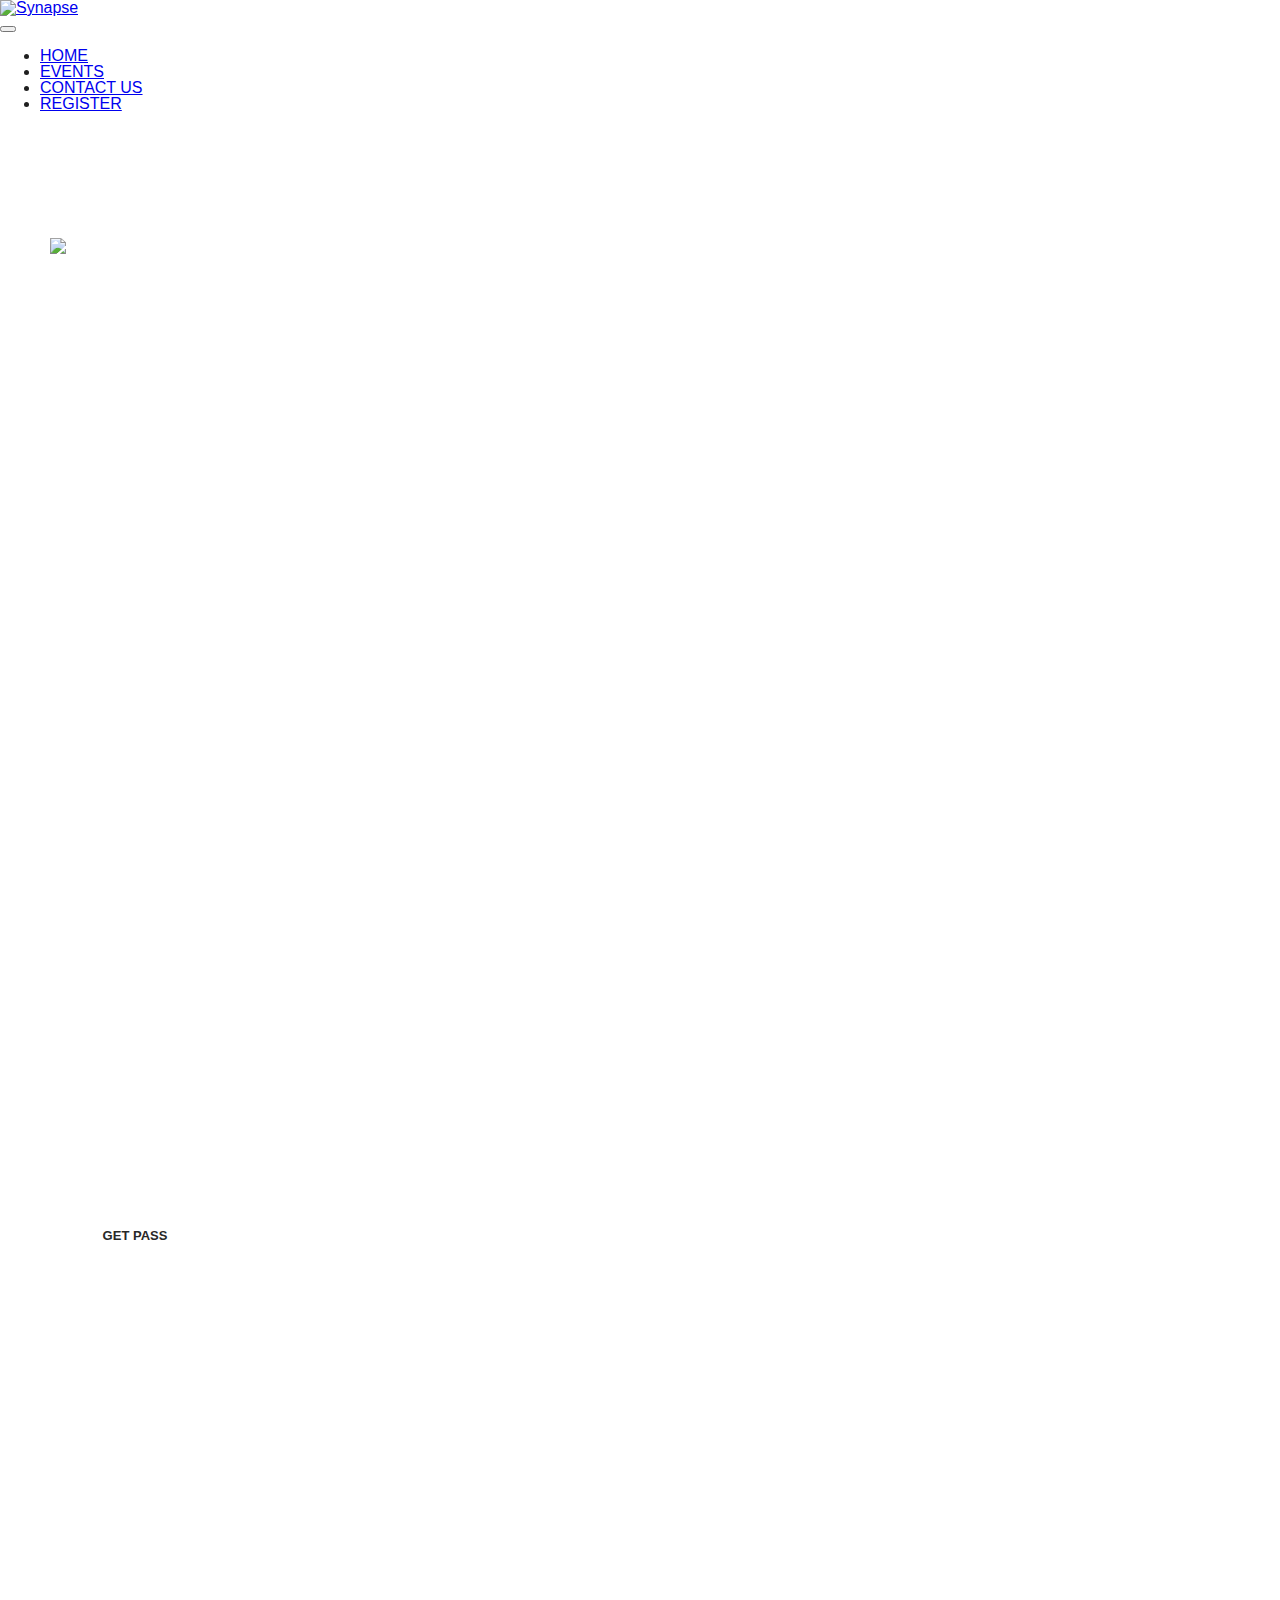
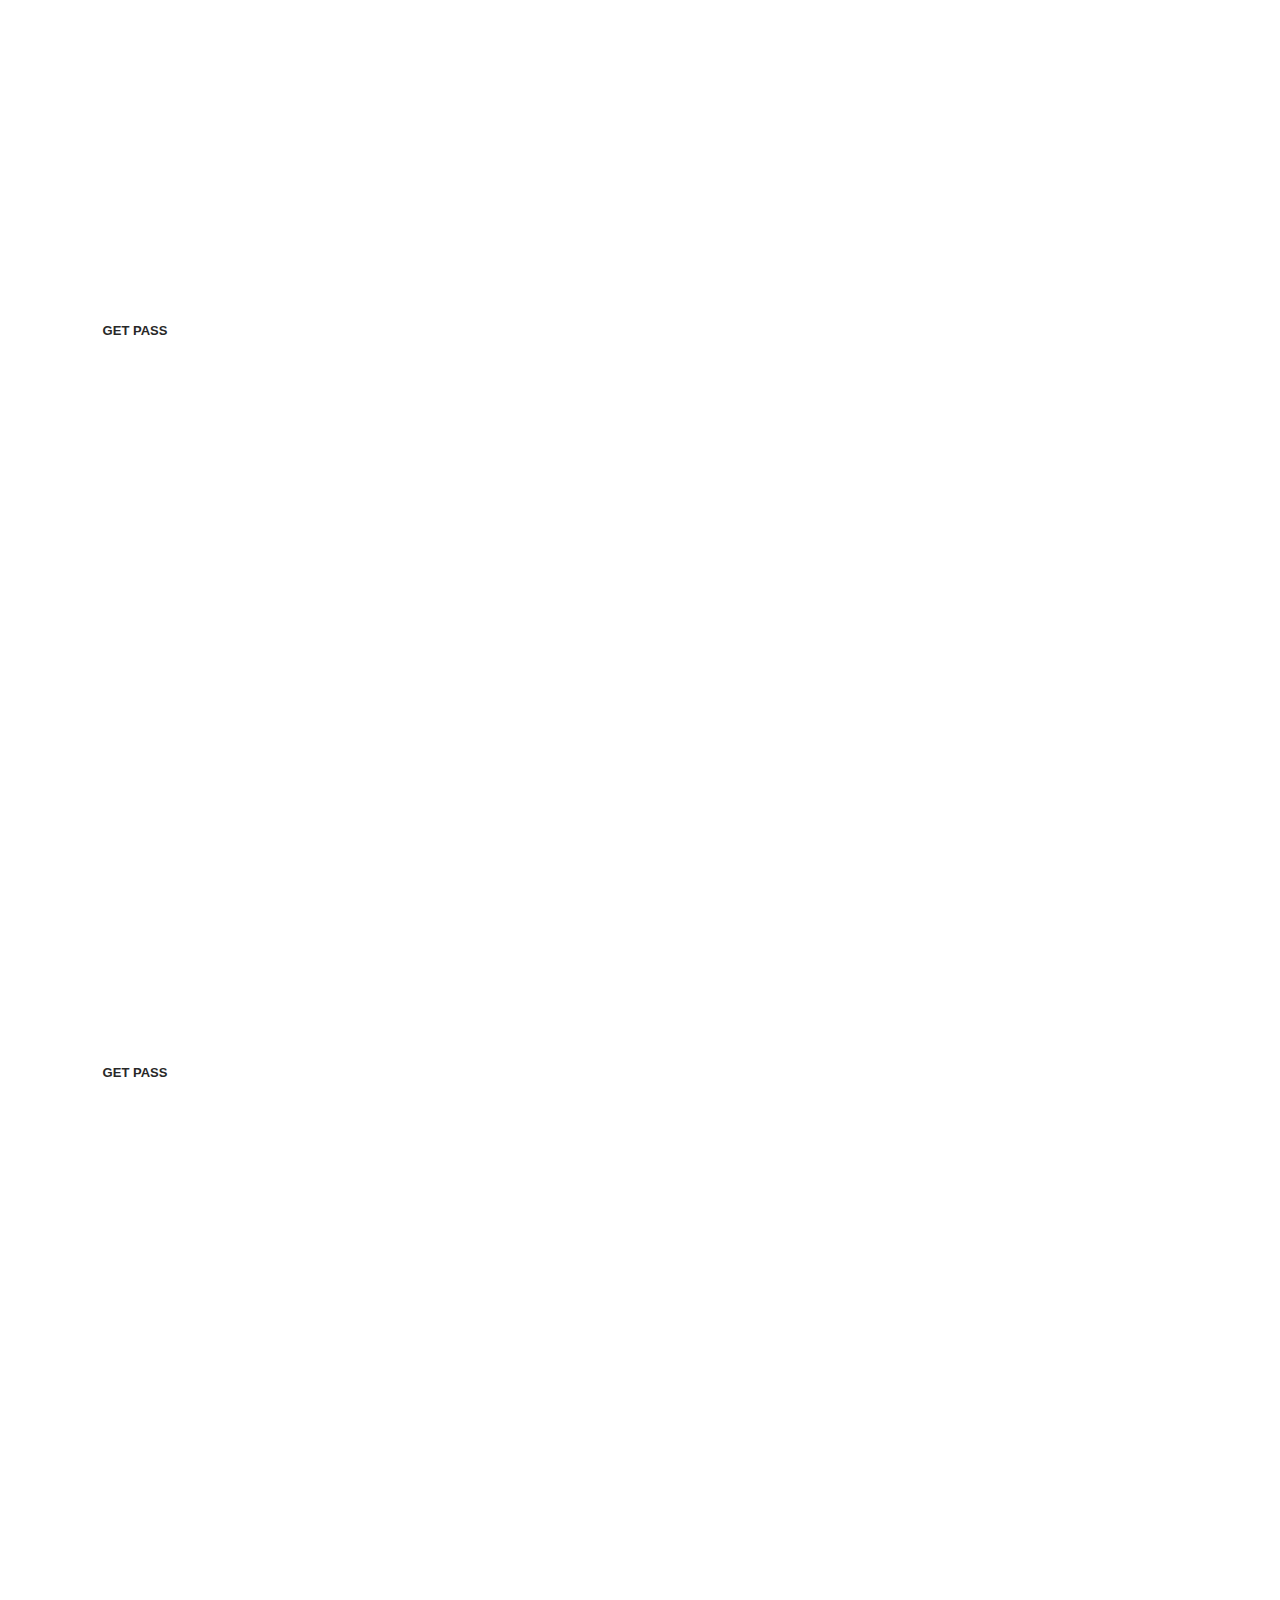
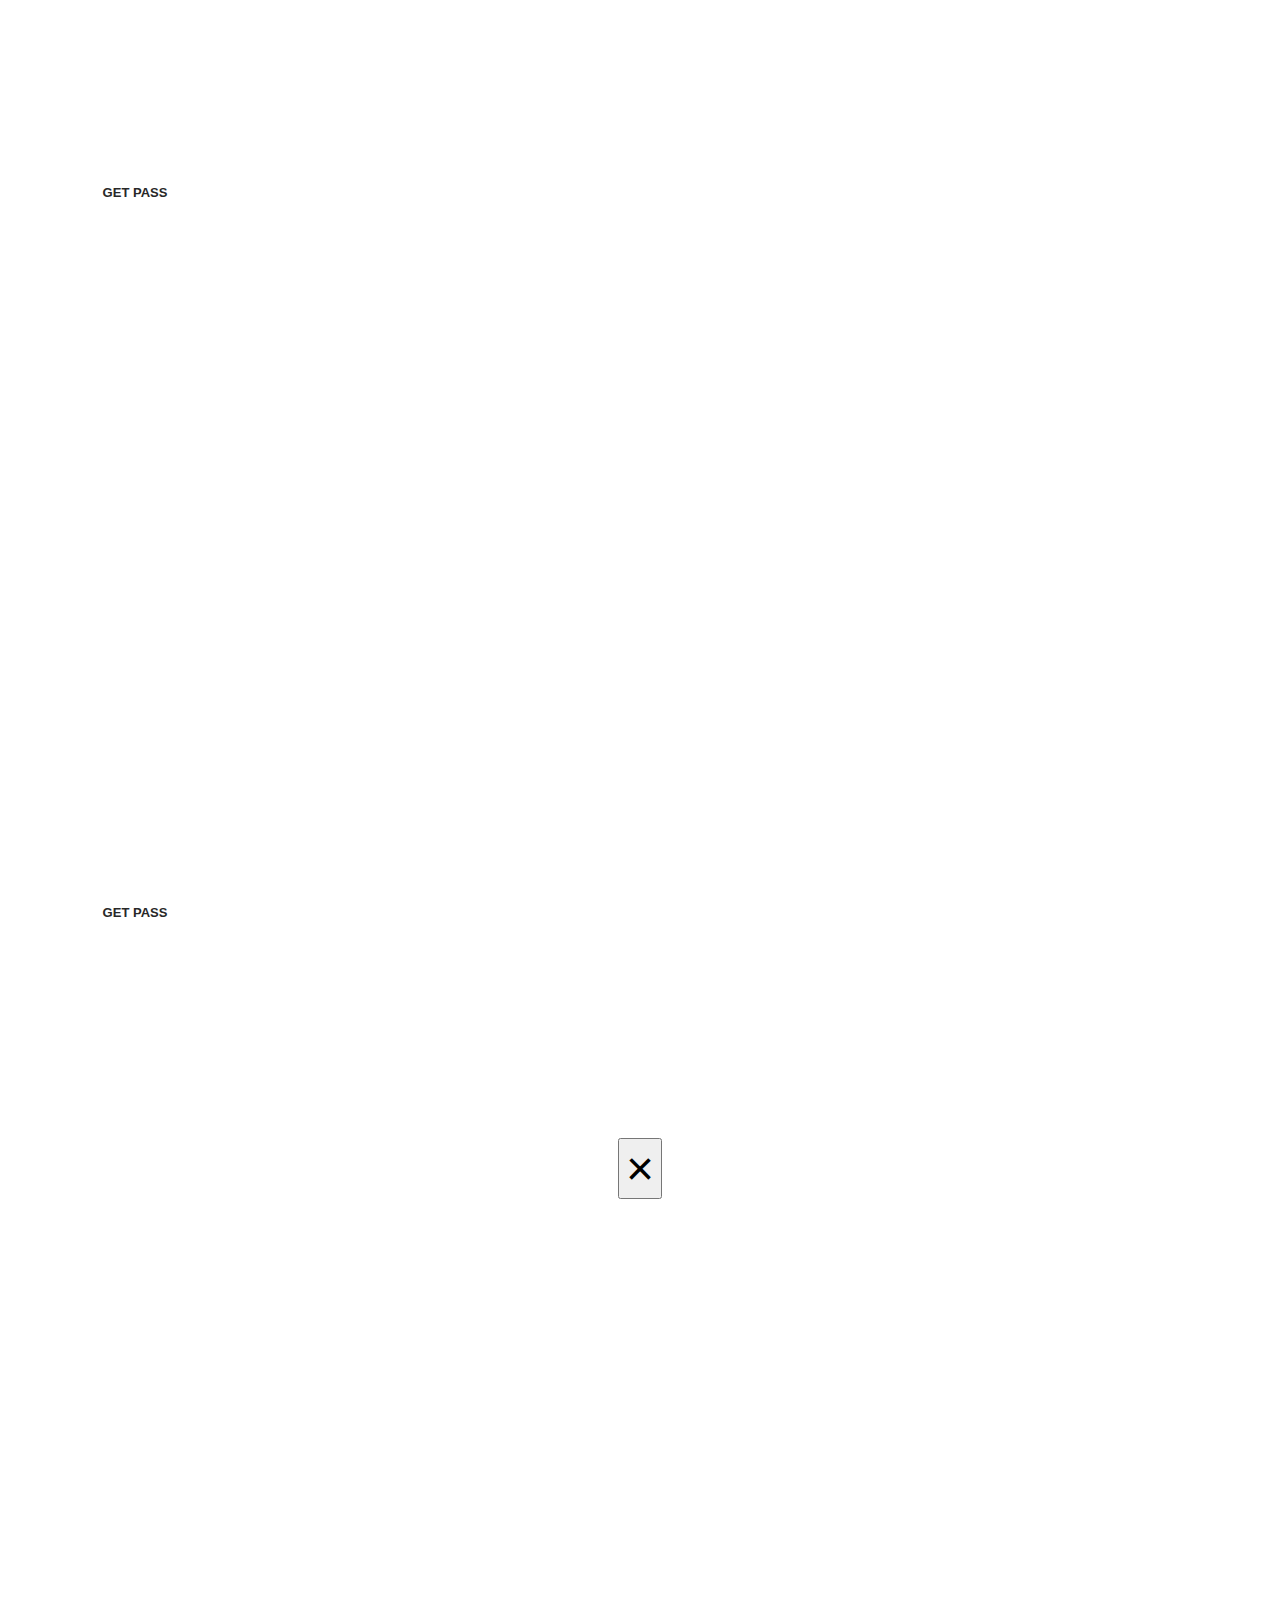
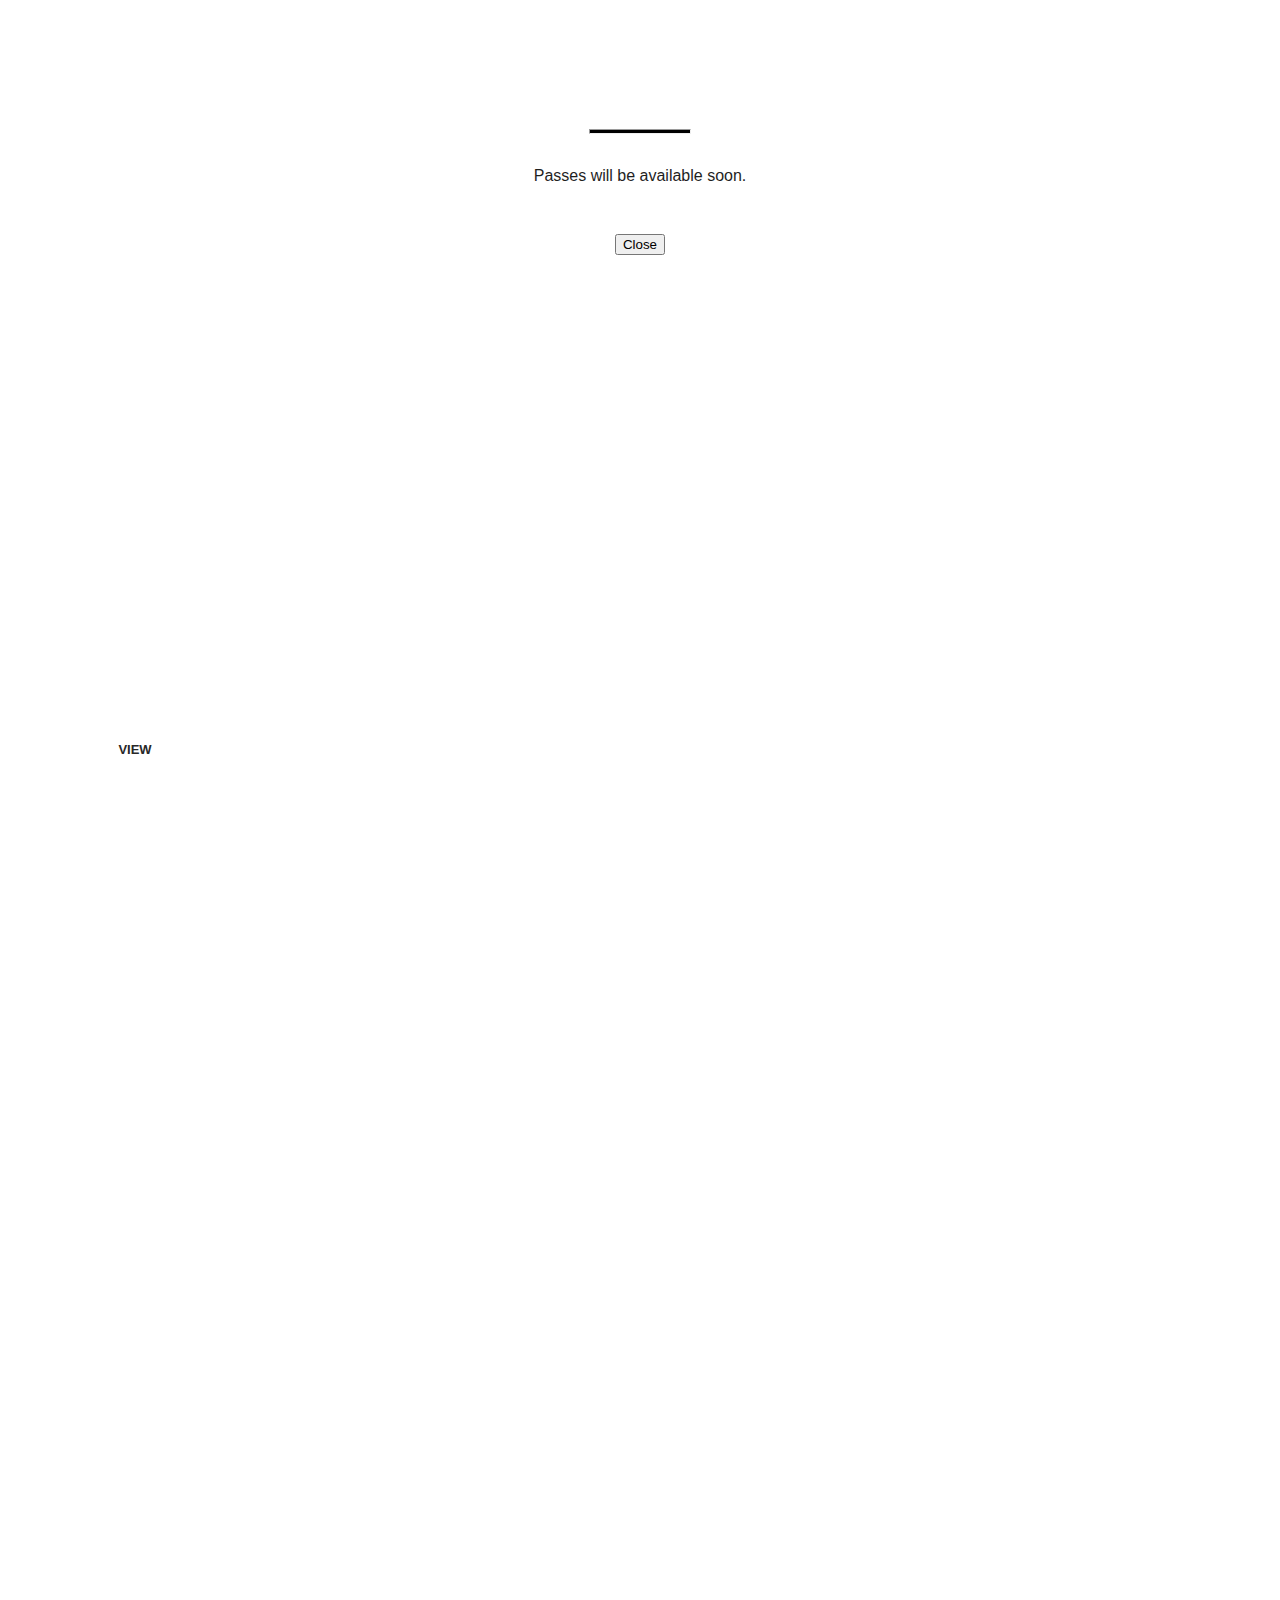
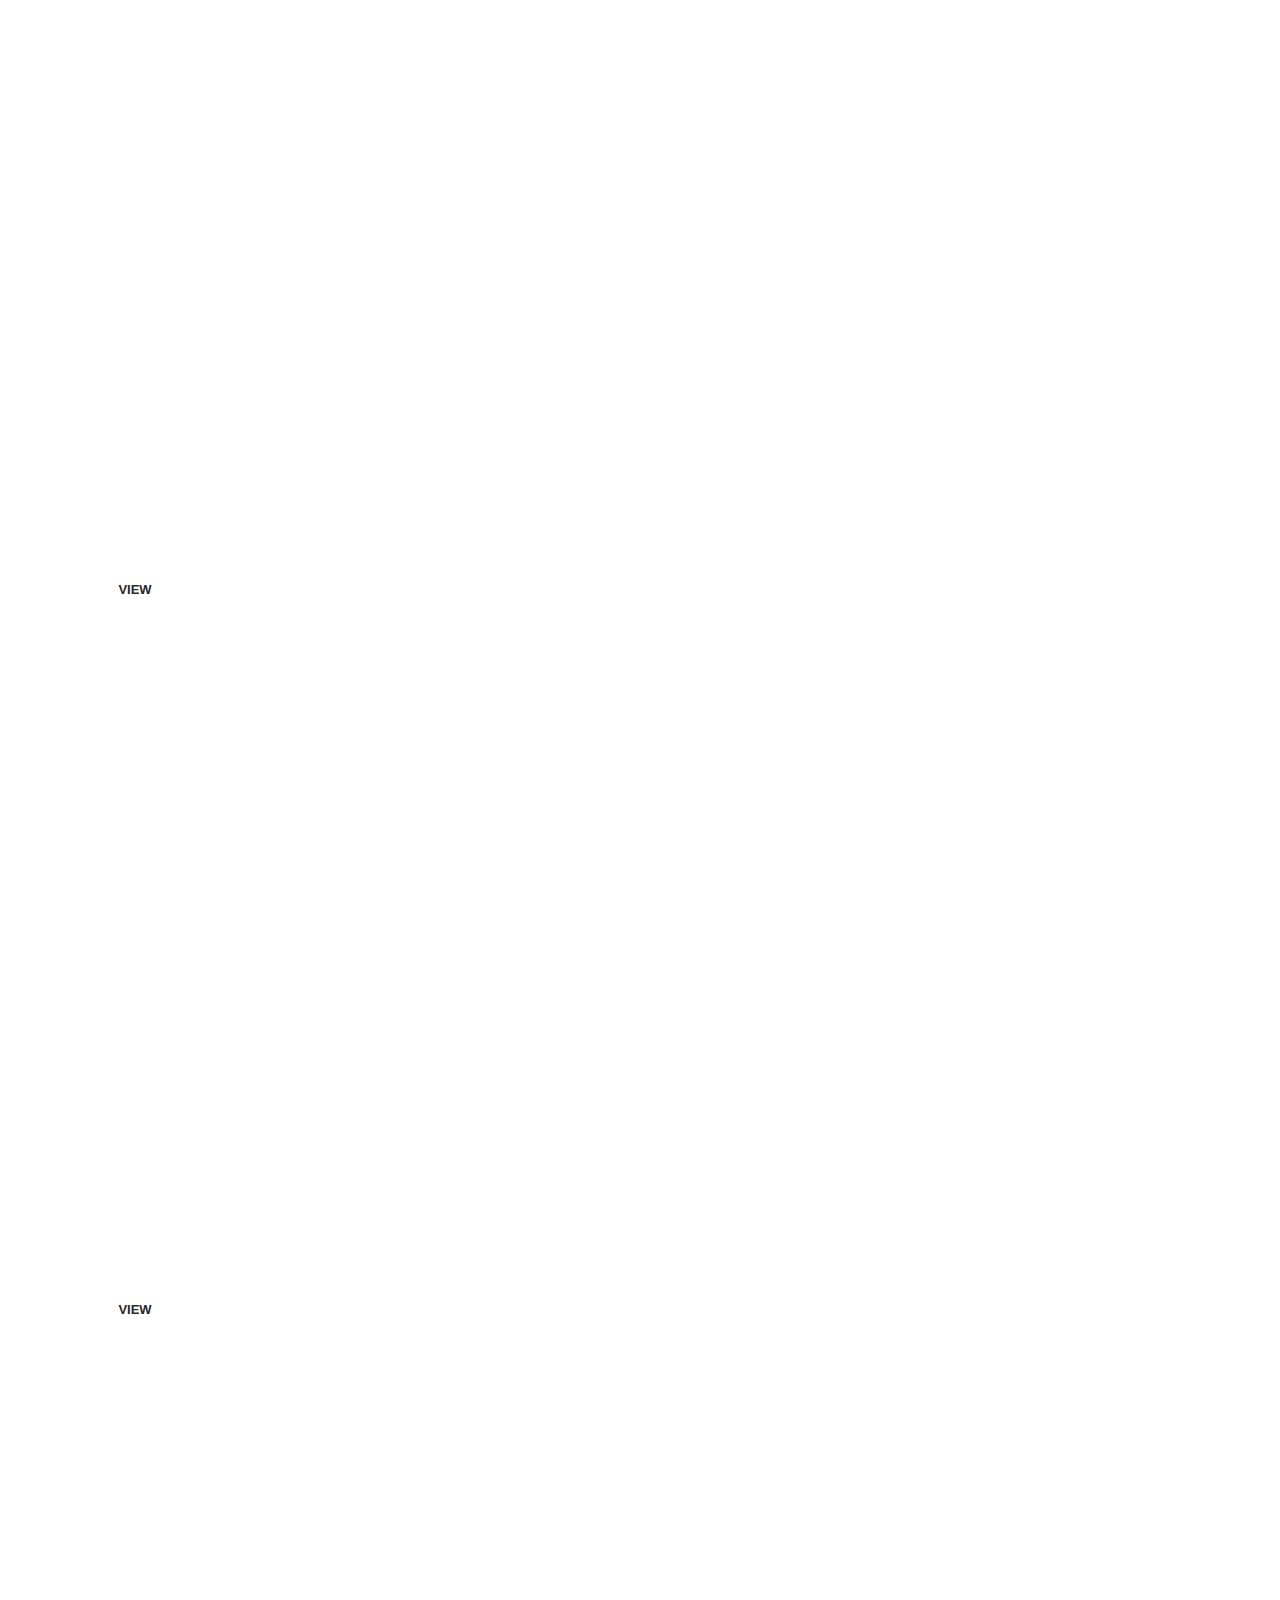
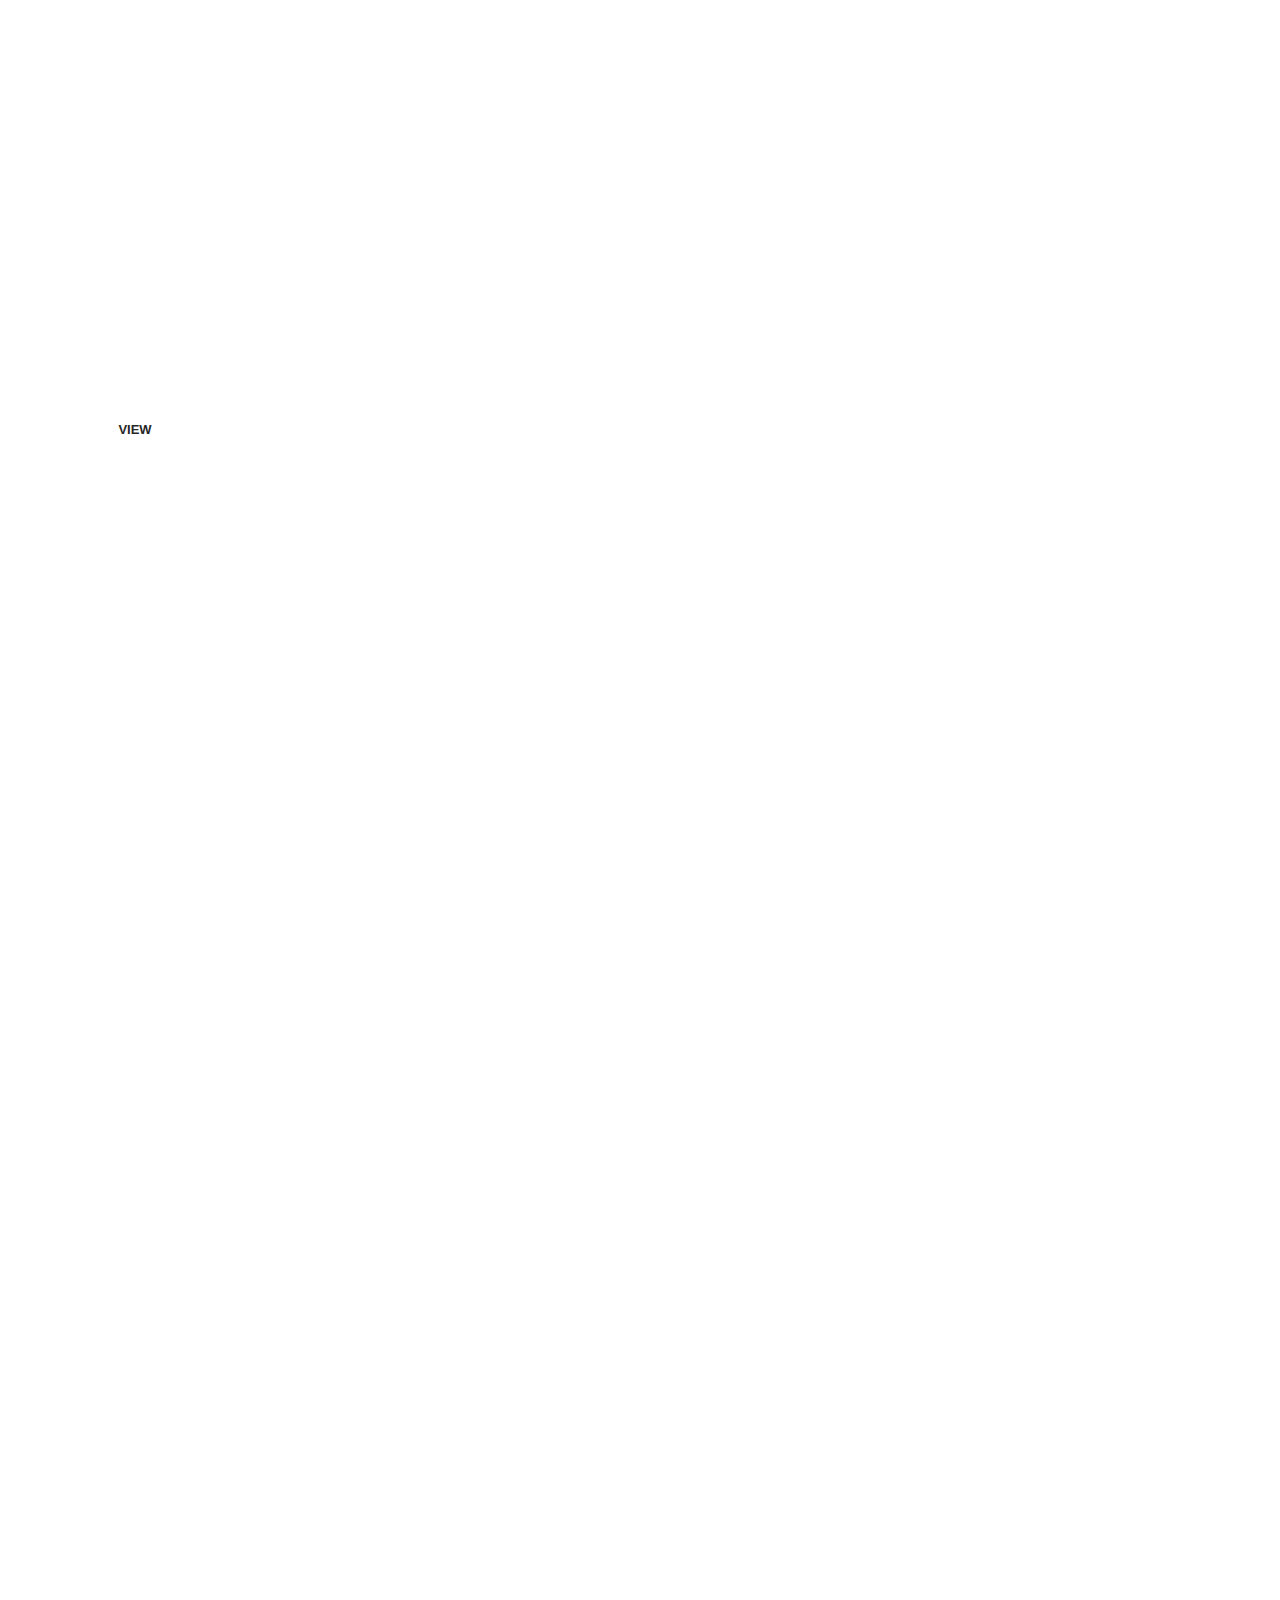
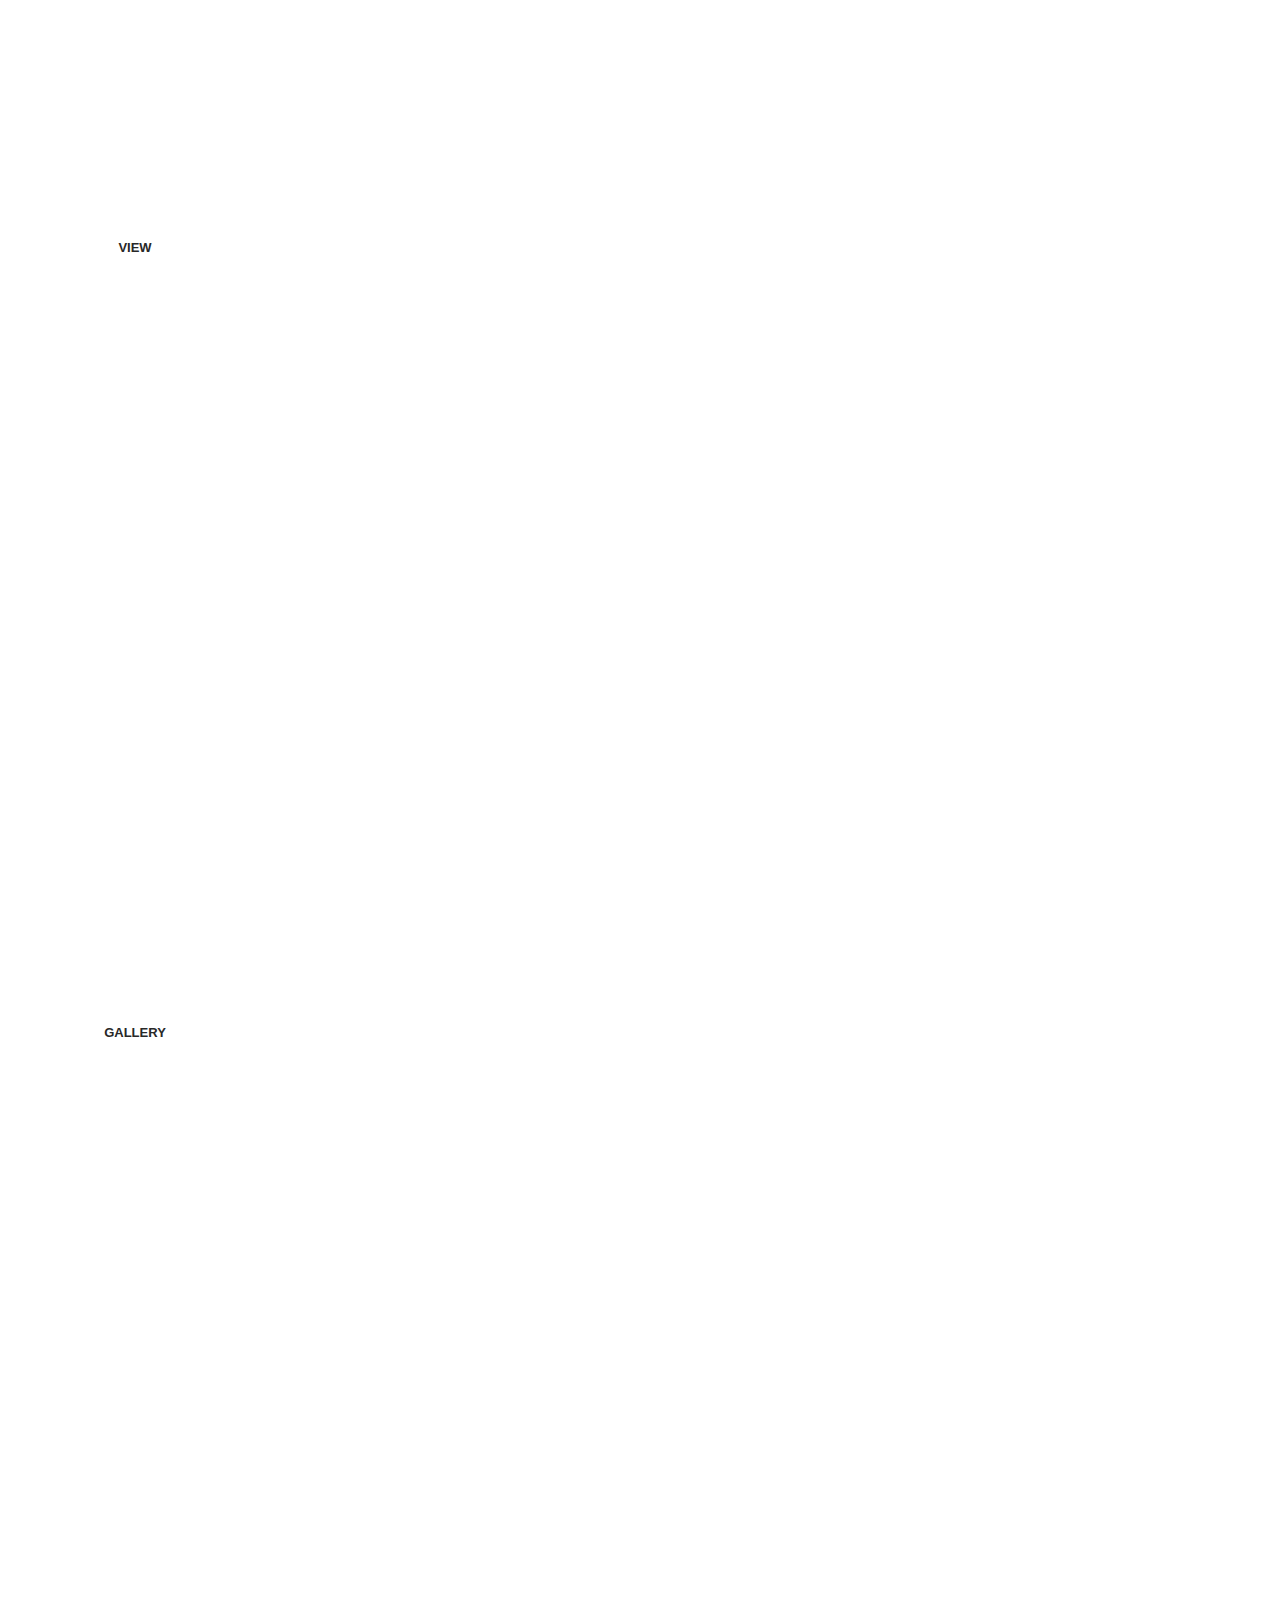
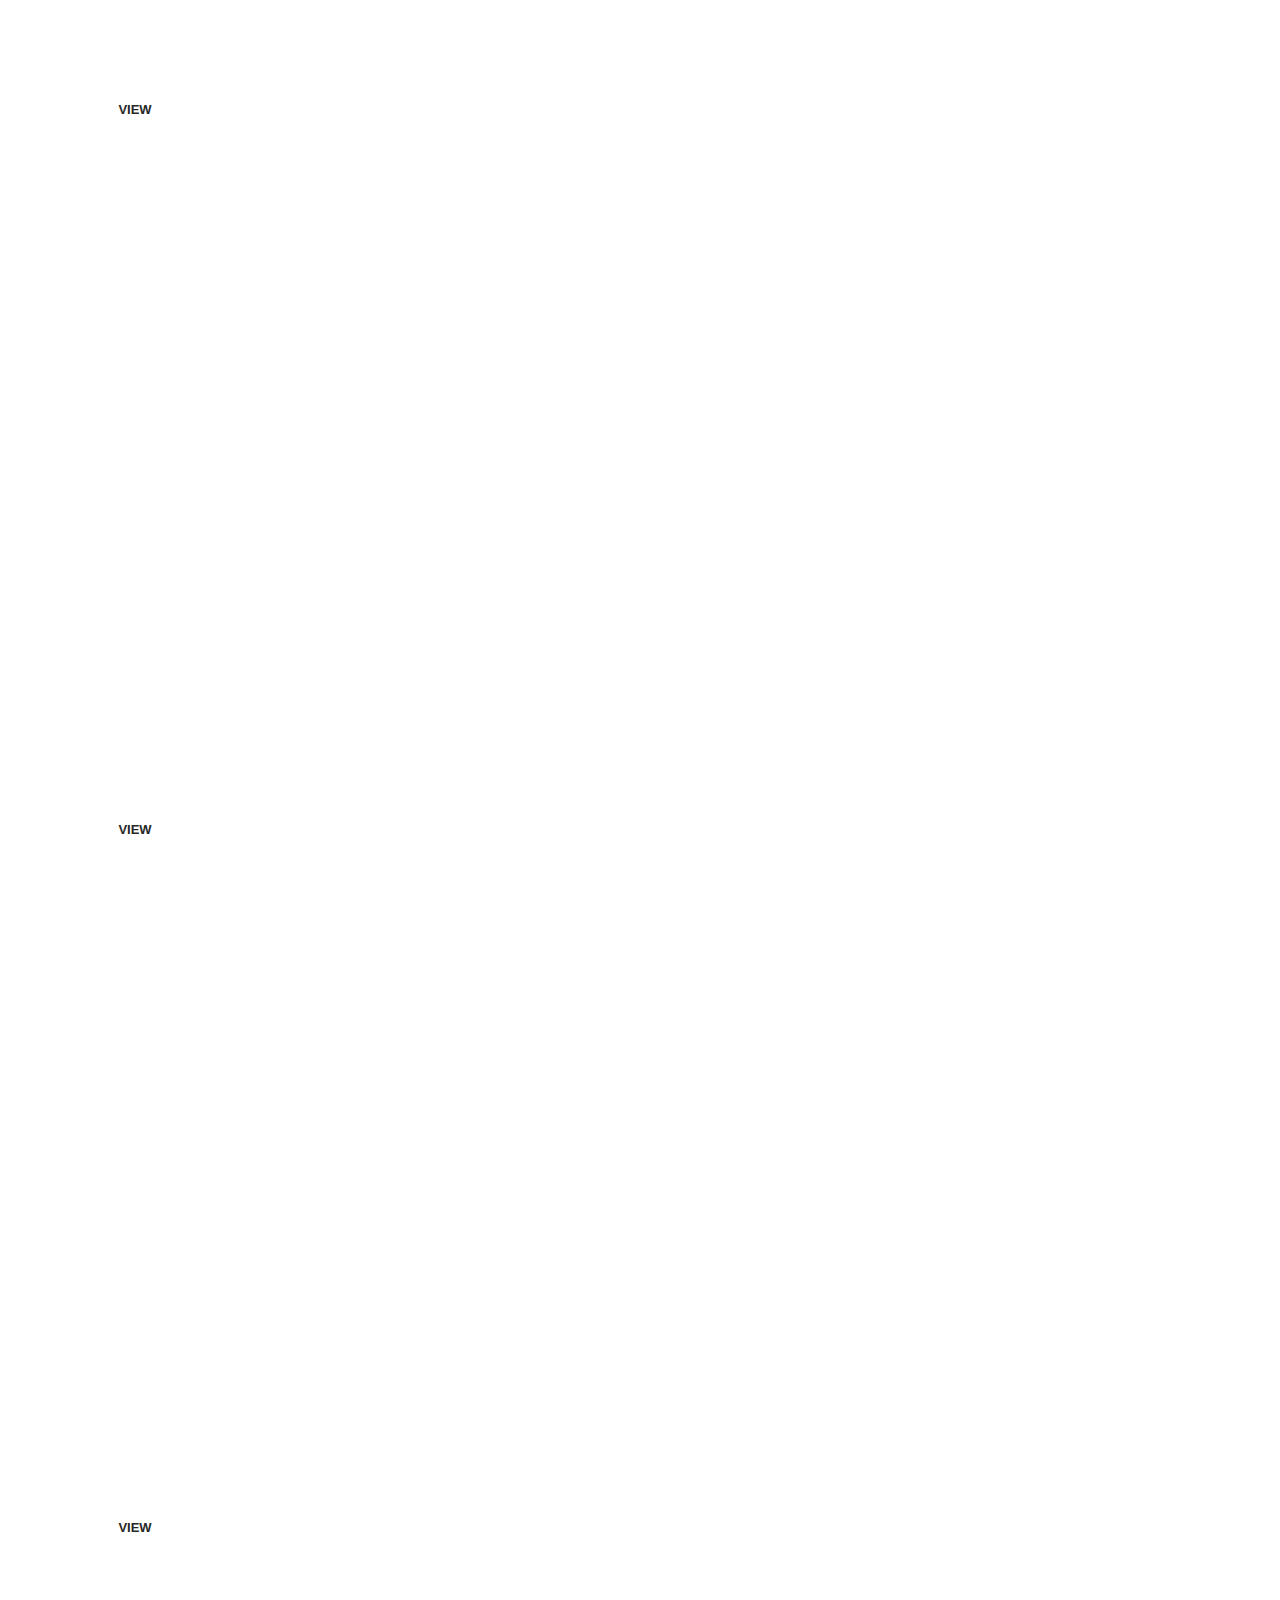
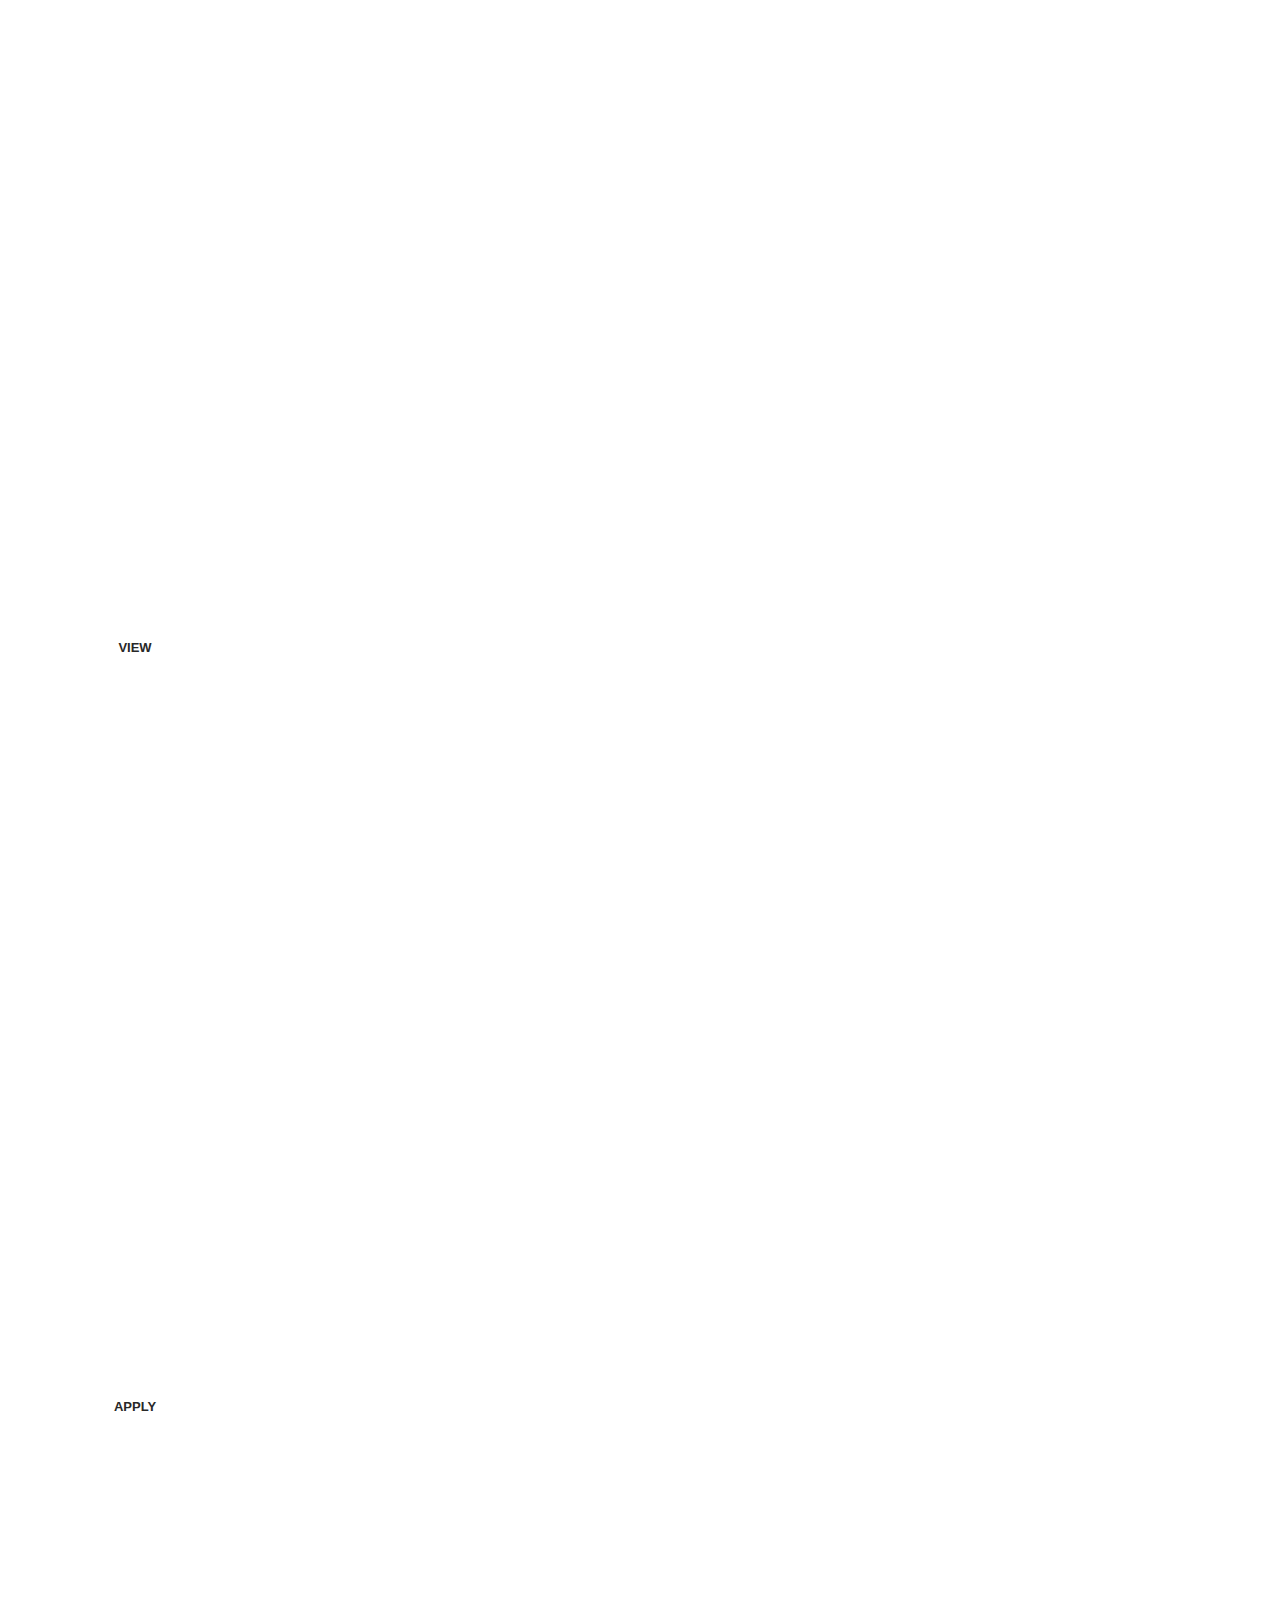
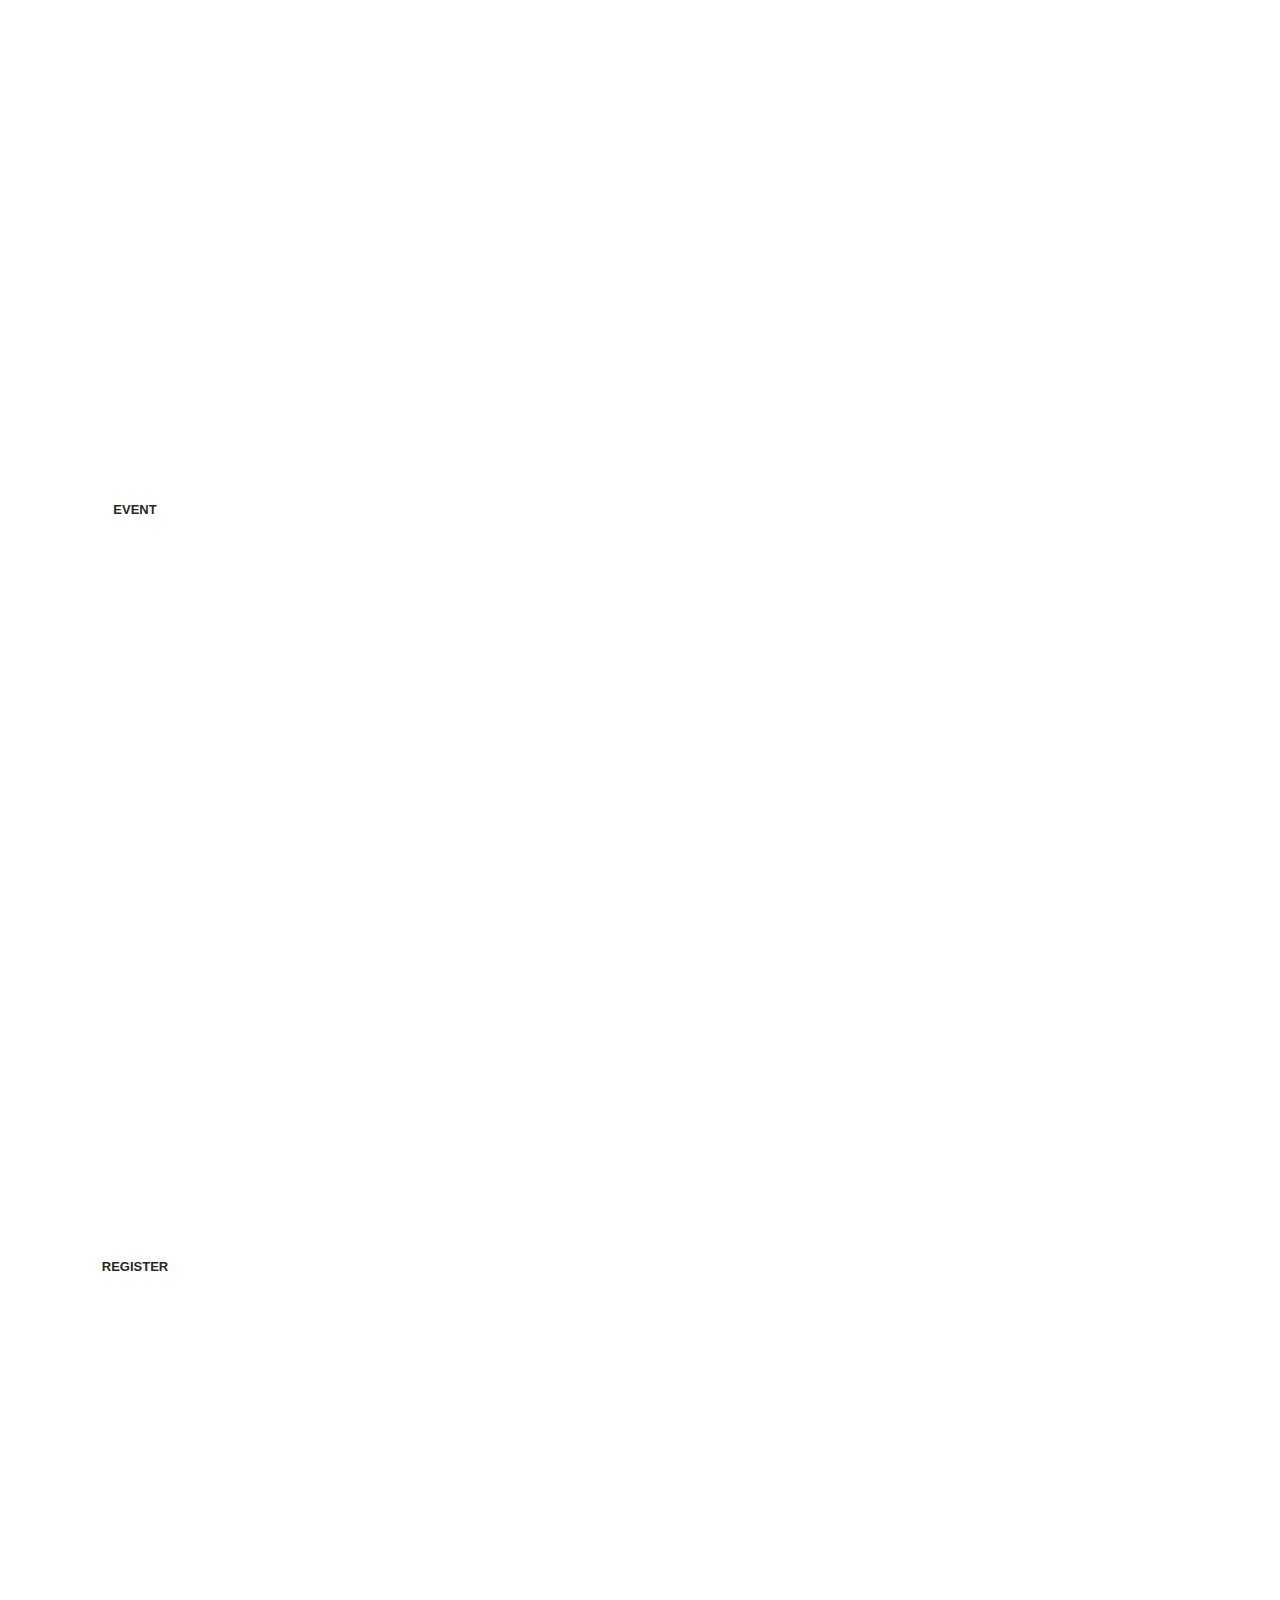
==== index.html @ cf1671c9 "Satic Front End Final" ====
<!DOCTYPE html>
<html>
<head>
    <title>Synapse 2017</title>
    <meta charset="UTF-8">
    <meta http-equiv="X-UA-Compatible" content="IE=edge">
    <meta name="generator" content="Mobirise v3.8.3, mobirise.com">
    <meta name="viewport" content="width=device-width, initial-scale=1">
    <link rel="shortcut icon" href="assets/images/logo.png" type="image/x-icon">
    <meta name="description" content="">

    <link rel="stylesheet"
          href="https://fonts.googleapis.com/css?family=Lora:400,700,400italic,700italic&amp;subset=latin">
    <link rel="stylesheet" href="https://fonts.googleapis.com/css?family=Montserrat:400,700">
    <link rel="stylesheet"
          href="https://fonts.googleapis.com/css?family=Raleway:100,100i,200,200i,300,300i,400,400i,500,500i,600,600i,700,700i,800,800i,900,900i">
    <link rel="stylesheet" href="assets/et-line-font-plugin/style.css">
    <link rel="stylesheet" href="assets/bootstrap-material-design-font/css/material.css">
    <link rel="stylesheet" href="assets/tether/tether.min.css">
    <link rel="stylesheet" href="assets/bootstrap/css/bootstrap.min.css">
    <link rel="stylesheet" href="assets/socicon/css/socicon.min.css">
    <link rel="stylesheet" href="assets/animate.css/animate.min.css">
    <link rel="stylesheet" href="assets/dropdown/css/style.css">
    <link rel="stylesheet" href="assets/theme/css/style.css">
    <link rel="stylesheet" href="assets/mobirise-gallery/style.css">
    <link rel="stylesheet" href="assets/mobirise/css/mbr-additional.css" type="text/css">
    <link rel="stylesheet" href="assets/Style.css">
    <link href="https://fonts.googleapis.com/icon?family=Material+Icons"
          rel="stylesheet">
    <link href="https://maxcdn.bootstrapcdn.com/font-awesome/4.6.3/css/font-awesome.min.css" rel="stylesheet">
    <link rel="stylesheet" type="text/css" href="assets/amplitudeJS/css/styles.css"/>
    <link rel="stylesheet" type="text/css" href="assets/Style/Style.css">
</head>
<body>
<div style="text-align: left;" class="extra">
    <section id="menu-0">

        <nav class="navbar navbar-dropdown bg-color transparent navbar-fixed-top">
            <div class="container">

                <div class="mbr-table">
                    <div class="mbr-table-cell">

                        <div class="navbar-brand">
                            <a href="index.html" class="navbar-logo"><img src="assets/images/logo.png"
                                                                          alt="Synapse"></a>
                        </div>

                    </div>
                    <div class="mbr-table-cell">

                        <button class="navbar-toggler pull-xs-right hidden-md-up" type="button" data-toggle="collapse"
                                data-target="#exCollapsingNavbar">
                            <div class="hamburger-icon"></div>
                        </button>

                        <ul class="nav-dropdown collapse pull-xs-right nav navbar-nav navbar-toggleable-sm"
                            id="exCollapsingNavbar">
                            <li class="nav-item"><a class="nav-link link" href="index.html">HOME</a></li>
                            <li class="nav-item"><a class="nav-link link" href="event.html">EVENTS</a></li>
                            <li class="nav-item"><a class="nav-link link" href="contact_us.html">CONTACT US</a></li>
                            <!--<li class="nav-item"><a class="nav-link link" href="sponsor.html">SPONSORS</a></li> -->
                            <li class="nav-item"><a class="nav-link link" href="register.html">REGISTER</a></li>
                        </ul>
                        <button hidden="" class="navbar-toggler navbar-close" type="button" data-toggle="collapse"
                                data-target="#exCollapsingNavbar">
                            <div class="close-icon"></div>
                        </button>

                    </div>
                </div>

            </div>
        </nav>

    </section>
    <div class="home-cover fluid-container" style="height: 550px;width: 100%; ">
        <div class="container-fluid">
            <div class="row ">
                <div class="col-lg-6 col-md-12 col-sm-12 home-content">
                    <div class="row">
                        <div class="col-lg-10 col-md-12 col-sm-12 cover-heading">
                            <img src="assets/images/new_cover/font.png" width="100%"/>
                        </div>
                    </div>
                    <div class="row">
                        <!--
                        <div class="col-lg-12 player">
                            <div id="small-player">
                                <div id="small-player-left">

                                </div>
                                <img id="small-player-album-art" amplitude-song-info="cover"/>
                                <div id="small-player-middle">
                                    <div id="small-player-middle-top">
                                        <div id="small-player-middle-controls">
                                            <div class="amplitude-play-pause amplitude-paused"
                                                 amplitude-main-play-pause="true"></div>
                                        </div>
                                        <div id="small-player-middle-meta">
                                            <div id="now-playing-title" amplitude-song-info="name"></div>
                                            <div class="album-information"><span amplitude-song-info="artist"></span> -
                                                <span
                                                        amplitude-song-info="album"></span></div>
                                        </div>
                                    </div>

                                    <div id="small-player-middle-bottom">
                                        <div class="amplitude-song-time-visualization"
                                             amplitude-single-song-time-visualization="true"
                                             id="song-time-visualization"></div>
                                    </div>
                                </div>
                                <div id="small-player-right">
                    <span id="current-time">
                        <span class="amplitude-current-minutes" amplitude-single-current-minutes="true">0</span>:<span
                            class="amplitude-current-seconds" amplitude-single-current-seconds="true">00</span>
                    </span>
                                </div>
                            </div>
                        </div>
                        -->
                    </div>
                    <div class="row cover-info">

                    </div>
                </div>
                <!--
                <div class="visible-lg col-lg-6">
                    <div class="row home-content">
                        <div class="col-lg-2">
                            <img class="visible-lg img-circle home-icon" id="img3" src="assets/images/bike.jpg" height="120"
                                 width="120"
                                 style="position:absolute; top:150px">
                        </div>
                        <div class="col-lg-2">
                            <img class="visible-lg img-circle home-icon" id="img2" src="assets/images/bike.jpg" height="100"
                                 width="100"
                                 style="position:absolute; top:-10px">
                        </div>
                        <div class="col-lg-offset-3 col-lg-4">
                            <img class="visible-lg img-circle home-icon" id="img1" src="assets/images/bike.jpg" height="150"
                                 width="150"
                                 style="position:absolute; top:80px">
                        </div>
                    </div>
                    <div class="row">
                        <div class="col-lg-offset-2 col-lg-4">
                            <img class="visible-lg img-circle home-icon" id="img4" src="assets/images/bike.jpg" height="150"
                                 width="150"
                                 style="position:absolute; top:360px;z-index: 0;">
                        </div>
                        <div class="col-lg-4">
                            <img class="visible-lg img-circle home-icon" id="img5" src="assets/images/bike.jpg" height="130"
                                 width="130"
                                 style="position:absolute; top:300px">
                        </div>
                    </div>
                </div>
                -->
            </div>
        </div>
    </div>
    <div class="container-fluid">
        <div class="row">
            <div class="col-lg-8 info-1" id="t1">
                <div class="head-info">
                    <div class="info-heading">
                        <h2>PRONITES</h2>
                    </div>
                    <div class="row">
                        <div class="col-lg-9">
                            <p class="info-content"></p>
                            <h2 class="info-subheading">CYNOSURE</h2>
                            <p class="info-content2">Watch some of the best performers of the country set the
                                stage on fire with their mesmerising music.</p>
                        </div>
                    </div>
                    <a class="home-button">
                        <button type="button" class="bott btn-primary btn-md center-block" data-toggle="modal"
                                data-target="#inaugural">GET PASS
                        </button>
                    </a>
                </div>
                <div class="col-lg-3 info-2">
                </div>
            </div>
            <div class="col-lg-4 col-sm-12 info-2" id="t2">
                <div class="head-info">
                    <div class="info-heading2">
                        <h2>PRONITES</h2>
                    </div>
                    <p class="info-content"></p>
                    <h2 class="info-subheading">INAGURAL</h2>
                    <p class="info-content2">Double up laughing
                        along with Biswa Kalyan Rath, The Viral Fever, East India Comedy and Revadio.</p>
                </div>
                <a class="home-button">
                    <button type="button" class="bott btn-primary btn-md center-block" data-toggle="modal"
                            data-target="#inaugural">GET PASS
                    </button>
                </a>
            </div>
        </div>
    </div>
    <div class="container-fluid">
        <div class="row">
            <div class="col-md-4 info-2" id="t3">
                <div class="head-info">
                    <div class="info-heading2">
                        <h2>PRONITES</h2>
                    </div>
                    <p class="info-content"></p>
                    <h2 class="info-subheading">EDM NIGHT</h2>
                    <p class="info-content2">Celebrate the non-stop mixes of Sunburn and VH1 Supersonic.The best DJs in
                        the
                        country are in the house to transcend
                        the crowd</p>
                </div>
                <a class="home-button">
                    <button type="button" class="bott btn-primary btn-md center-block" data-toggle="modal"
                            data-target="#inaugural">GET PASS
                    </button>
                </a>
            </div>
            <div class="col-md-4 info-2" id="t4">
                <div class="head-info">
                    <div class="info-heading2">
                        <h2>PRONITES</h2>
                    </div>
                    <p class="info-content"></p>
                    <h2 class="info-subheading">RAGNA ROCK</h2>
                    <p class="info-content2">Unbelievable guitar solos,thundering bass takes the
                        night by storm as the crowd transforms into a sea of head bangers.</p>
                </div>
                <a class="home-button">
                    <button type="button" class="bott btn-primary btn-md center-block" data-toggle="modal"
                            data-target="#inaugural">GET PASS
                    </button>
                </a>
            </div>
            <div class="col-md-4 info-2" id="t5">
                <div class="head-info">
                    <div class="info-heading2">
                        <h2>PRONITES</h2>
                    </div>
                    <p class="info-content"></p>
                    <h2 class="info-subheading">RAGNA ROCK</h2>
                    <p class="info-content2">Witness the best of the best; Inner Sanctum, Providence, Demonic
                        Resurrection,
                        Bhayanak Maut, Undying Inc. and more.</p>
                </div>
                <a class="home-button">
                    <button type="button" class="bott btn-primary btn-md center-block" data-toggle="modal"
                            data-target="#inaugural">GET PASS
                    </button>
                </a>
            </div>
        </div>
    </div>
    <!-- Modal -->
    <div class="modal fade" id="inaugural" role="dialog" style="text-align: center;">
        <div class="modal-dialog">

            <!-- Modal content-->
            <div class="modal-content">
                <div class="modal-body">
                    <button type="button" class="close" data-dismiss="modal" style="font-size: 3em;">&times;</button>
                    <div style="background-image: url(assets/images/Event_Cover/Cover.jpg);background-size: 100% 100%; padding-top: 200px; padding-bottom: 150px;margin: -20px;">
                        <h1 class="heading_white">PRONITES</h1>
                    </div>
                    <div class="container large-padding">
                        <h2 class="heading padding"></h2>
                        <hr class="under_head">
                        <br>
                        <p class="lead min_padding">Passes will be available soon.</p>
                    </div>
                    <button type="button" class="btn btn-default" data-dismiss="modal">Close</button>
                </div>
            </div>

        </div>
    </div>
    <div class="container-fluid">
        <div class="row">
            <div class="col-lg-4 info-2" id="t7">
                <div class="head-info">
                    <div class="info-heading2">
                        <h2>OAT EVENTS</h2>
                    </div>
                    <p class="info-content"></p>
                    <h2 class="info-subheading">RAMPAGE</h2>
                    <p class="info-content2">Lights, Camera, Fashion! Watch budding designers express their creativity,
                        independence and boldness.</p>
                </div>
                <button type="button" class="bott center-block" data-toggle="modal" data-target="#rampage">VIEW</button>
            </div>
            <div class="col-lg-8 info-1" id="t6">
                <div class="head-info">
                    <div class="info-heading">
                    </div>
                    <div class="row">
                        <div class="col-lg-9">
                            <p class="info-content"></p>
                            <h2 class="info-subheading"></h2>
                            <p class="info-content2"></p>
                        </div>
                    </div>

                </div>
            </div>
        </div>
    </div>
    <div class="container-fluid">
        <div class="row">
            <div class="col-lg-4 info-2" id="t8">
                <div class="head-info">
                    <div class="info-heading2">
                        <h2>OAT EVENTS</h2>
                    </div>
                    <p class="info-content"></p>
                    <h2 class="info-subheading">FOOTLOOSE</h2>
                    <p class="info-content2">From salsa to contemporary to fusion, fasten your seatbelts, rock the stage
                        and
                        shake the world with your moves.</p>
                </div>
                <button type="button" class="bott center-block" data-toggle="modal"
                        data-target="#footloose">VIEW
                </button>
            </div>
            <div class="col-lg-4 info-2" id="t9">
                <div class="head-info">
                    <div class="info-heading2">
                        <h2>OAT EVENTS</h2>
                    </div>
                    <p class="info-content"></p>
                    <h2 class="info-subheading">NAACH</h2>
                    <p class="info-content2">Hold your breathe as dancers illuminate the stage by exploring dance forms
                        that
                        showcase the richness of our pristine heritage.</p>
                </div>
                <button type="button" class="bott center-block" data-toggle="modal" data-target="#naach">VIEW</button>
            </div>
            <div class="col-lg-4 info-3" id="t11">
                <div class="head-info">
                    <div class="info-heading2">
                        <h2>OAT EVENTS</h2>
                    </div>
                    <p class="info-content"></p>
                    <h2 class="info-subheading">RHAPSODY</h2>
                    <p class="info-content2">Lose yourself behind in the magical atmosphere.Show off your skills with
                        your
                        melodious voice and favourite
                        tunes.</p>
                </div>
                <button type="button" class="bott center-block" data-toggle="modal" data-target="#rhapsody">VIEW
                </button>
            </div>
        </div>
    </div>
    <div class="container-fluid">
        <div class="row">
            <div class="col-lg-8 info-1" id="t12">
                <div class="head-info">
                    <div class="info-heading">
                        <h2></h2>
                    </div>
                    <div class="row">
                        <div class="col-lg-9">
                            <p class="info-content"></p>
                            <h2 class="info-subheading"></h2>
                            <p class="info-content2"></p>
                        </div>
                    </div>
                </div>
                <div class="col-lg-3 info-2">
                </div>
            </div>
            <div class="col-lg-4 info-3" id="t10">
                <div class="head-info">
                    <div class="info-heading2">
                        <h2>OAT EVENTS</h2>
                    </div>
                    <p class="info-content"></p>
                    <h2 class="info-subheading">HIP-HOP STREET</h2>
                    <p class="info-content2">Let loose and go all street-style with the insistent raps and groovy hip
                        hop
                        beats.</p>
                </div>
                <button type="button" class="bott center-block" data-toggle="modal"
                        data-target="#hip_hop_street">VIEW
                </button>
            </div>
        </div>
    </div>
    <div class="container-fluid">
        <div class="row">
            <div class="col-md-4 info-2" id="t13">
                <div class="head-info">
                    <div class="info-heading2">
                    </div>
                    <p class="info-content"></p>
                    <h2 class="info-subheading"></h2>
                    <p class="info-content2"></p>
                </div>
                <a class="home-button" href="gallery.html">
                    <a class="home-button">
                        <button type="button" class="bott center-block" style="margin-top: 250px;">GALLERY</button>
                    </a>
                </a>
            </div>
            <div class="col-md-4 info-2" id="t14">
                <div class="head-info">
                    <div class="info-heading2">
                        <h2>CEP EVENTS</h2>
                    </div>
                    <p class="info-content"></p>
                    <h2 class="info-subheading">SHAILEE</h2>
                    <p class="info-content2">Prove that the pen is mightier than the sword and join this literary
                        feast.Get
                        a chance to meet authors like Ashwin Sanghi and participate in
                        writing competitions.</p>
                </div>
                <button type="button" class="bott center-block" data-toggle="modal" data-target="#shailee">VIEW</button>
            </div>
            <div class="col-md-4 info-2" id="t15">
                <div class="head-info">
                    <div class="info-heading2">
                        <h2>CEP EVENTS</h2>
                    </div>
                    <p class="info-content"></p>
                    <h2 class="info-subheading">SENATE</h2>
                    <p class="info-content2">This debating event will engage you in a battle of wit and intellect,
                        compelling you to think out of the box and present your arguments in a logical and structured
                        manner.</p>
                </div>
                <button type="button" class="bott center-block" data-toggle="modal" data-target="#senate">VIEW</button>
            </div>
        </div>
    </div>
    <div class="container-fluid">
        <div class="row">
            <div class="col-md-4 info-2" id="t16">
                <div class="head-info">
                    <div class="info-heading2">
                        <h2>TECHNICAL EVENTS</h2>
                    </div>
                    <p class="info-content"></p>
                    <h2 class="info-subheading">BATTLE-DROME</h2>
                    <p class="info-content2">Show off your gaming skills to beat the opponent in this battle of
                        Games.</p>
                </div>

                <button type="button" class="bott center-block" data-toggle="modal"
                        data-target="#battledrome">VIEW
                </button>
            </div>
            <div class="col-md-4 info-2" id="t17">
                <div class="head-info">
                    <div class="info-heading2">
                        <h2>TECHNICAL EVENTS</h2>
                    </div>
                    <p class="info-content"></p>
                    <h2 class="info-subheading" href="register.html">CODE MUTANTS</h2>
                    <p class="info-content2">Show off your programming skills to beat the clock in this competitive
                        coding
                        contest.</p>
                </div>
                <button type="button" class="bott center-block" data-toggle="modal"
                        data-target="#code_mutants">VIEW
                </button>
            </div>
            <div class="col-md-4 info-2" id="t18">
                <div class="head-info">
                    <div class="info-heading2">
                        <h2>CAMPUS AMBASSADOR</h2>
                    </div>
                    <p class="info-content"></p>
                    <h2 class="info-subheading"></h2>
                    <p class="info-content2"></p>
                </div>
                <a class="home-button" href="Campus_Ambassador.html">
                    <button type="button" class="bott center-block" style="margin-top: 180px;">APPLY</button>
                </a>
            </div>
        </div>
    </div>
    <div class="container-fluid">
        <div class="row">
            <div class="col-md-4 info-2" id="t19">
                <div class="head-info">
                    <div class="info-heading2">
                        <h2>SOCIAL EVENTS</h2>
                    </div>
                    <p class="info-content"></p>
                    <h2 class="info-subheading">YOUTH RUN</h2>
                    <p class="info-content2">The Youth Run is a 7 km marathon in the city of Gandhinagar, organised in
                        an
                        attempt to promote ideas that drive the youth of
                        today. </p>
                </div>
                <a class="home-button" href="youth_run.html">
                    <button type="button" class="bott center-block">EVENT</button>
                </a>
            </div>
            <div class="col-md-4 info-2" id="t20">
                <div class="head-info">
                    <div class="info-heading2">
                        <h2>ACCOMMODATION</h2>
                    </div>
                    <p class="info-content"></p>
                    <h2 class="info-subheading"></h2>
                    <p class="info-content2"></p>
                </div>
                <a class="home-button" href="register.html">
                    <button type="button" class="bott center-block" style="margin-top: 200px;">REGISTER</button>
                </a>
            </div>
            <div class="col-md-4 info-2" id="t21">
                <div class="head-info">
                    <div class="info-heading2">
                        <h2>CEP EVENTS</h2>
                    </div>
                    <p class="info-content"></p>
                    <h2 class="info-subheading">HEADRUSH</h2>
                    <p class="info-content2">Work up those grey cells and test your logic and knowledge with quizzes
                        that
                        satisfy your interests with participants from IIM’s and IIT’s</p>
                </div>
                <a class="home-button" href="register.html">
                    <button type="button" class="bott center-block">REGISTER</button>
                </a>
            </div>
        </div>
    </div>

    <div class="map">
        <iframe src="https://www.google.com/maps/embed?pb=!1m18!1m12!1m3!1d3667.499397266079!2d72.62623081500357!3d23.188464115926347!2m3!1f0!2f0!3f0!3m2!1i1024!2i768!4f13.1!3m3!1m2!1s0x395c2a3cc01147eb%3A0x2cc22ec547e4caa1!2sDA-IICT!5e0!3m2!1sen!2sin!4v1475283783581"
                width="100%" height="400" frameborder="0" style="border:0" allowfullscreen></iframe>
    </div>
    <div class="footer1" style="text-align: left;margin-bottom: 0px;">
        <div class="container-fluid" style="margin-left: -25px;">
            <div class="row">
                <div class="col-lg-6 col-md-12">
                    <a class="footer-link" href="Campus_Ambassador.html">CAMPUS AMBASSADOR</a>
                    <a class="footer-link"
                       href="https://drive.google.com/file/d/0B0dt8eWTvob6UlNuS3FwT2VsR28/view">TRAILER</a>
                    <a class="footer-link"
                       href="https://drive.google.com/open?id=0B0dt8eWTvob6SmY1am9NeDJCSzQ">BROCHURE</a>
                    <a class="footer-link" href="youth_run.html">YOUTH RUN</a>
                    <a class="footer-link" href="gallery.html">GALLERY</a>
                </div>
                <div class="col-lg-2 col-lg-offset-4 col-md-12">
                    <a href="https://www.youtube.com/user/SynapseDAIICT" target="_blank"><i
                            class="fa fa-youtube-play fa-lg footer-icon"
                            aria-hidden="true"></i></a>
                    <a href="https://www.facebook.com/synapsedaiict/?fref=ts" target="_blank"><i
                            href="https://www.facebook.com/synapsedaiict/?fref=ts"
                            class="fa fa-facebook fa-lg footer-icon"
                            aria-hidden="true"></i></a>
                    <a href="mailto:synapse.thefest@gmail.com" target="_blank"><i
                            class="fa fa-envelope-o fa-lg footer-icon" aria-hidden="true"></i></a>
                    <a href="https://www.instagram.com/synapsedaiict/" target="_blank"><i
                            class="fa fa-instagram fa-lg footer-icon" aria-hidden="true"></i></a>
                </div>
            </div>
            <div class="row">
                <div class="col-lg-4 col-md-12 visible-lg">
                    <div class="row" style="padding-top: 20px;padding-bottom: 10px;">
                        <div class="col-lg-2">
                            <img src="assets/images/logo.png" width="54" height="50" style="margin-left: 5px;">
                        </div>
                        <div class="col-lg-10" style="margin-left: -10px;padding-top: 5px;">
                        </div>
                    </div>
                </div>
                <div class="col-lg-offset-5 col-lg-3 col-md-12 col-md-offset-0 visible-lg">
                </div>
            </div>
        </div>
    </div>
</div>
<div style="font-family: 'Roboto', sans-serif;
    color: #1f1f1f;letter-spacing: 0.7px;">
    <!-- Senate-->
    <div class="modal fade" id="senate" role="dialog">
        <div class="modal-dialog">

            <!-- Modal content-->
            <div class="modal-content">
                <div class="modal-body">
                    <button type="button" class="close" data-dismiss="modal"
                            style="font-size: 3em;">&times;</button>
                    <div style="background-image: url(assets/images/Event_Cover/Cover.jpg);background-size: 100% 100%; padding-top: 200px; padding-bottom: 150px;margin: -20px;">
                        <h1 class="heading_white">SENATE</h1>
                    </div>
                    <div class="container large-padding">
                        <h2 class="heading padding">DESCRIPTION</h2>
                        <hr class="under_head">
                        <br>
                        <p class="lead min_padding">Senate, a keynote event in Synapse, has grown out to be a
                            sought
                            after debating tournament in the national circuit . Senate has had an international
                            core
                            before and  holds the distinction of being the only debate tournament in Gujarat
                            that has
                            achieved international appreciation. Senate 2016 was a huge success with an
                            outstanding
                            adjudication core and prize money worth Rs. 1.5 lakh . Within just five years of its
                            birth,
                            it has reached an outstanding level and is recognised all over India for its quality
                            of
                            debates and we are just getting started! We promise that Senate 2017 will be even
                            better.
                        </p>
                        <div style="text-align: center;">
                            <h3 class="heading2">EVENT FORMAT</h3>
                            <p class="lead min_padding">Format - 3v3 Asian Parliamentary.</p>
                            <h3 class="heading2">RULES</h3>
                            <p class="lead min_padding">Team Cap- 32<br>
                                Institution Team Cap-4<br>
                                N+1 rule follows for the number of adjudicators from each institution.<br>
                            </p>
                            <h3 class="heading2">CONTACT</h3>
                            <p class="lead min_padding">
                                Aarushi Sanghani : 9099080251<br>
                                Aashay Binaykia : 8981641460 <br>
                                Email : <b>senate.daiict@gmail.com</b>
                            </p>
                        </div>
                    </div>
                    <a type="button" class="btn btn-secondary" href="https://www.tinyurl.com/senate2017"
                       target="_blank">Register</a>
                    <button type="button" class="btn btn-default" data-dismiss="modal">Close</button>
                </div>
            </div>

        </div>
    </div>
    <!-- Shailee -->
    <div class="modal fade" id="shailee" role="dialog">
        <div class="modal-dialog">

            <!-- Modal content-->
            <div class="modal-content">
                <div class="modal-body">
                    <button type="button" class="close" data-dismiss="modal"
                            style="font-size: 3em;">&times;</button>
                    <div style="background-image: url(assets/images/Event_Cover/Cover.jpg);background-size: 100% 100%; padding-top: 200px; padding-bottom: 150px;margin: -20px;">
                        <h1 class="heading_white">SHAILEE</h1>
                    </div>
                    <div class="container large-padding">
                        <h2 class="heading padding">DESCRIPTION</h2>
                        <hr class="under_head">
                        <br>
                        <h3 class="heading2">Writing Contest</h3>
                        <p class="lead min_padding2">Writing your heart out and earning for it? That's the
                            dream! So get
                            your laptops and typewriters ready, because the hunt is on!<br>
                            The topics for the contest will be announced soon and you'll be given a week's time
                            and all
                            the world's resources to fill your paper with the breathing of your heart. Pen down
                            a story,
                            an essay, a poem, a letter, a play or even an email if you want. Take the topic to a
                            creative destination and be handsomely rewarded for it!
                        </p>
                        <h3 class="heading2">Spelling Bee</h3>
                        <p class="lead min_padding2">Crack the spellings of a broad selection of beautiful words
                            with
                            varying level of difficulties as you go higher and higher in this unconventional
                            spelling
                            bee, watch out for some twists and turns along the way and win awesome prizes along
                            with the
                            satisfaction of showing off your skills! The event is sure to leave you
                            'spell'-bound and
                            asking for more towards the end.</p>
                        <h3 class="heading2">Author's Session</h3>
                        <p class="lead min_padding2">Formerly graced by the presence of the bestselling Indian
                            author
                            Ashwin Sanghi in the DA-IICT campus, this year, Shailee is back with yet another
                            marvelous
                            and once-in-a-lifetime opportunity to have a wonderful and worthwhile meet-and-greet
                            with a
                            famous bestselling author! Take in all the expert has to share and later have a book
                            signed
                            by them in your shelf!</p>
                        <h3 class="heading2">Poetry Slam</h3>
                        <p class="lead min_padding2">Shailee invites all the poets out there to exhibit their
                            skills and
                            engage with fellow poets in our poetry slam event. This is going to be a fun event
                            which
                            will be held in front of a live audience. So get ready to employ your creativity and
                            relish
                            some brilliant poetry. Also, don't forget there are goodies to be won!</p>
                        <h3 class="heading2">Literature Quiz</h3>
                        <p class="lead min_padding2">Do you take pride in knowing the authors of any book that
                            your
                            friend mentions?<br>
                            Do you have famous quotes and lines at your fingertips?<br>
                            Well, if the answers to the above question is yes, then Shailee presents to you the
                            Literature Quiz, a perfect opportunity to battle it out with other litterateurs and
                            win
                            amazing prizes. The quiz will be held in two rounds, the preliminary or the
                            elimination
                            round and the final round.</p>
                        <h3 class="heading2">Workshops</h3>
                        <p class="lead min_padding2">Shailee has a few surprise events planned out just for you.
                            We have
                            a couple of experts from different fields to conduct hands-on workshops which are
                            guaranteed
                            to give you a fun learning experience. So hold on to your hats!
                        </p>
                    </div>
                    <h3 class="heading2">CONTACT</h3>
                    <p class="lead min_padding">
                        Khushboo Chandwani : +91-9978806692<br>
                        Anusha PhadniS : +91-9558721660 <br>
                        Email : <b> shailee.synapse.daiict@gmail.com</b><br>
                        For more information and updates, stay in touch! <br>Facebook:
                        facebook.com/shaileesynapse <br>Website:
                        shaileesynapse.wordpress.com<br></p>
                    <a type="button" class="btn btn-secondary" href="register.html">Register</a>
                    <button type="button" class="btn btn-default" data-dismiss="modal">Close</button>
                </div>
            </div>
        </div>
    </div>
    <!--Battledrome -->
    <div class="modal fade" id="battledrome" role="dialog">
        <div class="modal-dialog">

            <!-- Modal content-->
            <div class="modal-content">
                <div class="modal-body">
                    <button type="button" class="close" data-dismiss="modal"
                            style="font-size: 3em;">&times;</button>
                    <div style="background-image: url(assets/images/Event_Cover/Cover.jpg);background-size: 100% 100%; padding-top: 200px; padding-bottom: 150px;margin: -20px;">
                        <h1 class="heading_white">BATTLEDROME</h1>
                    </div>
                    <div class="container large-padding">
                        <h2 class="heading padding">DESCRIPTION</h2>
                        <hr class="under_head">
                        <br>
                        <p class="lead min_padding">You are never too old for video games. Bring out the
                            controllers,
                            keep your thumbs rested and join the showdown for ultimate glory. Leave humility
                            behind,
                            this is war. Display great use of strategy, tactics and planning in a wide variety
                            of the
                            most engaging games. Test your skills at AOE, Counter Strike, DOTA, NFS Most Wanted
                            and FIFA
                        </p>
                    </div>
                    <div class="container">
                        <h2 class="heading padding">DOTA 2</h2>
                        <hr class="under_head">
                        <h3 class="heading2">EVENT FORMAT</h3>
                        <p class="lead min_padding">Format : Winners-Losers Bracket<br>
                            Game Mode : Captain’s Mode (5 v 5)<br>
                            Game will start with a coin toss. The team which wins the toss will choose one of
                            the two:
                            Choose Radiant/Dire side of the map or first pick. <br>
                        </p>
                        <h3 class="heading2">RULES</h3>
                        <ul class="lead min_padding" style="text-align:left;">
                            <li>Only college students can participate in this event. Each team member must
                                present their
                                student ID card at the time of registration.
                            </li>
                            <li>One player will be allowed to play from only one team.
                            </li>
                            <li>If all the members of a team are not present at the time of their match then
                                that team
                                will be disqualified.
                            </li>
                            <li>Teams can bring one extra player for substitution, but substitution can only be
                                made
                                before the game starts. During the game, player substitution and exchange of
                                seats will
                                not be allowed.
                            </li>
                            <li>Pause/Resume Abuse: Pausing without any valid reason is disallowed. Resuming the
                                game
                                without the other team confirming that they are ready is not allowed either. If
                                someone
                                pauses the game without a valid reason, they will receive a warning.
                            </li>
                            <li>In-case any player is disconnected, the game will be paused until that player
                                reconnects.
                            </li>
                            <li>In Dota, in case of server crash, new match will start with the same draft.</li>
                            <li>Any form of cheating or exploitation of bugs is not allowed. The team using any
                                cheats/bugs will be disqualified immediately.
                            </li>
                            <li>In case of any discrepancies the decision of the coordinators will be final and
                                binding.
                            </li>
                            <li>Final match will be “BEST OF THREE MAPS”</li>
                        </ul>
                        <h3 class="heading2">CONTACT</h3>
                        <p class="lead min_padding">
                            Dheeraj : 7069137267<br>
                        </p>
                    </div>
                    <div class="container">
                        <h2 class="heading padding">CS 1.6</h2>
                        <hr class="under_head">
                        <ul class="lead min_padding" style="text-align:left;">
                            <li>Competition Method : 5 vs. 5 (Team Play, 5 players per team)</li>
                            <li>Victory Condition: The first team to win 11 rounds is declared the winner. (16
                                rounds
                                from Quarter Finals onward )
                            </li>
                            <li>Official Maps: de_dust2, de_inferno , de_nuke and train.</li>
                            <li>General Game Setting: Rounds: 30 Rounds (Max rounds format): Each Team plays 15
                                rounds
                                as Terrorists and 15 rounds as Counter-Terrorists.
                            </li>
                            <li>Round Time: 1 minute 45 seconds.</li>
                            <li>C4 Timer: 35 seconds.</li>
                            <li>Players are expected to bring their gaming accessories. (Keyboard,
                                Mouse-optional)
                            </li>
                            <li>Any other use of map or program bugs can result in a warning at the minimum or
                                loss by
                                default for the offending team after deliberation and decision by the board of
                                referees
                                at its sole discretion.
                            </li>
                            <li>Basic configuration files(CFG) will be allowed with no illegal scripts.</li>
                            <li>Final match will be “BEST OF THREE MAPS”</li>
                        </ul>
                        <h3 class="heading2">CONTACT</h3>
                        <p class="lead min_padding">
                            Akash : 9712581901<br>
                        </p>
                    </div>
                    <div class="container">
                        <h2 class="heading padding">FIFA 14</h2>
                        <hr class="under_head">
                        <h3 class="heading2">EVENT FORMAT</h3>
                        <p class="lead min_padding">Knockout matches<br>
                            Time-<b>6 min</b><br>
                            Difficulty-world class<br>
                            Tactical Defending
                        </p>
                        <h3 class="heading2">CONTACT</h3>
                        <p class="lead min_padding">
                            Jay : 8866261069<br>
                        </p>
                    </div>
                    <div class="container">
                        <h2 class="heading padding">NFS MW</h2>
                        <hr class="under_head">
                        <ul class="lead min_padding" style="text-align:left;">
                            <li> Every match will be fought against 4 people.</li>
                            <li>There will be two races in every match, one 3 lap race and one sprint.
                            </li>
                            <li>Players can also choose cars from the profile we will be giving them, that is,
                                no custom
                                profiles allowed.
                            </li>
                            <li>Cars should not exceed a certain top speed limit.
                            </li>
                            <li>No upgrades are allowed.
                            </li>
                            <li>The player with the minimum combined time of the two races wins and will proceed
                                to the
                                next round.
                            </li>
                        </ul>
                        <h3 class="heading2">CONTACT</h3>
                        <p class="lead min_padding">
                            Divyanshu : 97140472529<br>
                        </p>
                    </div>
                    <div class="container">
                        <h2 class="heading padding">AOE 2</h2>
                        <hr class="under_head">
                        <h3 class="heading2">EVENT FORMAT</h3>
                        <p class="lead min_padding">Each team will be having 2 players<br>
                            If any problem arises during match, co-ordinator decision will be counted as final
                            decision.<br>
                            Game settings will be as per follow :<br>
                        </p>
                        <h3 class="heading2">GAME SETTINGS</h3>
                        <ul class="lead min_padding" style="text-align:left;">
                            <li>Map type: Random</li>
                            <li>Map size: Medium(4 players)</li>
                            <li>Difficulty: Standard</li>
                            <li>Resources: Standard</li>
                            <li>Population limit: 200</li>
                            <li> Reveal map: Normal</li>
                            <li>Starting age: Dark Age</li>
                            <li>Victory: Conquest</li>
                            <li>Game speed: Normal</li>
                            <li>Lock Teams: Enabled</li>
                            <li>Cheats: Disabled</li>
                            <li>All tech: Disabled</li>
                            <li>Record Game: Enable</li>
                        </ul>
                        <h3 class="heading2">CONTACT</h3>
                        <p class="lead min_padding">
                            Dhumil : 9512454059<br>
                        </p>
                    </div>
                    <div class="container">
                        <h2 class="heading padding">MINI MILITIA</h2>
                        <hr class="under_head">
                        <ul class="lead min_padding" style="text-align:left;">
                            <li> Each team contain 3 players.</li>
                            <li>Pro pack version is not allowed and If caught team will be disqualified.</li>
                            <li>Maps will be according to what the team decide.</li>
                            <li>Each match will be of 6 mins.
                            </li>
                            <li>All matches are knock-out.
                            </li>
                            <li>In case of any conflicts, the decision of the coordinators will be final.</li>
                        </ul>
                        <h3 class="heading2">CONTACT</h3>
                        <p class="lead min_padding">
                            Kaustuk : 7405672274<br>
                        </p>
                    </div>
                    <a type="button" class="btn btn-secondary" href="register.html">Register</a>
                    <button type="button" class="btn btn-default" data-dismiss="modal">Close</button>
                </div>
            </div>
        </div>
    </div>
    <!-- Code_Mutants-->
    <div class="modal fade" id="code_mutants" role="dialog">
        <div class="modal-dialog">

            <!-- Modal content-->
            <div class="modal-content">
                <div class="modal-body">
                    <button type="button" class="close" data-dismiss="modal"
                            style="font-size: 3em;">&times;</button>
                    <div style="background-image: url(assets/images/Event_Cover/Cover.jpg);background-size: 100% 100%; padding-top: 200px; padding-bottom: 150px;margin: -20px;">
                        <h1 class="heading_white">CODE MUTANTS</h1>
                    </div>
                    <div class="container large-padding">
                        <h2 class="heading padding">DESCRIPTION</h2>
                        <hr class="under_head">
                        <br>
                        <p class="lead min_padding">Competitive coding is one of the best ways in which to
                            exercise
                            those gray cells. Solve as many brain teasers and mathematical problems as you can,
                            using
                            the best and the most efficient algorithms, with time being your biggest enemy. Do
                            you think
                            you can handle it all?</p>
                    </div>
                    <div class="container">
                        <h3 class="heading2">RULES</h3>
                        <ul class="lead min_padding" style="text-align:left;">
                            <li>Only one round will be held on 16th February 2017
                            </li>
                            <li>Time: 9:30pm to 12:00am
                            </li>
                            <li>Event Site: Hackerearth (Link yet to be generated).
                            </li>
                        </ul>
                        <h3 class="heading2">Event Guidelines (ACM Style Ranklist)</h3>
                        <ul class="lead min_padding" style="text-align:left;">
                            <li>T You will be ranked on the basis of the score you get.
                            </li>
                            <li>In case of a tie, the rankings will be determined by the sum of the total time
                                elapsed
                                when
                                you submitted the correct submission plus a penalty of 20 minutes for every
                                rejected
                                submission (Wrong answer, Time limit exceeded, Runtime Error) for a problem you
                                solved.

                            </li>
                            <li>The total time is the time taken to solve a problem since the start of the
                                contest.
                            </li>
                            <li>Getting Compilation Error does not contribute towards the 20 minute penalty.
                            </li>
                            <li> The time elapsed or penalty is not considered for any unsolved problem.
                            </li>
                        </ul>
                        <h3 class="heading2">CONTACT</h3>
                        <p class="lead min_padding">
                            Dhruv Thakker:: 8469082293<br>
                            Vineet Mehta: 7621023251<br>
                            Email : <b>codemutants2k17@gmail.com</b>
                        </p>
                    </div>
                    <a type="button" class="btn btn-secondary" href="https://hackerearth.com/codemutants/"
                       target="_blank">Register</a>
                    <button type="button" class="btn btn-default" data-dismiss="modal">Close</button>
                </div>
            </div>
        </div>
    </div>
    <!-- HeadRush-->
    <div class="modal fade" id="headrush" role="dialog">
        <div class="modal-dialog">

            <!-- Modal content-->
            <div class="modal-content">
                <div class="modal-body">
                    <button type="button" class="close" data-dismiss="modal"
                            style="font-size: 3em;">&times;</button>
                    <div style="background-image: url(assets/images/Event_Cover/Cover.jpg);background-size: 100% 100%; padding-top: 200px; padding-bottom: 150px;margin: -20px;">
                        <h1 class="heading_white">HEADRUSH</h1>
                    </div>
                    <div class="container large-padding">
                        <h2 class="heading padding">DESCRIPTION</h2>
                        <hr class="under_head">
                        <br>
                        <p class="lead min_padding">Want to give your grey cells some work out? Headrush is the
                            place to
                            be. With quizzes for all your interests, Headrush promises to be a bigger odyssey
                            than the
                            space one!
                        </p>
                        <h3 class="heading2">CONTACT</h3>
                        <p class="lead min_padding">
                            Amarnath Karthi: 9724927481<br>
                            Chahak Mehta: 7383689577
                        </p>
                        <br>
                        <h5>Registration will be on the spot.</h5>
                        <br>
                    </div>
                    <button type="button" class="btn btn-default" data-dismiss="modal">Close</button>
                </div>
            </div>

        </div>
    </div>
    <!-- Hip-hop street-->
    <div class="modal fade" id="hip_hop_street" role="dialog">
        <div class="modal-dialog">

            <!-- Modal content-->
            <div class="modal-content">
                <div class="modal-body">
                    <button type="button" class="close" data-dismiss="modal"
                            style="font-size: 3em;">&times;</button>
                    <div style="background-image: url(assets/images/Event_Cover/HipHop_Street.jpg);background-size: 100% 100%; padding-top: 200px; padding-bottom: 150px;margin: -20px;">
                        <h1 class="heading_white">HIP-HOP STREET</h1>
                    </div>
                    <div class="container large-padding">
                        <h2 class="heading padding">DESCRIPTION</h2>
                        <hr class="under_head">
                        <br>
                        <p class="lead min_padding">Hold your breathe as dancers illuminate the stage by
                            exploring dance
                            forms that showcase the richness of our pristine heritage; pay homage to
                            time-honoured
                            traditions. Decorate the stage with your elegance and grace.
                        </p>
                        <h3 class="heading2">RULES</h3>
                        <ul class="lead min_padding" style="text-align:left;">
                            <li>Participants should bring their sound tracks with themselves in mp3 or wav
                                format either
                                in a pen drive or cd. It won’t be organizers responsibility to provide
                                assistance for
                                the same.
                            </li>
                            <li>Required soundtrack should be submitted to us in the given format via mail 2
                                days
                                before.
                            </li>
                            <li>Props should be arranged by the participants themselves.
                            </li>
                        </ul>
                        <h3 class="heading2">TIME SLOT</h3>
                        <p class="lead min_padding" style="text-align: left;">
                            Time slots for Prelims performance: <br><br>
                            Solo - 2-3 minutes<br>
                            Group - 4-5 minutes<br><br>
                            Time slots for Mains performance:<br><br>
                            Solo - 4-5 minutes<br>
                            Group - 6-7 minutes<br><br>
                            Rules for Rapping and Beat Boxing:<br><br>
                            Time slots for prelims - 3-4 minutes<br>
                            Time slots for Mains - 4-5 minutes<br>
                        </p>
                        <h3 class="heading2">SOME REMINDER POINTS</h3>
                        <ul class="lead min_padding" style="text-align:left;">
                            <li>Participants are required to check the website frequently for any changes in the
                                rules
                                and regulations and specification of arena of the event.
                            </li>
                            <li>Practice: The teams/individuals must bring their own music system for practice.
                                The
                                organizing team is not responsible for providing either space or music system
                                for
                                practice.
                            </li>
                            <li>In case of any issues, coordinators and judge´s decision will be final and
                                binding.
                            </li>
                            <li>One member of the team should sit with sound technician or computer operator.
                            </li>
                            <li>The CD should include details about the team name and college name also written
                                on the
                                CD.
                            </li>
                            <li>In case of any ambiguity the coordinators decisions will be final.
                            </li>
                            <li>The props to be used should be pre-informed about, before the prelims to the
                                coordinators.
                            </li>
                            <li>Equipment we consider hazardous (such as fire, smoke, fog devices, knives,
                                water) are
                                not allowed.
                            </li>
                        </ul>
                        <br>
                        <h5>Kindly carry your college ID. Any participant that fails to do so may be prevented
                            from
                            participating.
                        </h5><br>
                        <h3 class="heading2">CONTACT</h3>
                        <p class="lead min_padding">
                            Nikisha Patel: 9978212666<br>
                            Mit Goti: 9537900066
                        </p>
                    </div>
                    <a type="button" class="btn btn-secondary" href="register.html">Register</a>
                    <button type="button" class="btn btn-default" data-dismiss="modal">Close</button>
                </div>
            </div>

        </div>
    </div>
    <!--Nach-->
    <div class="modal fade" id="naach" role="dialog">
        <div class="modal-dialog">

            <!-- Modal content-->
            <div class="modal-content">
                <div class="modal-body">
                    <button type="button" class="close" data-dismiss="modal"
                            style="font-size: 3em;">&times;</button>
                    <div style="background-image: url(assets/images/Event_Cover/Nach.jpg);background-size: 100% 100%; padding-top: 200px; padding-bottom: 150px;margin: -20px;">
                        <h1 class="heading_white">NAACH</h1>
                    </div>
                    <div class="container large-padding">
                        <h2 class="heading padding">DESCRIPTION</h2>
                        <hr class="under_head">
                        <br>
                        <p class="lead min_padding">Hold your breathe as dancers illuminate the stage by exploring dance
                            forms that showcase the richness of our pristine heritage; pay homage to time-honoured
                            traditions. Decorate the stage with your elegance and grace.
                        </p>
                        <h3 class="heading2">EVENT FORMAT</h3>
                        <ul class="lead min_padding" style="text-align:left;">
                            <li>There are no participation charges.
                            </li>
                            <li>Time duration for performances: (Maximum Time Limit)
                                <ul>
                                    <li>Solo.....5 Minutes</li>
                                    <li>Duet.....7 Minutes</li>
                                    <li>Group....10 Minutes</li>
                                </ul>
                            </li>
                            <li>There is no restriction on the song as long as the dance forms are classical, semi
                                classical, or folk
                            </li>
                            <li>For group performance maximum size of each group is 15 (Maximum).</li>
                            <li>Depending on number of participants there may be a preliminary round of which
                                participants will be informed in advance.
                            </li>
                            <li>There may be changes in the event format for which participants will be informed in
                                advance.
                            </li>
                            <li>All the participants need to report at the informed time if not told otherwise.
                                Participants arriving late shall not be entertained.
                            </li>
                        </ul>
                        <h3 class="heading2">SOUNDTRACK</h3>
                        <ul class="lead min_padding" style="text-align:left;">
                            <li>No live soundtrack or projection is allowed.
                            </li>
                            <li> Teams must send their FINAL soundtrack through mail at least before 1 week. Subject of
                                the mail should be Naach Soundtrack [Team Name].
                            </li>
                            <li>Soundtrack must meet the time limit constraints.
                            </li>
                            <li>Soundtrack once submitted is not subject to any changes.</li>
                            <li>Soundtrack must be in MP3 format.
                            </li>
                        </ul>
                        <h3 class="heading2">PROPS</h3>
                        <ul class="lead min_padding" style="text-align:left;">
                            <li>Props must be arranged by the participants only.
                            </li>
                            <li> Participants should inform co-ordinators about the props at least 3 days before the
                                performance.
                            </li>
                            <li>Hazardous props such as fire, smoke, fog devices, knives, water etc. are not allowed.
                            </li>
                        </ul>
                        <h3 class="heading2">GENERAL</h3>
                        <ul class="lead min_padding" style="text-align:left;">
                            <li>Participants are required to check the website frequently for any changes in the rules
                                and regulations and specification of arena of the event.
                            </li>
                            <li> Participants must bring their college ID cards.
                            </li>
                            <li>For practice teams must bring their own music systems for practice. Co-ordinators are
                                not responsible for providing either space or music system for practice.
                            </li>
                            <li>In case of any issues, coordinators and judge´s decision will be final.
                            </li>
                            <li>One member of the team should coordinate with sound technician or computer operator.
                            </li>
                            <li> In case of any ambiguity the co-ordinators’ decisions will be final.</li>
                        </ul>
                        <h3 class="heading2">CONTACT</h3>
                        <p class="lead min_padding">
                            Prithvi Patel : 7359084811<br>
                            Brinda Jena : 7227895355
                        </p>
                    </div>
                    <a type="button" class="btn btn-secondary" href="register.html">Register</a>
                    <button type="button" class="btn btn-default" data-dismiss="modal">Close</button>
                </div>
            </div>

        </div>
    </div>
    <!-- Rhapsody-->
    <div class="modal fade" id="rhapsody" role="dialog">
        <div class="modal-dialog">

            <!-- Modal content-->
            <div class="modal-content">
                <div class="modal-body">
                    <button type="button" class="close" data-dismiss="modal"
                            style="font-size: 3em;">&times;</button>
                    <div style="background-image: url(assets/images/Event_Cover/Cover.jpg);background-size: 100% 100%; padding-top: 200px; padding-bottom: 150px;margin: -20px;">
                        <h1 class="heading_white">RHAPSODY</h1>
                    </div>
                    <div class="container large-padding">
                        <h2 class="heading padding">DESCRIPTION</h2>
                        <hr class="under_head">
                        <br>
                        <p class="lead min_padding">Lose yourself behind in the magical atmosphere as you are
                            taken on a
                            symphonic ride. Show off your skills with your melodious voice, harmonious
                            instruments and
                            favourite tunes.</p>

                        <h3 class="heading2">EVENT FORMAT</h3>
                        <p class="lead min_padding2">Two day event which includes 5 categories:<br> 
                            Indian Solo<br>
                            Indian group<br>
                            Western solo<br>
                            Western group<br>
                            Instrumental<br><br>
                            Day-1: Western Solo, Western Group and Instrumental <br>
                            Day-2: Indian Solo and Indian Group <br>
                            On each of the two days, Prelims shall be conducted from 8.30 am-1 pm, Final round shall be
                            conducted from 2pm onwards.
                        </p>
                        <h3 class="heading2">RULES</h3>
                        <ul class="lead min_padding" style="text-align:left;">
                            <li>Solo performance shall be allotted 2 minutes for each performance in the Prelims round
                                and 4
                                minutes for each performance in the Final round (inclusive of the time for setting).
                            </li>
                            <li>Group performances shall be allotted 5 minutes for each performance in the Prelims round
                                and
                                7
                                minutes for each performance in the Final round (inclusive of the time for setting).
                                One team can have a maximum of 20 members. 
                            </li>
                            <li>Instrumental performances shall be allotted 5 minutes in both the rounds (inclusive of
                                the
                                time for setting).
                            </li>
                            <li>Time constraints shall be maintained strictly.
                            </li>
                            All the instruments required shall be brought by the contestants only (Excluding drums).
                            Negative points exceeding the time limit.
                            </li>
                        </ul>
                        <h3 class="heading2">JUDGING CRITERIA</h3>
                        <ul class="lead min_padding" style="text-align:left;">
                            <li>All the contestants who have registered for the event shall be performing in the Prelims
                                round, out of which only a few of them will enter the Final round. (Based on the
                                decision of
                                the judges).
                                <ul>
                                    <li>Solo Performances: 10 performances shall make out to the Finals. (tentative)
                                    </li>
                                    <li>Group Performances: 8 performances shall make out to the Finals. (tentative)
                                    </li>
                                    <li>Instrumental Performances: 6 performances shall make out to the Finals.
                                        (tentative)
                                    </li>
                                </ul>
                            </li>
                        </ul>
                        <h3 class="heading2">CONTACT</h3>
                        <p class="lead min_padding">
                            Umesh: 7227895595<br>
                            Madhumitha: 7203845345
                        </p>
                    </div>
                    <a type="button" class="btn btn-secondary" href="register.html">Register</a>
                    <button type="button" class="btn btn-default" data-dismiss="modal">Close</button>
                </div>
            </div>

        </div>
    </div>
    <!-- Footloose-->
    <div class="modal fade" id="footloose" role="dialog">
        <div class="modal-dialog">

            <!-- Modal content-->
            <div class="modal-content">
                <div class="modal-body">
                    <button type="button" class="close" data-dismiss="modal"
                            style="font-size: 3em;">&times;</button>
                    <div style="background-image: url(assets/images/Event_Cover/Footloose.jpg);background-size: 100% 100%; padding-top: 200px; padding-bottom: 150px;margin: -20px;">
                        <h1 class="heading_white">FOOTLOOSE</h1>
                    </div>
                    <div class="container large-padding">
                        <h2 class="heading padding">DESCRIPTION</h2>
                        <hr class="under_head">
                        <br>
                        <div class="container large-padding">
                            <p class="lead min_padding">“Nobody cares if you can't dance well. Just get up and dance.
                                Great dancers are great because of their passion.”
                                ― Martha Graham</p>
                            <h3 class="heading2">Prelims</h3>
                            <ul class="lead min_padding" style="text-align:left;">
                                <li>Registered contestants have to report with their soundtracks.
                                </li>
                                <li>Time limit 
                                    <ul>
                                        <li>Solo: 2 minutes</li>
                                        <li>Duet: 3 minutes </li>
                                        <li>Group: 4 minutes</li>
                                    </ul>
                                </li>
                            </ul>
                            <h3 class="heading2">Music</h3>
                            <ul class="lead min_padding" style="text-align:left;">
                                <li>No live music or projection is allowed.
                                </li>
                                <li>Teams should bring music or songs (in MP3 or WAV format) that they want to use for
                                    their performance on a Data CD or Hard drive or Pen Drive or they can even mail the
                                    soundtrack with the details of the team on sfootloose17@gmail.com.
                                </li>
                                <li>It is recommended that they bring at least 2 copies one for submission and the other
                                    for practice and also as a backup. Audio cassettes are not allowed.
                                </li>
                                <li>The music piece that the teams /individuals perform in the preliminary round must be
                                    a part of the main performance. (It means that the music that is to be used in main
                                    performance must be edited in a suitable manner to fit the time limits). Moreover
                                    this music piece should be a continuous piece from the original soundtrack. This
                                    music (in MP3 or WAV format) for preliminary round must also be given in a separate
                                    Data CD or Hard Disk or a Pen Drive or can be mailed to sfootloose17@gmail.com.
                                </li>
                                <li>The music that is submitted for the performance should be within the time limits
                                    .The organizing team will not provide any assistance regarding the same.
                                </li>
                                <li>The final music once submitted before the prelims is not subjected to any changes.
                                </li>
                                <li>Required sound track must be submitted in MP3 format at least 4 hours before the
                                    performance in Hard Disk or pen drive.
                                </li>
                                <li>The final sound track should be mailed 3 days before the main event. </li>
                            </ul>

                            <h3 class="heading2">Props</h3>
                            <ul class="lead min_padding" style="text-align:left;">
                                <li>Props will have to be arranged by the participants themselves (unless mentioned
                                    otherwise).The props must come on with the performance and must not require
                                    extensive setup.
                                </li>
                                <li>The props to be used should be pre informed about before the prelims to the
                                    coordinators. In case of any ambiguity the coordinators decisions will be final.
                                </li>
                                <li>Equipment we consider hazardous (such as fire, smoke, fog devices, knives, water)
                                    are not allowed.
                                </li>
                                <li>In case any extra Stage arrangement is required please give prior notification at
                                    least 10 -15 days before the event. 
                                </li>
                            </ul>
                            <h3 class="heading2">Dance</h3>
                            <ul class="lead min_padding" style="text-align:left;">
                                <li>Classical or folk dancing or pure hip-hop is not allowed. 
                                </li>
                                <li>You have to prepare your dance within the below specified time limits. 
                                    <ul>
                                        <li>Solo: Time limit: 5 minutes (including setup)</li>
                                        <li>Dance Duo: Time limit: 6 minutes (including setup)</li>
                                        <li>Group: Team size for group category : 8-15 <br>
                                            Time Limit : 9 minutes (including setup)
                                        </li>
                                    </ul>
                                </li>
                                <li>We also have an in prompt round for Group category where teams will be asked to
                                    perform on a music clip given to them on stage. No time for preparation will be
                                    given to the teams. 
                                    <br>
                                    Time limit: 2 minutes
                                </li>
                                <li>It is compulsory for the contestants participating in the duet category to perform
                                    together the whole time.
                                </li>
                                <li>It is compulsory for the contestants of group category to have at least one male and
                                    one female member in costume and the same is recommended (not compulsory) for the
                                    contestants of solo and duet category. 
                                </li>
                            </ul>
                            <h3 class="heading2">General</h3>
                            <ul class="lead min_padding" style="text-align:left;">
                                <li>No limit on number of teams from a college. Top 5 teams will be picked up from each
                                    category. 
                                </li>
                                <li>Participants are required to check the website frequently for any changes in the
                                    rules and regulations and specification of arena of the event. 
                                </li>
                                <li>Practice: The teams/individuals must bring their own music system for practice. The
                                    organizing team is not responsible for providing either space or music system for
                                    practice. 
                                </li>
                                <li>In case of any issues, coordinators and judge’s decision will be final and binding. 
                                </li>
                                <li>One member of the team should sit with sound technician or computer operator. 
                                </li>
                                <li>The CD should include details about the team name and college name also written on
                                    the CD. 
                                </li>
                                <li>Teams who have videos of their past performances are recommended to attach a YouTube
                                    link of the same while registration. These videos under no circumstances will be
                                    used for selection/elimination or any judgement criteria. 
                                </li>
                            </ul>
                            <h3 class="heading2">Judgment Criteria </h3>
                            <ul class="lead min_padding" style="text-align:left;">
                                <li>Choreography
                                </li>
                                <li>Power Moves 
                                </li>
                                <li>Synchronization
                                </li>
                                <li>Stage utilization 
                                </li>
                                <li>Energy level  
                                </li>
                                <li>Costumes 
                                </li>
                                <li>Overall impact
                                </li>
                            </ul>
                            <h3 class="heading2">CONTACT</h3>
                            <p class="lead min_padding">
                                Unnati: +91-8140071502<br>
                                Saumya: +91-7574852042
                            </p>
                        </div>
                    </div>
                    <a type="button" class="btn btn-secondary" href="register.html">Register</a>
                    <button type="button" class="btn btn-default" data-dismiss="modal">Close</button>
                </div>
            </div>

        </div>
    </div>
    <!-- Rampage Modal-->
    <div class="modal fade" id="rampage" role="dialog">
        <div class="modal-dialog">

            <!-- Modal content-->
            <div class="modal-content">
                <div class="modal-body">
                    <button type="button" class="close" data-dismiss="modal" style="font-size: 3em;">&times;</button>
                    <div style="background-image: url(assets/images/Event_Cover/Cover.jpg);background-size: 100% 100%; padding-top: 200px; padding-bottom: 150px;margin: -20px;">
                        <h1 class="heading_white">RAMPAGE</h1>
                    </div>
                    <div class="container large-padding">
                        <h2 class="heading padding">DESCRIPTION</h2>
                        <hr class="under_head">
                        <br>
                        <p class="lead min_padding">They say creativity comes in several contrasting shades - of
                            colours, of moods, of things far beyond reality. And when these very contrasts are unveiled
                            on stage, all eyes will be drawn. Be the witness to a night of vogue and glamour on the
                            ramp!<br>
                            Welcome to Rampage 2017. Think bold, think sharp, think contrasts. <br>
                            Theme: <b>"50 Shades of.."</b><br>
                        </p>
                        <h3 class="heading2">EVENT FORMAT</h3>
                        <p class="lead min_padding2">
                            Team Event<br>
                            Individual Participation
                        </p>
                        <h3 class="heading2">TEAM EVENT</h3>
                        <hr class="under_head">
                        <br>
                        <p class="lead min_padding2">
                        <h3 class="heading2">PRELIMS</h3>
                        <p class="lead min_padding2">In case of time constraints and more registrations, there will be
                            prelims for registered teams. Further details regarding this will be posted on
                            synapse.daiict.ac.in
                        </p>
                        <h3 class="heading2">FINALE</h3>
                        <p class="lead min_padding2">Main Round will be held on 24th February 2016. This would be
                            between the short-listed teams from the Preliminary round.<br>
                            Time Limit: 8-20 minutes<br>
                            Team Size: 12-20 (including designer, choreographers and models)<br>
                        </p>
                    </div>
                    <div class="container">
                        <h3 class="heading2">Music and Light</h3>
                        <ul class="lead min_padding" style="text-align:left;">
                            <li>No live music or projection is allowed.
                            </li>
                            <li>Music should not contain any abusive or foul words.
                            </li>
                            <li>Teams are instructed to send the soundtrack/music to be used during their performance to
                                the
                                organizers through mail at least a week prior to the event.
                            </li>
                            <li>Teams should bring music or songs (in MP3 format) that they want to use for their
                                performance on a pen drive and submit it at least 6 hours before the final performance.
                            </li>
                            <li>It is recommended that they bring at least 2 copies : one for submission and the other
                                for
                                practice and also as a backup. Audio cassettes are not allowed.
                            </li>
                            <li>The music that is submitted for the performance should be within the time limits. The
                                organizing team will NOT PROVIDE any assistance regarding the same.
                            </li>
                            <li>The final music once submitted before the finals is not subjected to any changes.
                            </li>
                            <li>It would be best for the teams to inform the organizers of their light requirements in
                                advance.
                            </li>
                        </ul>
                        <h3 class="heading2">Props</h3>
                        <ul class="lead min_padding" style="text-align:left;">
                            <li>Props will have to be arranged by the participants themselves.
                            </li>
                            <li>The props must come on with the performance and must not require extensive setup.
                            </li>
                            <li>Teams are suggested to inform the organizers of any kind of props they are planning to
                                use.
                            </li>
                            <li>Use of water, fire, pets or any hazardous materials (such as smoke, fog devices, knives)
                                is
                                not allowed. Teams are instructed to consult the organizers before using any such
                                material.
                                They will be allowed to use them only if the organisers agree.
                            </li>
                        </ul>
                        <h3 class="heading2">General Points</h3>
                        <ul class="lead min_padding" style="text-align:left;">
                            <li>Participants are required to check the website frequently for any changes in the rules
                                and
                                regulations and specification of arena of the event.
                            </li>
                            <li>The teams must bring their own music system for practice. The organizing team is not
                                responsible for providing either space or music system for practice.
                            </li>
                            <li>Makeup and styling of the models are to be done by the team themselves. We will only
                                provide
                                every team with dressing room.
                            </li>
                            <li>One member of the team should sit with sound technician or computer operator during the
                                performance.
                            </li>
                            <li>The pen drive should include details about the team name and college name.
                            </li>
                            <li>Teams can ask for assistance from people outside the college such as choreographers,
                                make-up
                                artists, but these professionals will not be considered to be a part of the team.
                            </li>
                            <li>We request to maintain the decorum of the event. Vulgarity of any kind would lead to
                                disqualification of the team from the event. Hence, if the team feels that any stunt or
                                costume design can be considered as vulgar, it is strongly advised to consult the
                                organizers
                                before performing it on stage. The decision of the organizers will be final in case of
                                any
                                disputes arising due to this.
                            </li>
                            <li>No animals or birds should be harmed in the making the designs. Doing so will lead to
                                immediate disqualification.
                            </li>
                            <li>In case of any issues, coordinators and judge's decision will be final and binding.
                            </li>
                        </ul>
                        <br>
                        <h3 class="heading2">INDIVIDUAL PARTICIPATION</h3>
                        <hr class="under_head">
                        <br>
                        <h3 class="heading2">PRELIMS</h3>
                        <p class="lead min_padding2">In case of time constraints and more registrations, there will be
                            prelims for registered participants. Further details regarding this will be posted on
                            synapse.daiict.ac.in
                        </p>
                        <h3 class="heading2">Finale</h3>
                        <ul class="lead min_padding" style="text-align:left;">
                            <li>Main Round will be held on 24th February 2016. This would be between the short-listed
                                models from the Preliminary round.
                            </li>
                            <li>Time Limit: Not exceeding 3 min
                            </li>
                            <li>Team Size: Only 1 model
                            </li>
                        </ul>
                        <h3 class="heading2">Judgment Criteria</h3>
                        <ul class="lead min_padding" style="text-align:left;">
                            <li>Walk and poise
                            </li>
                            <li>Confidence and gesture of the model
                            </li>
                            <li>Overall impact on the judges and crowd.
                            </li>
                        </ul>
                        <h5>In case of any ambiguity the coordinators’ decisions will be final.
                        </h5><br>
                        <h5>Bring College ID of each of the team members without fail.
                        </h5>
                        <br>
                        <h3 class="heading2">CONTACT</h3>
                        <p class="lead min_padding">
                            Smriti Sharma: +91 9726725016<br>
                            Rahi Sheth: +91 8758593304<br>
                        </p>
                        <div>
                            <a type="button" class="btn btn-secondary" href="register.html">Register</a>
                            <button type="button" class="btn btn-default" data-dismiss="modal">Close</button>
                        </div>
                    </div>

                </div>
            </div>
        </div>
    </div>
</div>
<script src="assets/web/assets/jquery/jquery.min.js"></script>
<script type="text/javascript" src="assets/amplitudeJS/js/amplitude.js"></script>
<script src="assets/tether/tether.min.js"></script>
<script src="assets/bootstrap/js/bootstrap.min.js"></script>
<script src="assets/smooth-scroll/SmoothScroll.js"></script>
<script src="assets/viewportChecker/jquery.viewportchecker.js"></script>
<script src="assets/dropdown/js/script.min.js"></script>
<script src="assets/touchSwipe/jquery.touchSwipe.min.js"></script>
<script src="assets/bootstrap-carousel-swipe/bootstrap-carousel-swipe.js"></script>
<script src="assets/masonry/masonry.pkgd.min.js"></script>
<script src="assets/imagesloaded/imagesloaded.pkgd.min.js"></script>
<script src="assets/theme/js/script.js"></script>
<script src="assets/mobirise-gallery/script.js"></script>
<script type="text/javascript" src="assets/Javascript/script.js"></script>
<input name="animation" type="hidden">
</body>
</html>
---- assets/Style.css ----
body {
    text-align: center;
    font-family: 'Roboto', sans-serif;
    color: #1f1f1f;
}

/* Typography About Us */

.about_us {
    background-color: #efefef;
}

.large-padding {
    padding: 40px;
}

.padding {
    padding: 20px;
}

.min_padding {
    padding: 10px;
}

.min_padding2 {
    padding: 5px;
}

.extra-large-padding {
    padding-left: 130px;
    padding-right: 130px;
    padding-top: 30px;
    padding-bottom: 30px;
}

.heading {
    letter-spacing: 2px;
    padding: 15px 0px 15px 0px;
    font-weight: lighter;
    color: #303030;
}

.heading2 {
    letter-spacing: 1px;
    padding: 8px 0px 8px 0px;
    font-weight: lighter;
    color: #141414;
}

.big_heading {
    margin: 0px;
    font-size: 1.2em;
    text-align: left;
    letter-spacing: 1px;
    padding: 8px 0px 8px 0px;
    font-weight: lighter;
    color: #000000;
}

.heading_white {
    letter-spacing: 2px;
    padding: 15px 0px 15px 0px;
    font-weight: lighter;
    color: white;
}

.under_head {
    background-color: black;
    width: 100px;
    padding-bottom: 3px;
}

.head {
    color: black;
}

/* Typography  Fun Facts*/

.info {
    color: #ebebeb;
    background-color: #2e2e2e;
}

.under_info {
    background-color: #ffffff;
    width: 100px;
    padding-bottom: 3px;
}

.info_heading {
    letter-spacing: 2px;
    padding: 15px 0px 15px 0px;
}

.icon i {
    font-size: 50px;
}

/* Page Links */

a.white_link {
    color: black;
    letter-spacing: 2px;
    font-size: 16px;
}

a.black_link {
    color: white;
    letter-spacing: 2px;
    font-size: large;
}

a.black_link:hover {
    text-decoration: none;
    color: #777;
}

a.white_link_2 {
    color: black;
    letter-spacing: 1px;
    font-size: 20px;
}

a.white_link_3 {
    letter-spacing: 2px;
    font-size: 1.3em;
    color: #777;
}

.margin {
    margin: 0px;
}

/* Sponsers Image */
.Sponsers {
    background-color: #efefef;
}

.Sponsers img.sponser_icon {
    color: white;
}

/* Contact Us*/
/*Footer */
.footer {
    background-color: #2e2e2e;
}

.social i {
    color: white;
    padding: 10px;
}

/* Contact Name */

.name {
    color: #5f5f5f;
}

.name_head {
    color: #3c3c3c;
}

iframe {
    -webkit-filter: grayscale(50%);
    filter: grayscale(50%);
}

.modal-dialog {
    width: 100%;
    height: 100%;
    margin: 0;
    padding: 0;
}

.modal-content {
    height: auto;
    min-height: 100%;
    border-radius: 0;
}

#bg {
    width: 100%;
    height: 100%;
}



/* New Things */

@media screen and (max-width: 480px) {
    .extra-large-padding {
        padding: 30px;
    }

    .youth_spon {
        margin-top: 20px;
    }
}
---- assets/amplitudeJS/css/styles.css ----
/* http://meyerweb.com/eric/tools/css/reset/ 
   v2.0 | 20110126
   License: none (public domain)
*/

span, applet, object, iframe,
p, blockquote, pre,
a, abbr, acronym, address, big, cite, code,
del, dfn, em, img, ins, kbd, q, s, samp,
small, strike, strong, sub, sup, tt, var,
b, u, i, center,
dl, dt, dd, ol,
fieldset, form, label, legend,
table, caption, tbody, tfoot, thead, tr, th, td,
article, aside, canvas, details, embed, 
figure, figcaption, footer, header,
menu, nav, output, ruby, section, summary,
time, mark, audio, video {
    margin: 0;
    padding: 0;
    border: 0;
    vertical-align: baseline;
}
/* HTML5 display-role reset for older browsers */
article, aside, details, figcaption, figure, 
footer, header, menu, nav, section {
    display: block;
}
body {
    line-height: 1;
}

blockquote, q {
    quotes: none;
}
blockquote:before, blockquote:after,
q:before, q:after {
    content: '';
    content: none;
}
table {
    border-collapse: collapse;
    border-spacing: 0;
}

/*
	Body
*/
body{
	background-color: white;
}
/*
	Small Player
*/
div#small-player{
	width: 370px;
	height: 45px;
	background-color: #f2f2f2;
	border-radius: 5px;
    margin-left: 50px;
    margin-top: 70px;
}

/*
   Small Player Left
*/
div#small-player-left{
    height: 45px;
    width: 25px;
    float: left;
}

/*
    Small Player Album Art
*/
img#small-player-album-art{
    width: 45px;
    height: 45px;
    float: left;
}

/*
    Small Player Middle
*/
div#small-player-middle{
    margin-left: 10px;
    margin-top: 5px;
    margin-right: 5px;
    margin-bottom: 5px;
    width: 260px;
    height: 30px;
    float: left;
    cursor: pointer;
}
div#small-player-middle-top{
    width: 260px;
    float: left;
    height: 30px;
}
div#small-player-middle-bottom{
    width: 260px;
    float: left;
}

/*
    Small Player Middle Meta
*/
div#small-player-middle-controls{
    display: none;
}
/*
    Small Player Right
*/
div#small-player-right{
    width: 25px;
    float: left;
    padding-top: 27px;
}

/*
    Play Pause
*/
div.amplitude-play-pause{
    margin: auto;
    height: 23px;
    width: 20px;
    cursor: pointer;
    margin-top: 5px;
}
div.amplitude-paused{
    background-image: url('../images/black-play.png');
    background-repeat: no-repeat;
    background-size: 100%;
}
div.amplitude-playing{
    background-image: url('../images/black-pause.png');
    background-repeat: no-repeat;
    background-size: 100%;
}

/*
    Song Time Visualization
*/
div#song-time-visualization{
    width: 260px;
    height: 5px;
    background-color: #bebebe;
}
div#song-time-visualization div.amplitude-song-time-visualization-status{
    background-color: #676261;
    height: 5px;
}

/*
    Now Playing Information
*/
div#now-playing-title{
    font-family: "HelveticaNeue-Light", "Helvetica Neue Light", "Helvetica Neue", Helvetica, Arial, "Lucida Grande", sans-serif; 
    font-weight: 300;
    font-size: 12px;
    color: #676261;
    line-height: 14px;
}
div.album-information{
    font-family: "HelveticaNeue-Light", "Helvetica Neue Light", "Helvetica Neue", Helvetica, Arial, "Lucida Grande", sans-serif; 
    font-weight: 300;
    font-size: 12px;
    color: #bebebe;
}
/*
    Current song time
*/
span#current-time{
    font-family: "HelveticaNeue-Light", "Helvetica Neue Light", "Helvetica Neue", Helvetica, Arial, "Lucida Grande", sans-serif; 
    font-weight: 300;
    font-size: 10px;
    color: #676261;
}
---- assets/Style/Style.css ----
.home-cover {
    padding-top: 60px;
    background: url(../images/new_cover/Cover_2.jpg) no-repeat center center;
    -webkit-background-size: cover;
    -moz-background-size: cover;
    -o-background-size: cover;
    background-size: cover;
}

.cover-heading {
    padding: 50px;
}

.img-circle {
    border: white 3px solid;
}

.home-content {
    background-color: transparent;
}

body {
    font-family: "HelveticaNeue-Light", "Helvetica Neue Light", "Helvetica Neue", Helvetica, Arial, "Lucida Grande", sans-serif;
    min-width: 480px;
}

.cover-info {
    margin-left: 50px;
    margin-top: 25px;
    margin-right: -10px;
    margin-bottom: 0px;
    color: white;
}

.cover-info h2 {
    font-size: 3.2em;
    letter-spacing: 2.5px;
    font-weight: bold;
}

.cover-info h3 {
    font-size: 1.9em;
    /* padding: 0 0 10px */
    font-weight: lighter;
    letter-spacing: 1.5px;
}

.cover-info p {
    letter-spacing: 0.1px;
    font-size: 1.1em;
    /* padding: 0 0 10px; */
}

.btn-lg {
    border-radius: 22px;
    width: 200px;
    height: 40px;
    padding: 0px;
    margin-top: 8px;
    margin-bottom: 40px;
    font-size: 13px;
    font-weight: bold;
    background-color: #f573a0;
    border-color: #f573a0;
}

.btn-lg:hover {
    background-color: #16e58a;
    border-color: #16e58a;
    -webkit-transition: all 500ms ease;
    -moz-transition: all 500ms ease;
    -ms-transition: all 500ms ease;
    -o-transition: all 500ms ease;
    transition: all 500ms ease;
}

.info-1 {
    height: 600px;
    padding: 60px;
    color: white;
}

.info-2 {
    height: 600px;
    padding: 60px;
    color: white;
}

.info-3 {
    height: 600px;
    padding: 60px;
    color: white;
}

#t1 {
    background: url(../images/new_cover/20.jpg) no-repeat center center;
    -webkit-background-size: cover;
    -moz-background-size: cover;
    -o-background-size: cover;
    background-size: cover;
}

#t2 {
    background: url(../images/new_cover/Inaugural.jpg) no-repeat center center;
    -webkit-background-size: cover;
    -moz-background-size: cover;
    -o-background-size: cover;
    background-size: cover;
}

#t3 {
    background: url(../images/new_cover/EDM.jpg) no-repeat center center;
    -webkit-background-size: cover;
    -moz-background-size: cover;
    -o-background-size: cover;
    background-size: cover;
}

#t4 {
    background: url(../images/new_cover/Ragna-Rock.jpg) no-repeat center center;
    -webkit-background-size: cover;
    -moz-background-size: cover;
    -o-background-size: cover;
    background-size: cover;
}

#t5 {
    background: url(../images/new_cover/5.jpg) no-repeat center center;
    -webkit-background-size: cover;
    -moz-background-size: cover;
    -o-background-size: cover;
    background-size: cover;
}

#t6 {
    background: url(../images/Sponsers/website.jpg) no-repeat center center;
    -webkit-background-size: cover;
    -moz-background-size: cover;
    -o-background-size: cover;
    background-size: cover;
}

#t7 {
    background: url(../images/new_cover/rampage.jpg) no-repeat center center;
    -webkit-background-size: cover;
    -moz-background-size: cover;
    -o-background-size: cover;
    background-size: cover;
}

#t8 {
    background: url(../images/new_cover/Footloose.jpg) no-repeat center center;
    -webkit-background-size: cover;
    -moz-background-size: cover;
    -o-background-size: cover;
    background-size: cover;
}

#t9 {
    background: url(../images/new_cover/Naach.jpg) no-repeat center center;
    -webkit-background-size: cover;
    -moz-background-size: cover;
    -o-background-size: cover;
    background-size: cover;
}

#t10 {
    background: url(../images/new_cover/hiphopstreet.jpg) no-repeat center center;
    -webkit-background-size: cover;
    -moz-background-size: cover;
    -o-background-size: cover;
    background-size: cover;
}

#t11 {
    background: url(../images/new_cover/Rhapsody.jpg) no-repeat center center;
    -webkit-background-size: cover;
    -moz-background-size: cover;
    -o-background-size: cover;
    background-size: cover;
}


#t12 {
    background: url(../images/new_cover/paytm-01-01.jpg) no-repeat center center;
    -webkit-background-size: cover;
    -moz-background-size: cover;
    -o-background-size: cover;
    background-size: cover;
}

#t13 {
    background: url(../images/Gallery/1.jpg) no-repeat center center;
    -webkit-background-size: cover;
    -moz-background-size: cover;
    -o-background-size: cover;
    background-size: cover;
}

#t14 {
    background: url(../images/new_cover/get-pip.jpg) no-repeat center center;
    -webkit-background-size: cover;
    -moz-background-size: cover;
    -o-background-size: cover;
    background-size: cover;
}

#t15 {
    background: url(../images/Event/Senate.jpg) no-repeat center center;
    -webkit-background-size: cover;
    -moz-background-size: cover;
    -o-background-size: cover;
    background-size: cover;
}

#t16 {
    background: url(../images/new_cover/battledrome.jpg) no-repeat center center;
    -webkit-background-size: cover;
    -moz-background-size: cover;
    -o-background-size: cover;
    background-size: cover;
}

#t17 {
    background: url(../images/new_cover/codemutant.jpg) no-repeat center center;
    -webkit-background-size: cover;
    -moz-background-size: cover;
    -o-background-size: cover;
    background-size: cover;
}

#t18 {
    background: url(../images/new_cover/campus-ambassodors.jpg) no-repeat center center;
    -webkit-background-size: cover;
    -moz-background-size: cover;
    -o-background-size: cover;
    background-size: cover;
}

#t19 {
    background: url(../images/youth_run/IMG_2191.JPG) no-repeat center center;
    -webkit-background-size: cover;
    -moz-background-size: cover;
    -o-background-size: cover;
    background-size: cover;
}

#t20 {
    background: url(../images/new_cover/accomodation.jpg) no-repeat center center;
    -webkit-background-size: cover;
    -moz-background-size: cover;
    -o-background-size: cover;
    background-size: cover;
}

#t21 {
    background: url(../images/new_cover/HeadRush.jpg) no-repeat center center;
    -webkit-background-size: cover;
    -moz-background-size: cover;
    -o-background-size: cover;
    background-size: cover;
}

.info-heading {
    margin-bottom: 180px;
    letter-spacing: 1.4px;
}

.info-heading2 {
    margin-bottom: 155px;
    letter-spacing: 1.4px;
}

.info-content {
    letter-spacing: 0.1px;
    font-size: 1.1em;
    padding: 0 0 10px;
}

.info-subheading {
    font-size: 3.2em;
    letter-spacing: 0.8px;
    font-weight: bold;
}

.info-content2 {
    font-size: 1.4em;
    letter-spacing: 1.3px;
    margin-top: 5px;
}

.bott {
    border-radius: 22px;
    color: #282828;
    width: 150px;
    height: 40px;
    padding: 0px;
    margin-top: 25px;
    font-size: 13px;
    font-weight: bold;
    background-color: white;
    border-color: white;
    border: 0px;
    shadow: 0px;
}

.bott:hover {
    color: white;
    background-color: #16e58a;
    border-color: #16e58a;
    -webkit-transition: all 500ms ease;
    -moz-transition: all 500ms ease;
    -ms-transition: all 500ms ease;
    -o-transition: all 500ms ease;
    transition: all 500ms ease;
}

html, body {
    top: 0;
    bottom: 0;
    left: 0;
    right: 0;
    margin: 0px;
    padding: 0px;
}

iframe {
    -webkit-filter: grayscale(50%);
    filter: grayscale(50%);
}

.footer1 {
    padding-top: 20px;
    padding-bottom: 0px;
    padding-left: 20px;
    padding-right: 20px;
    background-color: black;
}

.footer-link {
    color: white;
    padding: 10px;
    letter-spacing: 1px;
    font-size: 0.8em;
}

.footer-link:hover {
    color: red;
    cursor: pointer;
    text-decoration: none;
}

.footer-link:active {
    color: red;
    text-decoration: none;
}

.footer-icon {
    float: right;
    color: white;
    padding-right: 15px;
}

.footer-icon:hover {
    color: red;
    cursor: pointer;
    text-decoration: none;
}

.footer-icon:active {
    color: red;
    text-decoration: none;
}

.padding {
    padding-top: 20px;
}

.padding-2 {
    padding-top: 5px;
}

.right {
    padding-right: 0px;
    text-align: right;
}

.event:hover{
    text-decoration: none;
}

.home-button:hover{
    text-decoration: none;
}

@media only screen and (max-width: 768px) {
    /* For mobile phones: */
    .info-1 {
        width: 100%;
        height: 600px;
        padding: 20px;
    }

    .info-2 {
        width: 100%;
        height: 500px;
        padding: 20px;
    }

    .info-3 {
        height: 400px;
        padding: 20px;
    }

    .footer-icon {
        float: none;
        padding-right: 20px;
        padding-top: 20px;
        padding-bottom: 20px;
        padding-left: 10px;
    }

    .footer-content {
        letter-spacing: 2px;
    }

    .right {
        text-align: left;
    }
}
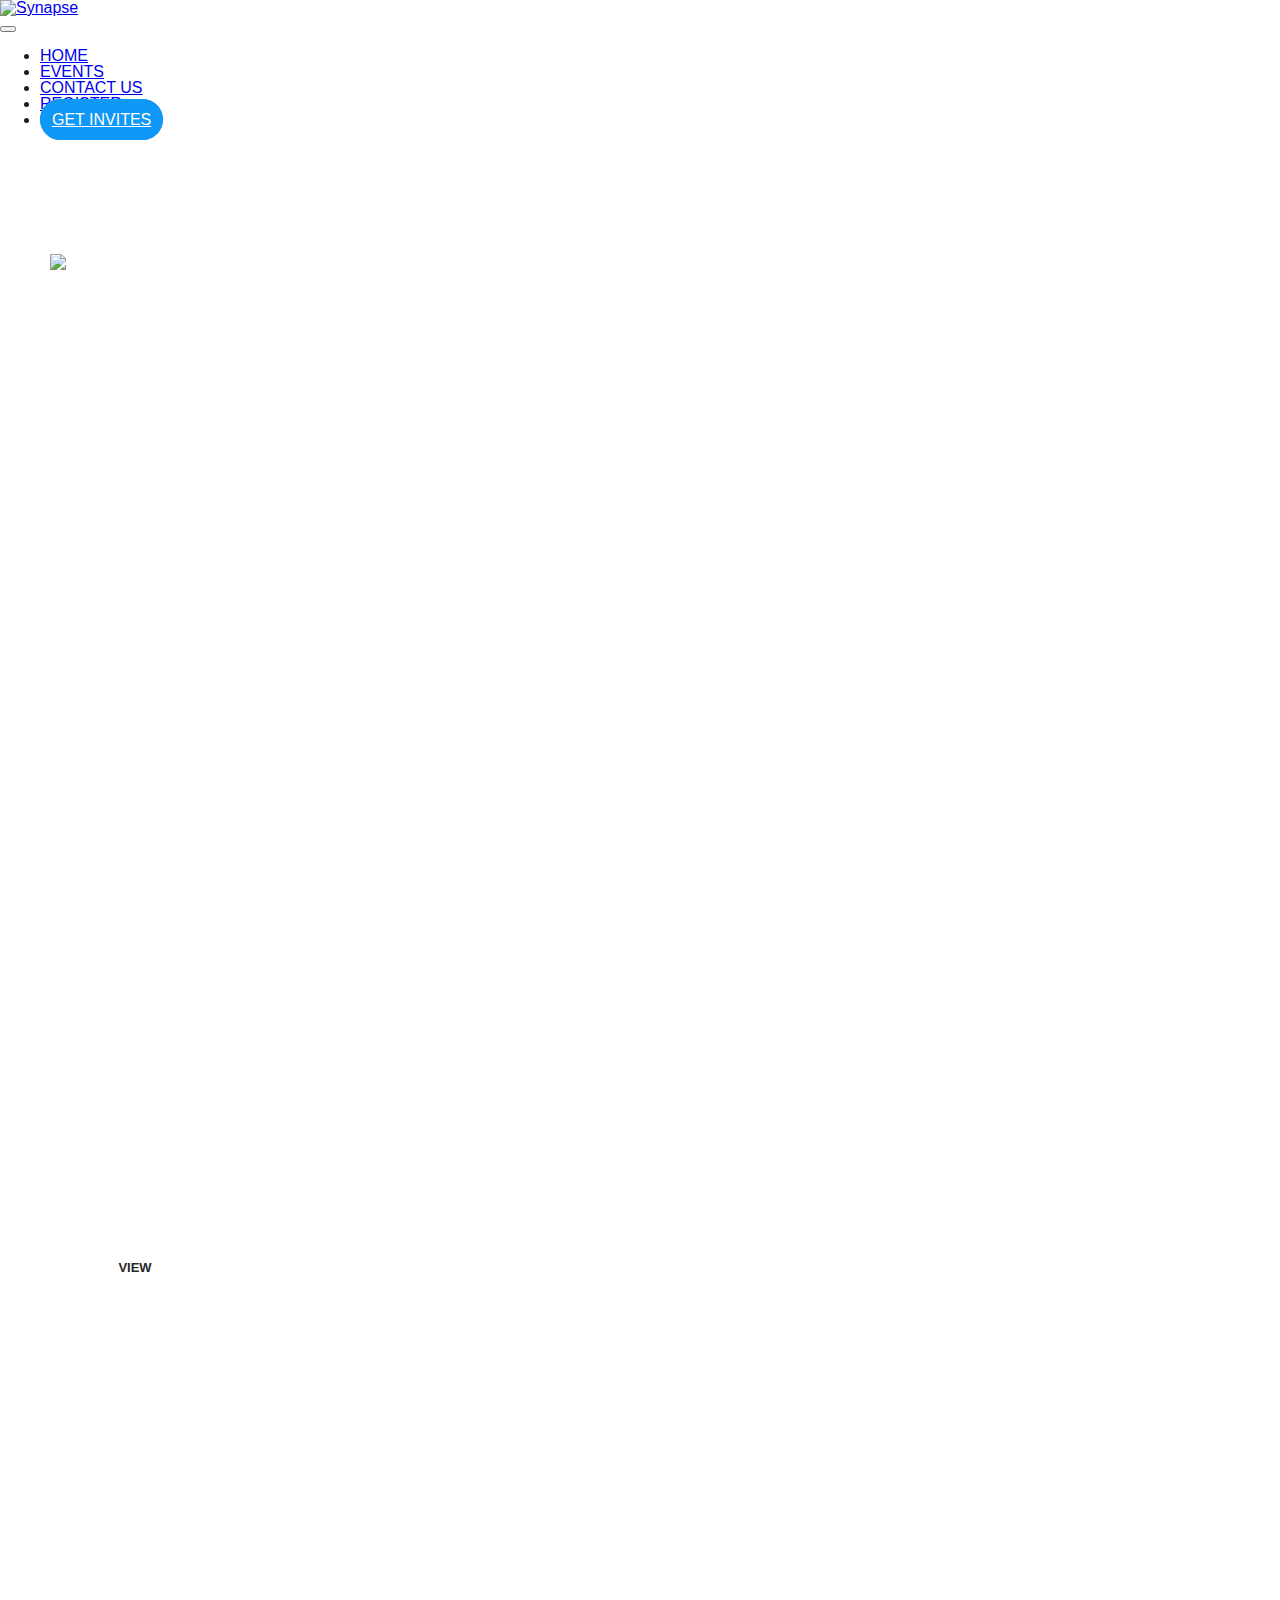
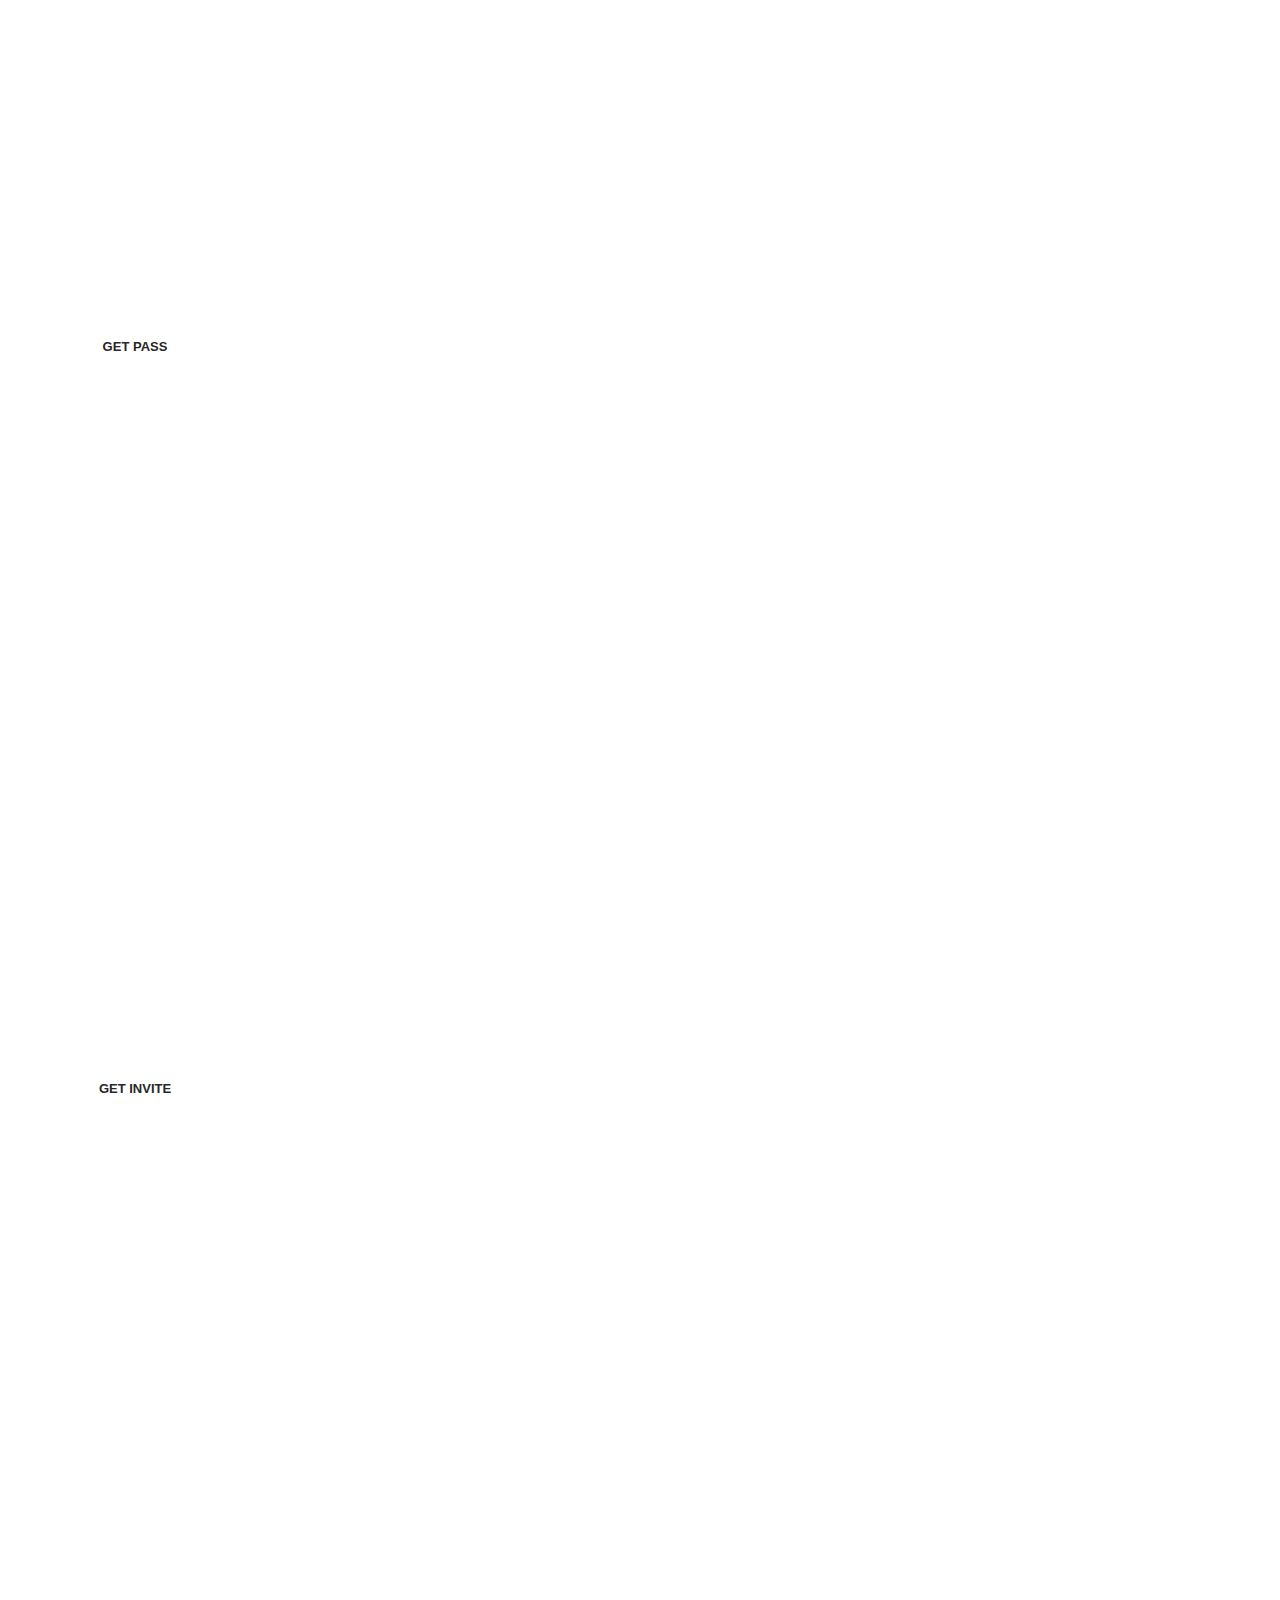
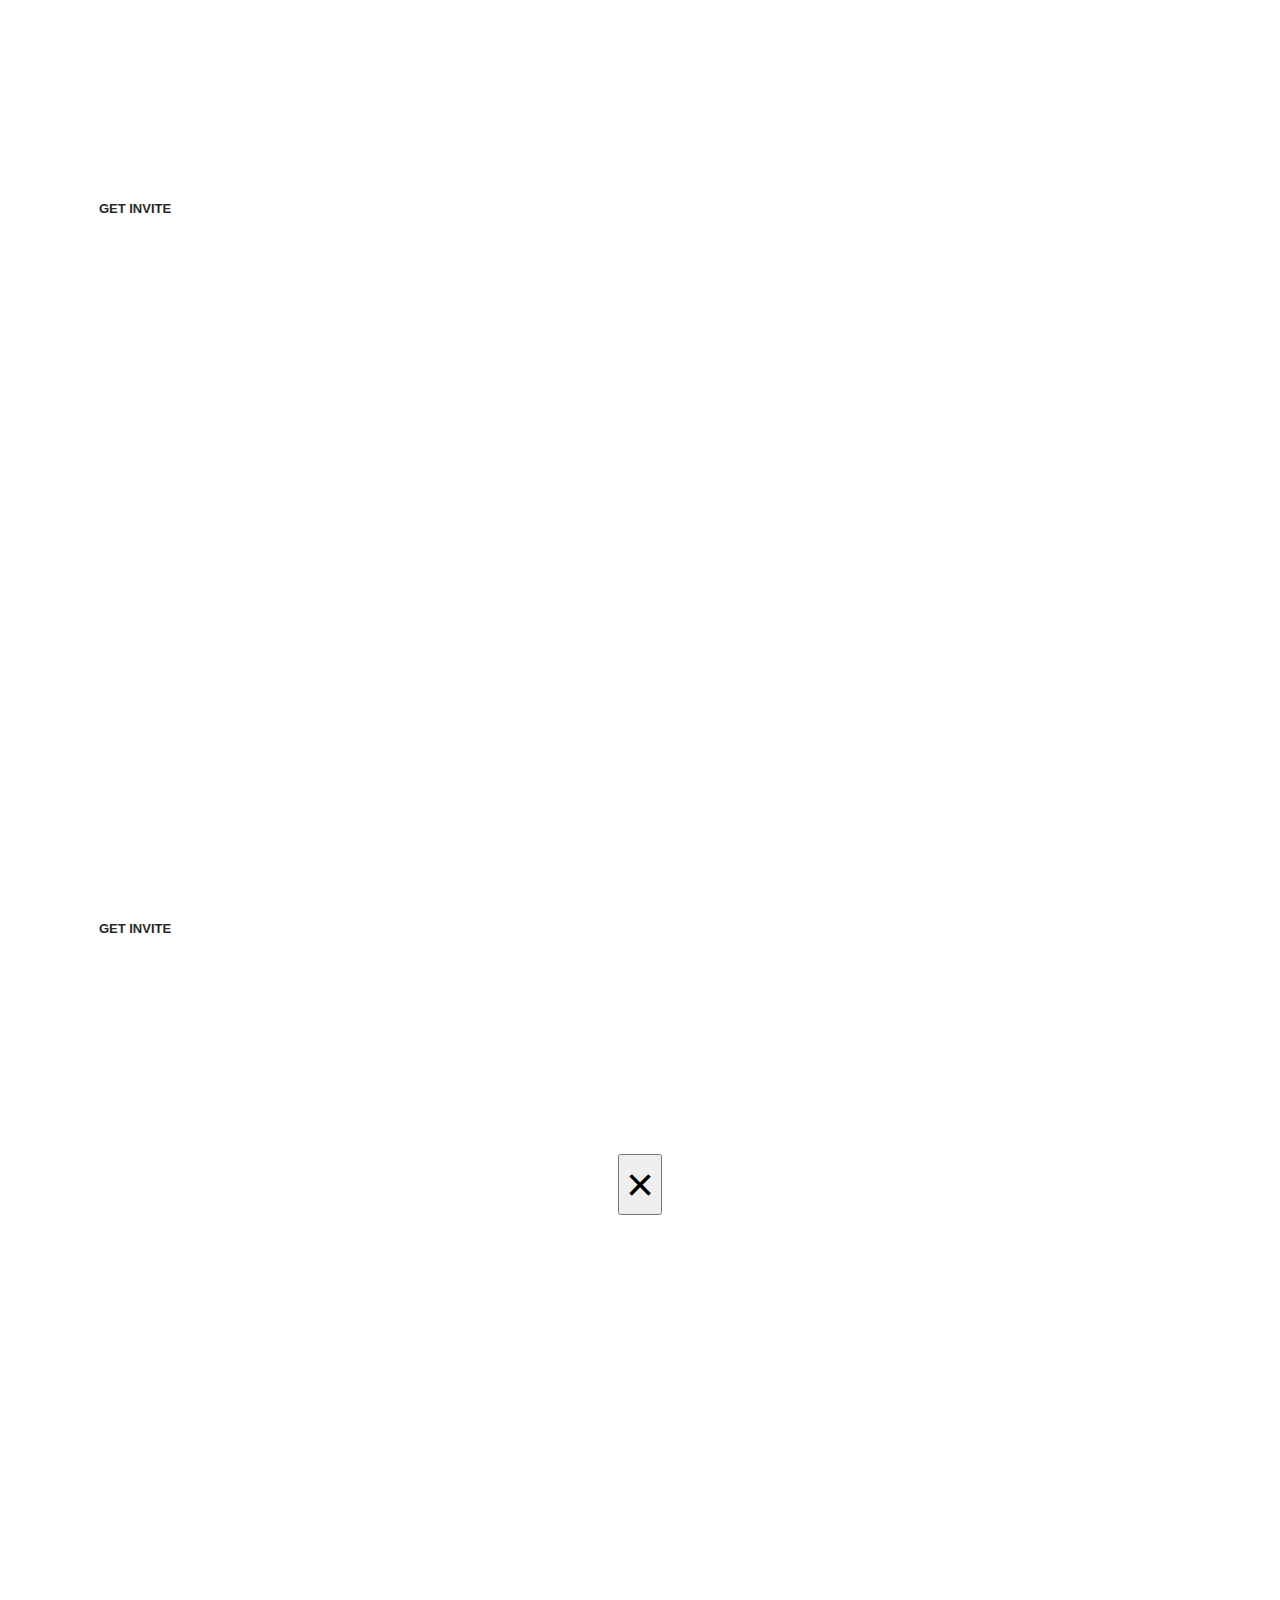
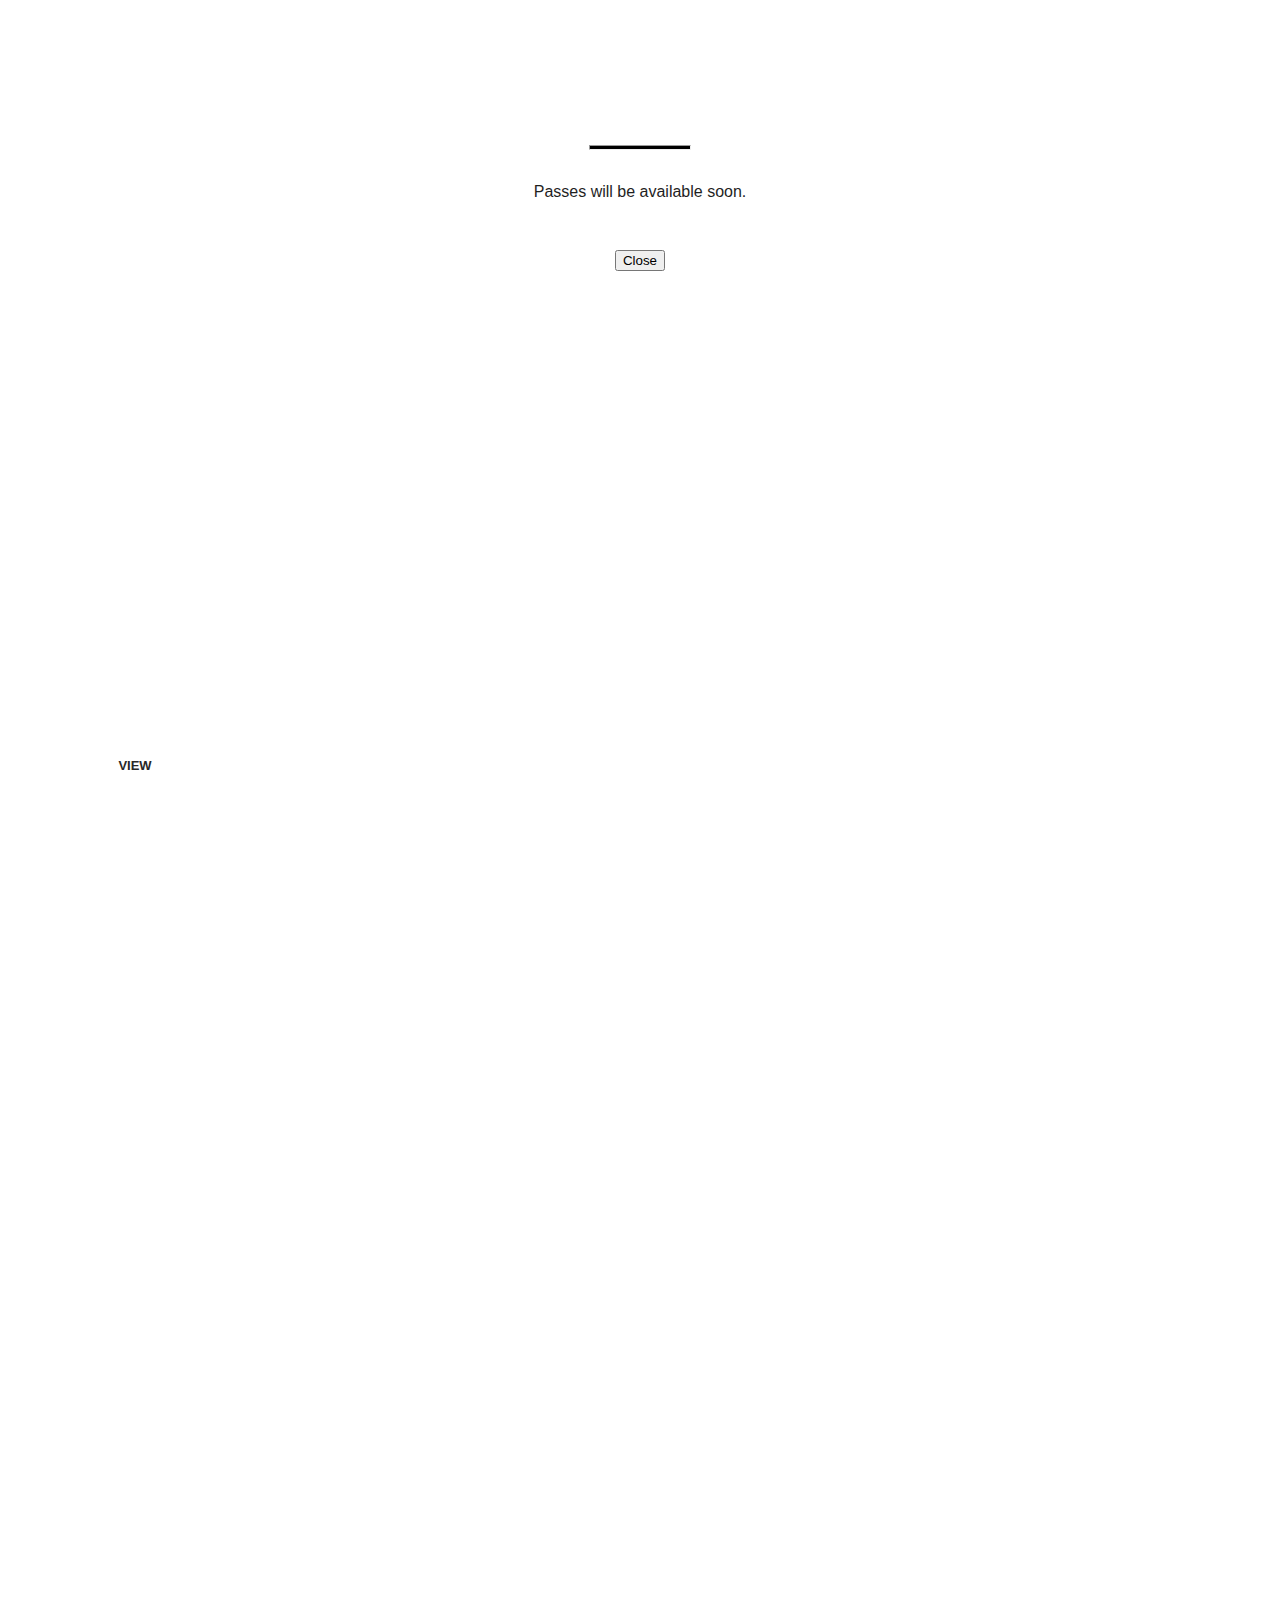
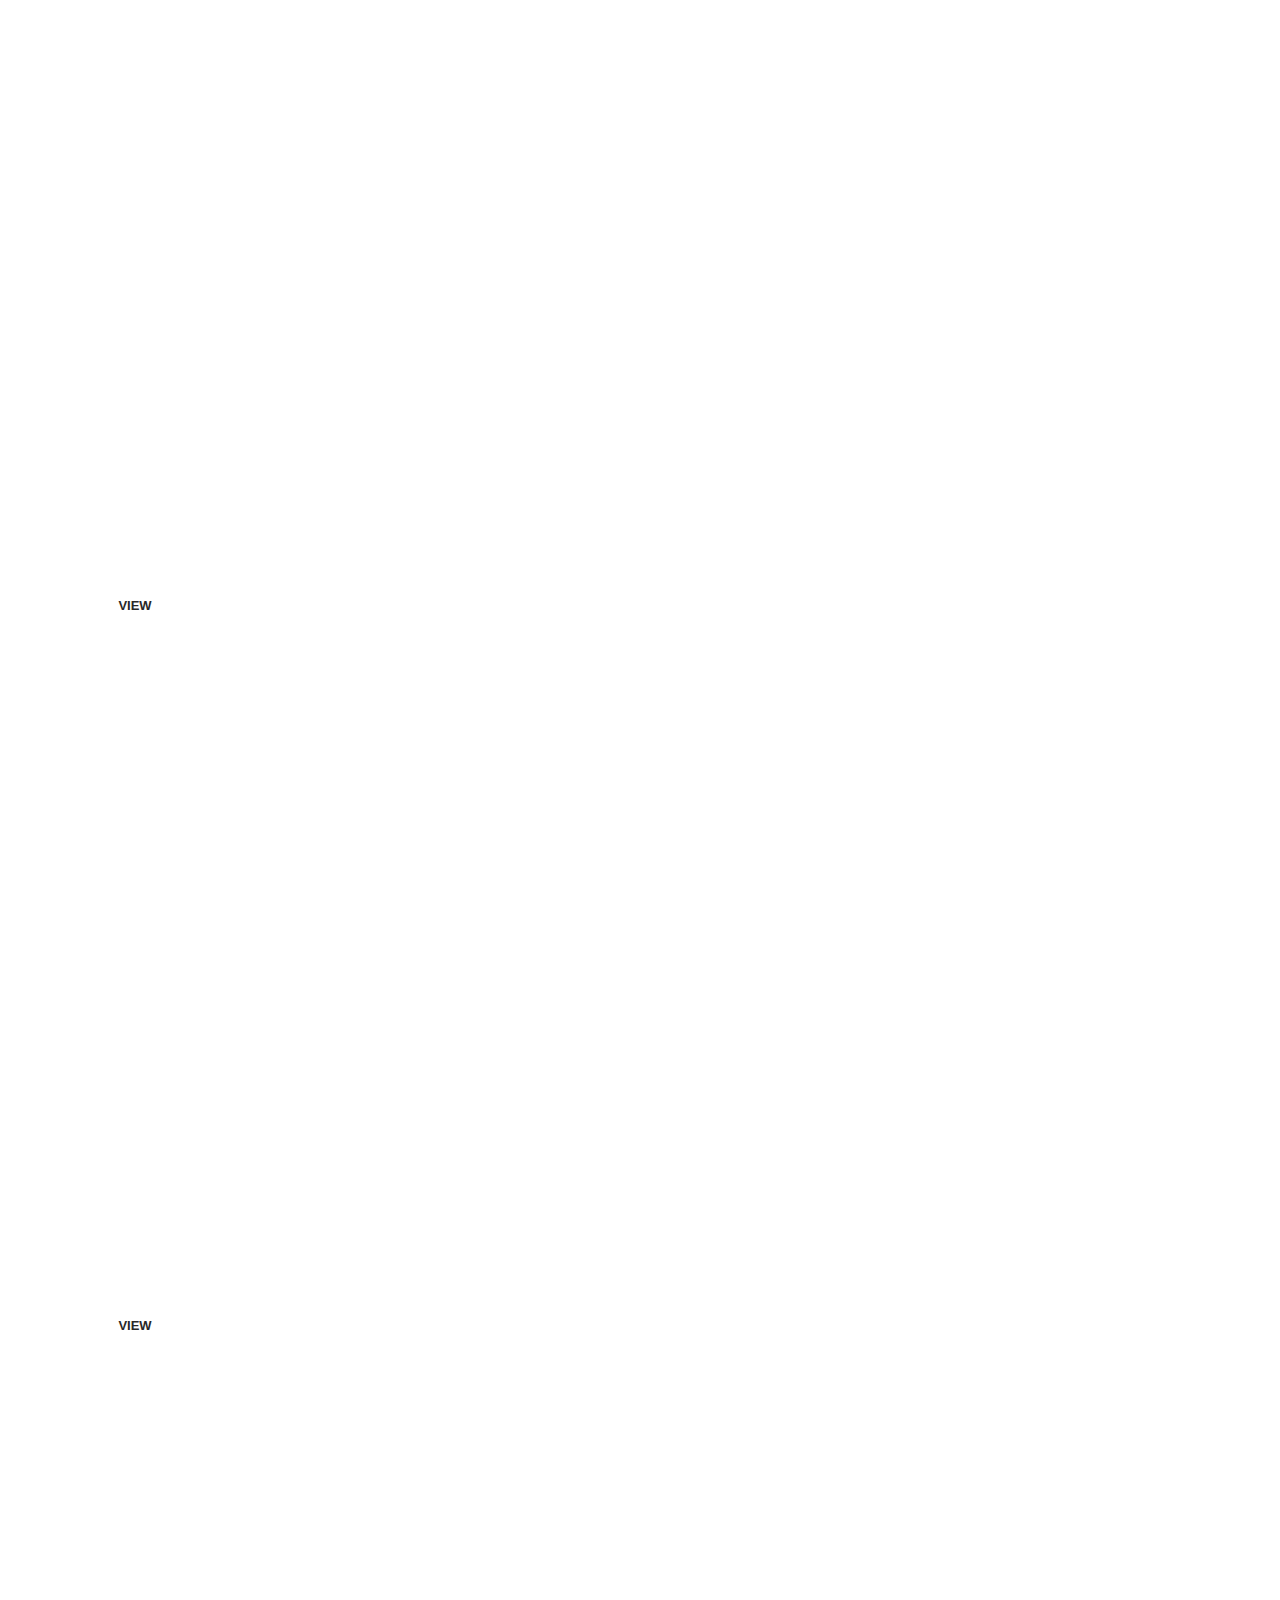
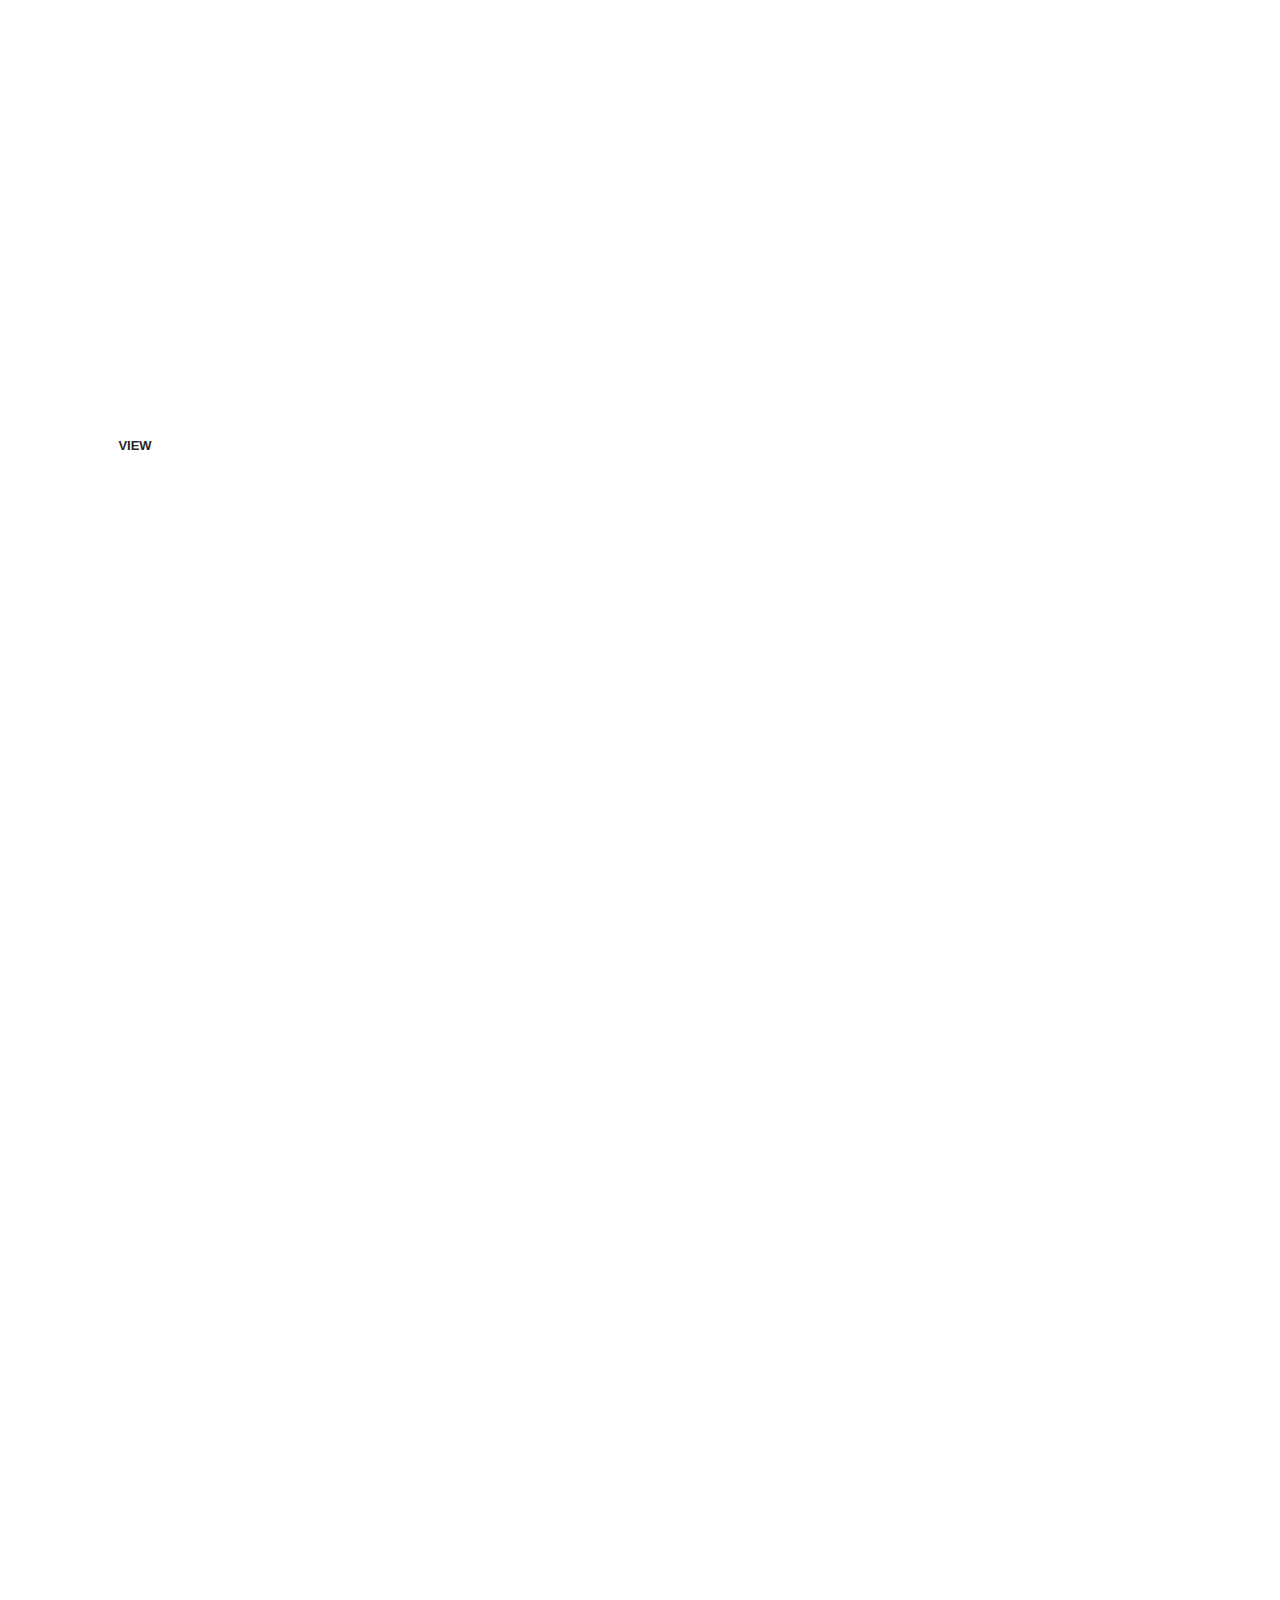
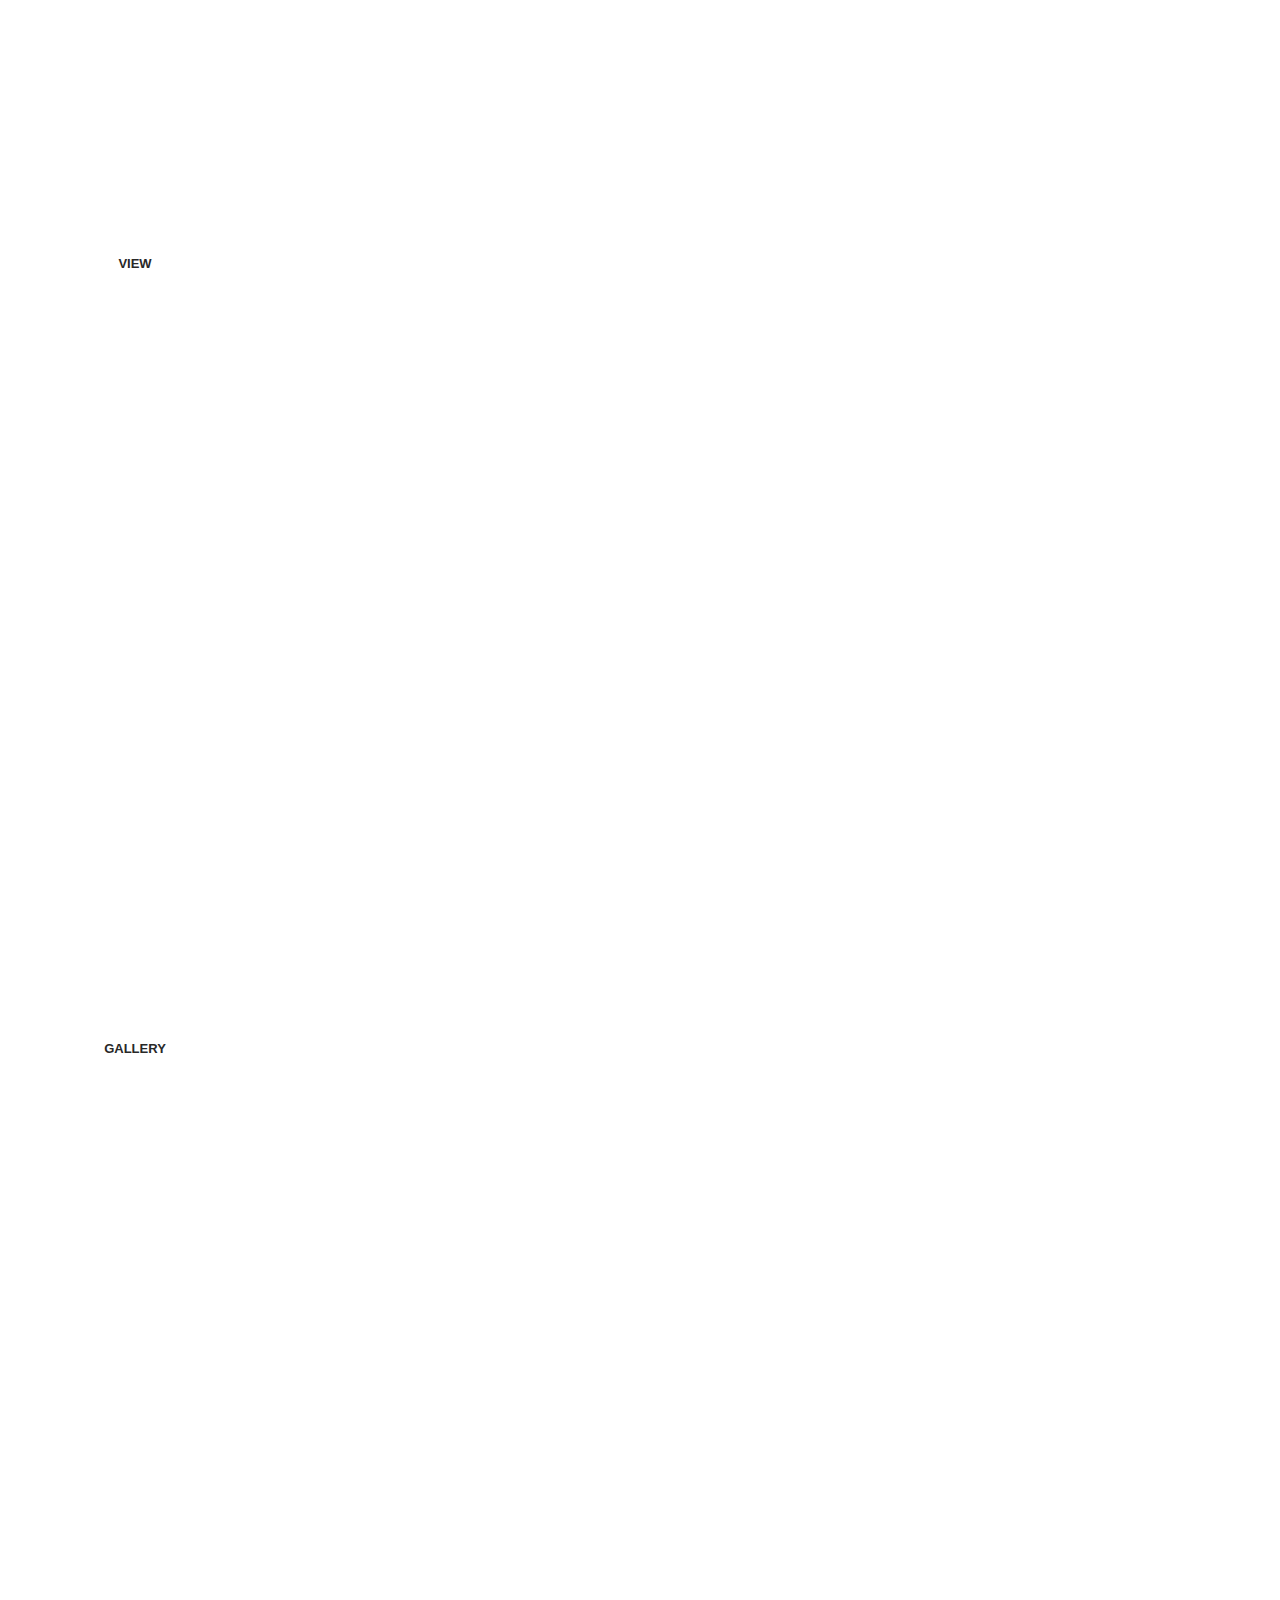
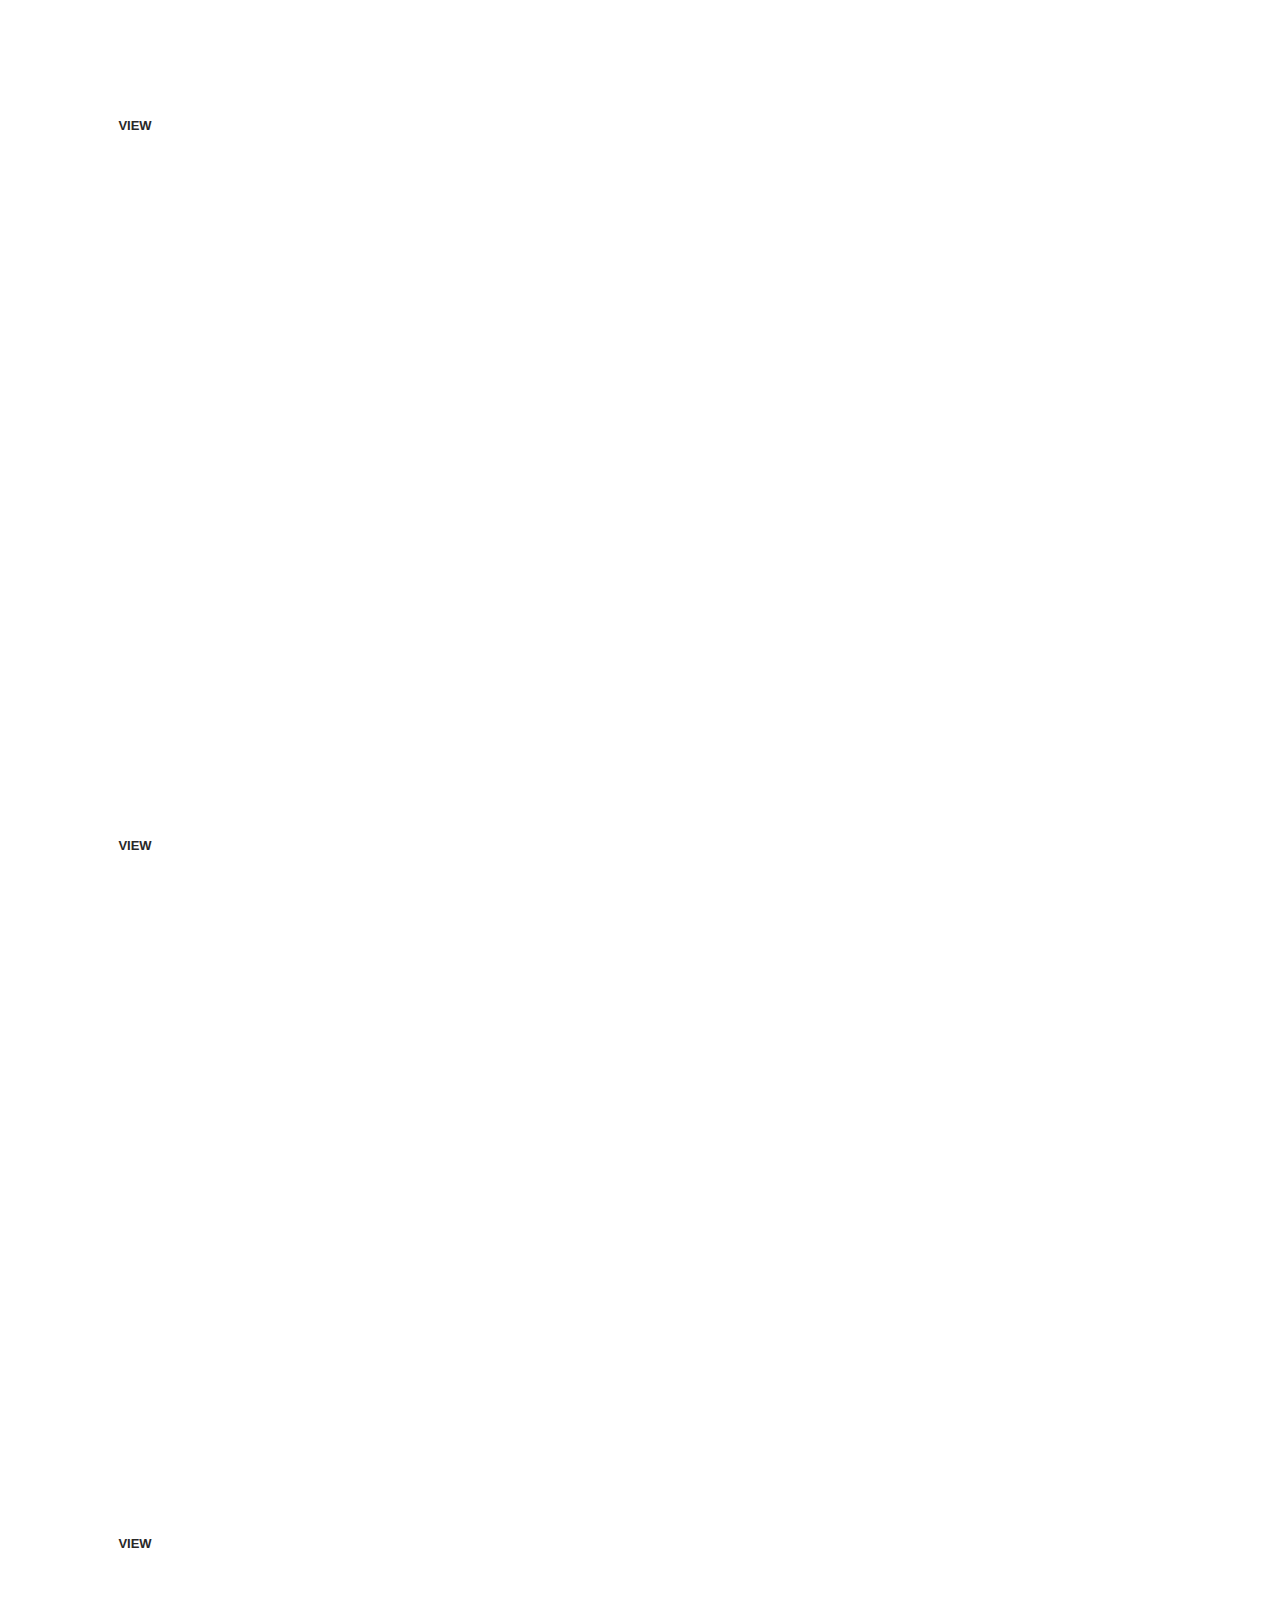
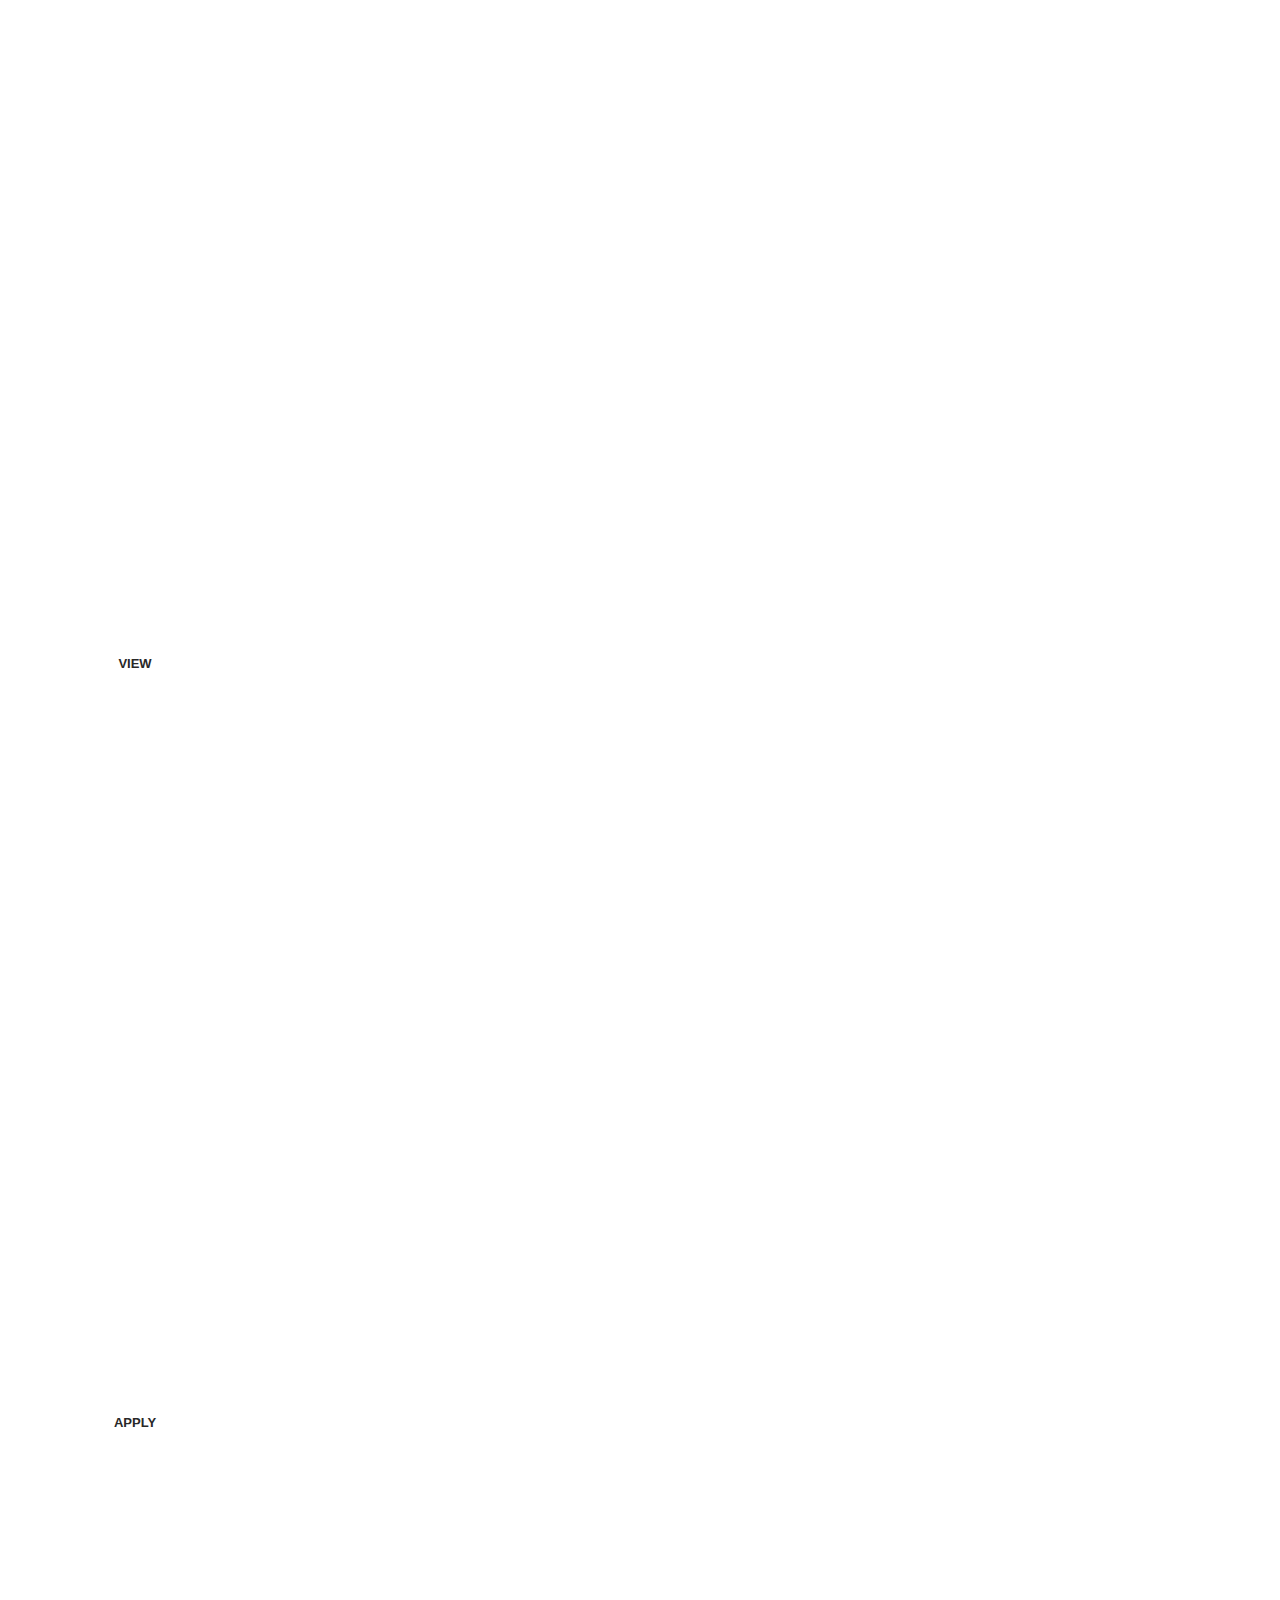
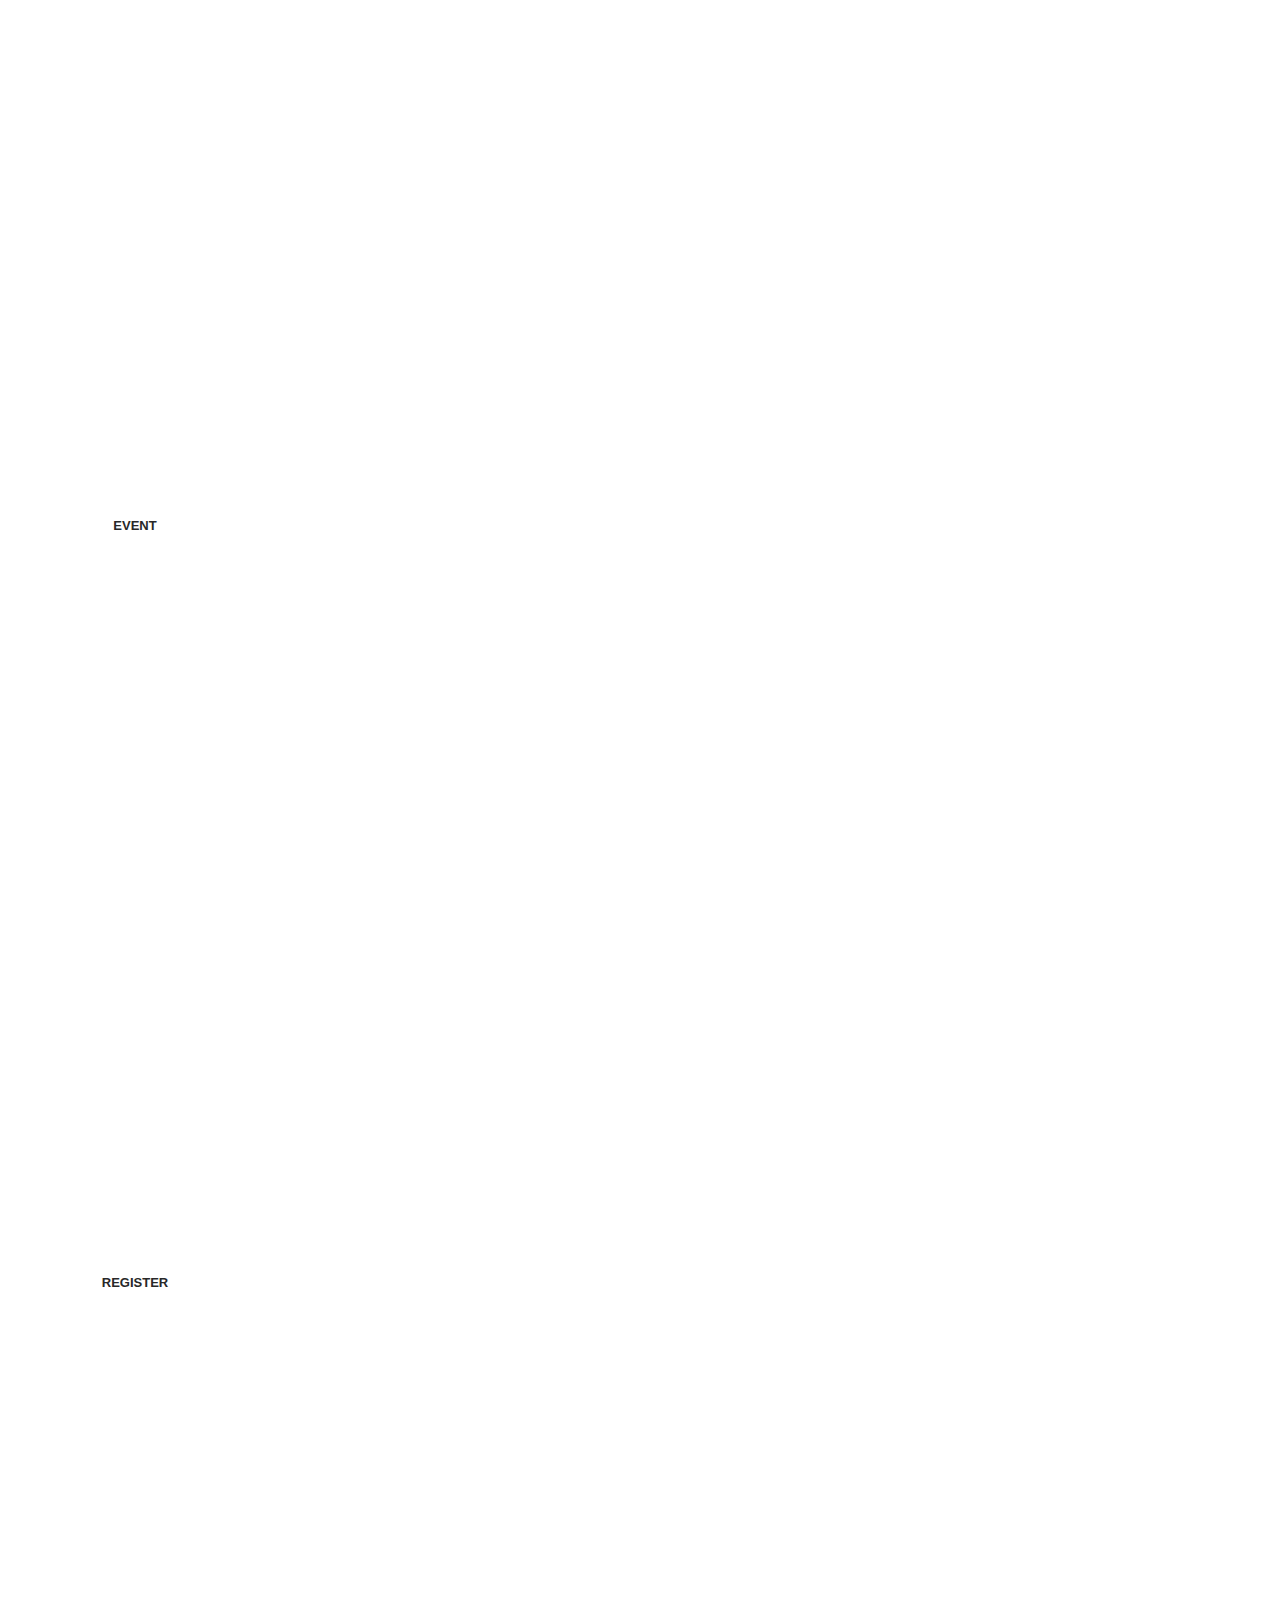
==== commit 204f7f57: "Some Changes(Final)" ====
--- a/index.html
+++ b/index.html
@@ -61,6 +61,11 @@
                             <li class="nav-item"><a class="nav-link link" href="contact_us.html">CONTACT US</a></li>
                             <!--<li class="nav-item"><a class="nav-link link" href="sponsor.html">SPONSORS</a></li> -->
                             <li class="nav-item"><a class="nav-link link" href="register.html">REGISTER</a></li>
+                            <li class="nav-item"><a class="nav-link link"
+                                                    style="border: #1098F7 solid 2.5px;padding: 10px;background-color:#1098F7;color: white;border-radius: 22px;"
+                                                    href="https://synapse-pass-registration.firebaseapp.com/"
+                                                    target="_blank">GET
+                                INVITES</a></li>
                         </ul>
                         <button hidden="" class="navbar-toggler navbar-close" type="button" data-toggle="collapse"
                                 data-target="#exCollapsingNavbar">
@@ -173,12 +178,11 @@
                             <p class="info-content"></p>
                             <h2 class="info-subheading">CYNOSURE</h2>
                             <p class="info-content2">Watch some of the best performers of the country set the
-                                stage on fire with their mesmerising music.</p>
+                                stage on fire with their mesmerising music.</p><br>
                         </div>
                     </div>
-                    <a class="home-button">
-                        <button type="button" class="bott btn-primary btn-md center-block" data-toggle="modal"
-                                data-target="#inaugural">GET PASS
+                    <a class="home-button" href="event.html">
+                        <button type="button" class="bott btn-primary btn-md center-block">VIEW
                         </button>
                     </a>
                 </div>
@@ -217,9 +221,8 @@
                         country are in the house to transcend
                         the crowd</p>
                 </div>
-                <a class="home-button">
-                    <button type="button" class="bott btn-primary btn-md center-block" data-toggle="modal"
-                            data-target="#inaugural">GET PASS
+                <a class="home-button" href="https://synapse-pass-registration.firebaseapp.com/" target="_blank">
+                    <button type="button" class="bott btn-primary btn-md center-block">GET INVITE
                     </button>
                 </a>
             </div>
@@ -233,9 +236,8 @@
                     <p class="info-content2">Unbelievable guitar solos,thundering bass takes the
                         night by storm as the crowd transforms into a sea of head bangers.</p>
                 </div>
-                <a class="home-button">
-                    <button type="button" class="bott btn-primary btn-md center-block" data-toggle="modal"
-                            data-target="#inaugural">GET PASS
+                <a class="home-button" href="https://synapse-pass-registration.firebaseapp.com/" target="_blank">
+                    <button type="button" class="bott btn-primary btn-md center-block">GET INVITE
                     </button>
                 </a>
             </div>
@@ -250,9 +252,8 @@
                         Resurrection,
                         Bhayanak Maut, Undying Inc. and more.</p>
                 </div>
-                <a class="home-button">
-                    <button type="button" class="bott btn-primary btn-md center-block" data-toggle="modal"
-                            data-target="#inaugural">GET PASS
+                <a class="home-button" href="https://synapse-pass-registration.firebaseapp.com/" target="_blank">
+                    <button type="button" class="bott btn-primary btn-md center-block">GET INVITE
                     </button>
                 </a>
             </div>
@@ -525,7 +526,7 @@
                     <h2 class="info-subheading">HEADRUSH</h2>
                     <p class="info-content2">Work up those grey cells and test your logic and knowledge with quizzes
                         that
-                        satisfy your interests with participants from IIM’s and IIT’s</p>
+                        satisfy everyone's intrests.<br><br></p>
                 </div>
                 <a class="home-button" href="register.html">
                     <button type="button" class="bott center-block">REGISTER</button>
@@ -955,11 +956,11 @@
                     <div class="container">
                         <h3 class="heading2">RULES</h3>
                         <ul class="lead min_padding" style="text-align:left;">
-                            <li>Only one round will be held on 16th February 2017
-                            </li>
-                            <li>Time: 9:30pm to 12:00am
-                            </li>
-                            <li>Event Site: Hackerearth (Link yet to be generated).
+                            <li>Only one round will be held on 20th February 2017
+                            </li>
+                            <li>Time: 9:00pm to 12:00am
+                            </li>
+                            <li>Event Site: https://www.hackerearth.com/challenge/college/code-mutants-17/
                             </li>
                         </ul>
                         <h3 class="heading2">Event Guidelines (ACM Style Ranklist)</h3>
@@ -990,7 +991,8 @@
                             Email : <b>codemutants2k17@gmail.com</b>
                         </p>
                     </div>
-                    <a type="button" class="btn btn-secondary" href="https://hackerearth.com/codemutants/"
+                    <a type="button" class="btn btn-secondary"
+                       href="https://www.hackerearth.com/challenge/college/code-mutants-17/"
                        target="_blank">Register</a>
                     <button type="button" class="btn btn-default" data-dismiss="modal">Close</button>
                 </div>
@@ -1113,6 +1115,7 @@
                                 water) are
                                 not allowed.
                             </li>
+                            <li>Beat Boxing will be done if there are enough participation.</li>
                         </ul>
                         <br>
                         <h5>Kindly carry your college ID. Any participant that fails to do so may be prevented
@@ -1216,10 +1219,20 @@
                             </li>
                             <li> In case of any ambiguity the co-ordinators’ decisions will be final.</li>
                         </ul>
+                        <h3 class="heading2">JUDGING CRITERIA</h3>
+                        <ul class="lead min_padding" style="text-align:left;">
+                            <li>Style : Expressions and Movements</li>
+                            <li>Choreography</li>
+                            <li>Costumes</li>
+                            <li>Coherence and Synchronisation</li>
+                            <li>Overall Appeal</li>
+                            <li> In case of any ambiguity the co-ordinators’ decisions will be final.</li>
+                        </ul>
                         <h3 class="heading2">CONTACT</h3>
                         <p class="lead min_padding">
                             Prithvi Patel : 7359084811<br>
-                            Brinda Jena : 7227895355
+                            Brinda Jena : 7227895355<br>
+                            Email : <b>Naach.synapse.2017@gmail.com</b>
                         </p>
                     </div>
                     <a type="button" class="btn btn-secondary" href="register.html">Register</a>
@@ -1572,45 +1585,47 @@
                             </li>
                             <li>The props must come on with the performance and must not require extensive setup.
                             </li>
-                            <li>Teams are suggested to inform the organizers of any kind of props they are planning to
-                                use.
-                            </li>
-                            <li>Use of water, fire, pets or any hazardous materials (such as smoke, fog devices, knives)
-                                is
-                                not allowed. Teams are instructed to consult the organizers before using any such
-                                material.
-                                They will be allowed to use them only if the organisers agree.
+                            <li>Participants are suggested to inform the organizers of any kind of props they are
+                                planning to use.
+                            </li>
+                            <li>Use of water, fire, pets or any hazardous materials (such as smoke and knives) is not
+                                allowed. Participants are instructed to consult the organizers before using any such
+                                material. They will be allowed to use them only if the organisers agree.
                             </li>
                         </ul>
                         <h3 class="heading2">General Points</h3>
                         <ul class="lead min_padding" style="text-align:left;">
+                            <li>Individual participants HAVE TO <b>CHANGE THEIR ATTIRE</b> if they are also
+                                participating with
+                                a team. They are not required to follow the theme but can, however, use props as
+                                required.
+                            </li>
                             <li>Participants are required to check the website frequently for any changes in the rules
-                                and
-                                regulations and specification of arena of the event.
+                                and regulations and specification of arena of the event.
                             </li>
                             <li>The teams must bring their own music system for practice. The organizing team is not
                                 responsible for providing either space or music system for practice.
                             </li>
-                            <li>Makeup and styling of the models are to be done by the team themselves. We will only
-                                provide
-                                every team with dressing room.
+                            <li>Makeup and styling of the models are to be done by the teams themselves. We will only
+                                provide the team with dressing room.
+                            </li>
+                            <li>The pen drive should include details about the team name and college name.
+                            </li>
+                            <li>Team can ask for assistance from people outside the college such as choreographers,
+                                make-up artists, but these professionals will not be considered to be a part of the
+                                team.
                             </li>
                             <li>One member of the team should sit with sound technician or computer operator during the
-                                performance.
-                            </li>
-                            <li>The pen drive should include details about the team name and college name.
-                            </li>
-                            <li>Teams can ask for assistance from people outside the college such as choreographers,
-                                make-up
-                                artists, but these professionals will not be considered to be a part of the team.
+                                performance (in case of team performance).
                             </li>
                             <li>We request to maintain the decorum of the event. Vulgarity of any kind would lead to
                                 disqualification of the team from the event. Hence, if the team feels that any stunt or
                                 costume design can be considered as vulgar, it is strongly advised to consult the
-                                organizers
-                                before performing it on stage. The decision of the organizers will be final in case of
-                                any
-                                disputes arising due to this.
+                                organizers before performing it on stage. The decision of the organizers will be final
+                                in case of any disputes arising due to this.
+                            </li>
+                            <li>The theme taken up by the team should not hurt the religious sentiments of any
+                                community.
                             </li>
                             <li>No animals or birds should be harmed in the making the designs. Doing so will lead to
                                 immediate disqualification.
--- a/assets/Style/Style.css
+++ b/assets/Style/Style.css
@@ -182,7 +182,7 @@
 
 
 #t12 {
-    background: url(../images/new_cover/paytm-01-01.jpg) no-repeat center center;
+    background: url(../images/Sponsers/website.jpg) no-repeat center center;
     -webkit-background-size: cover;
     -moz-background-size: cover;
     -o-background-size: cover;
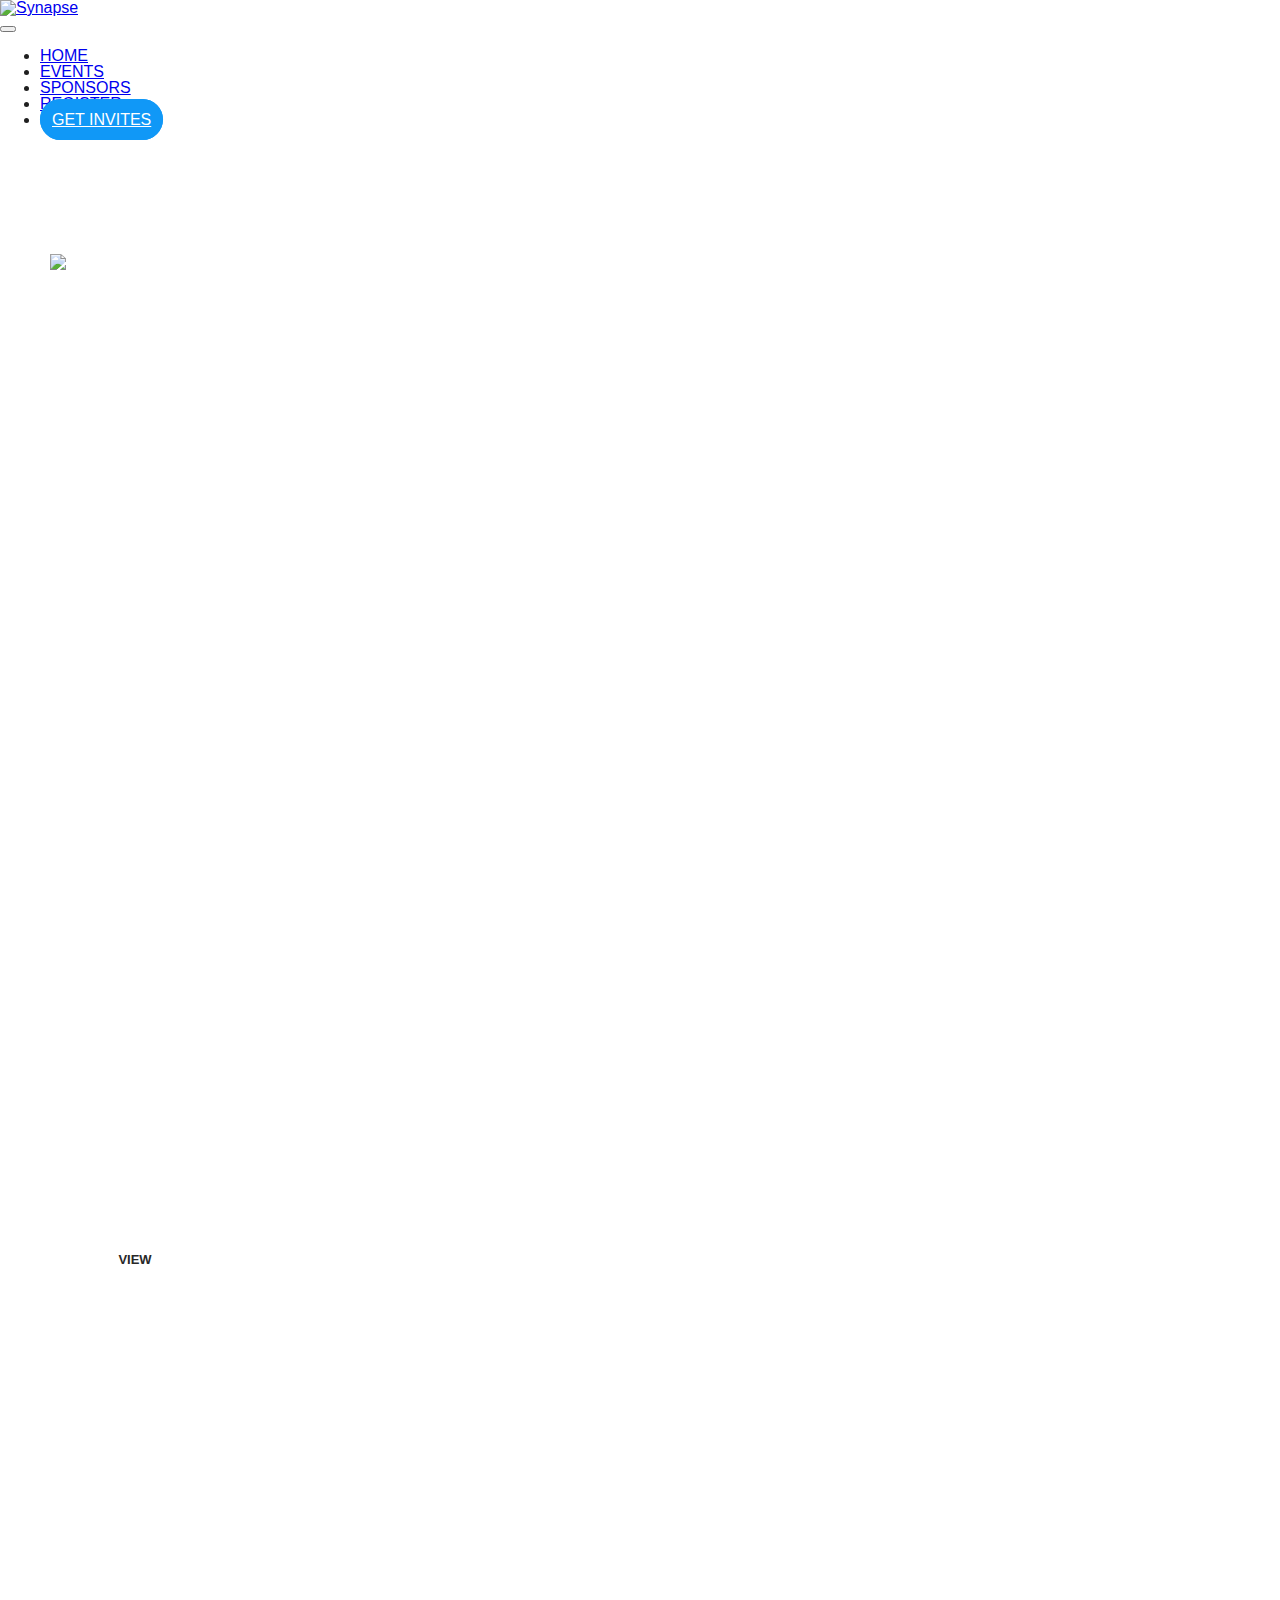
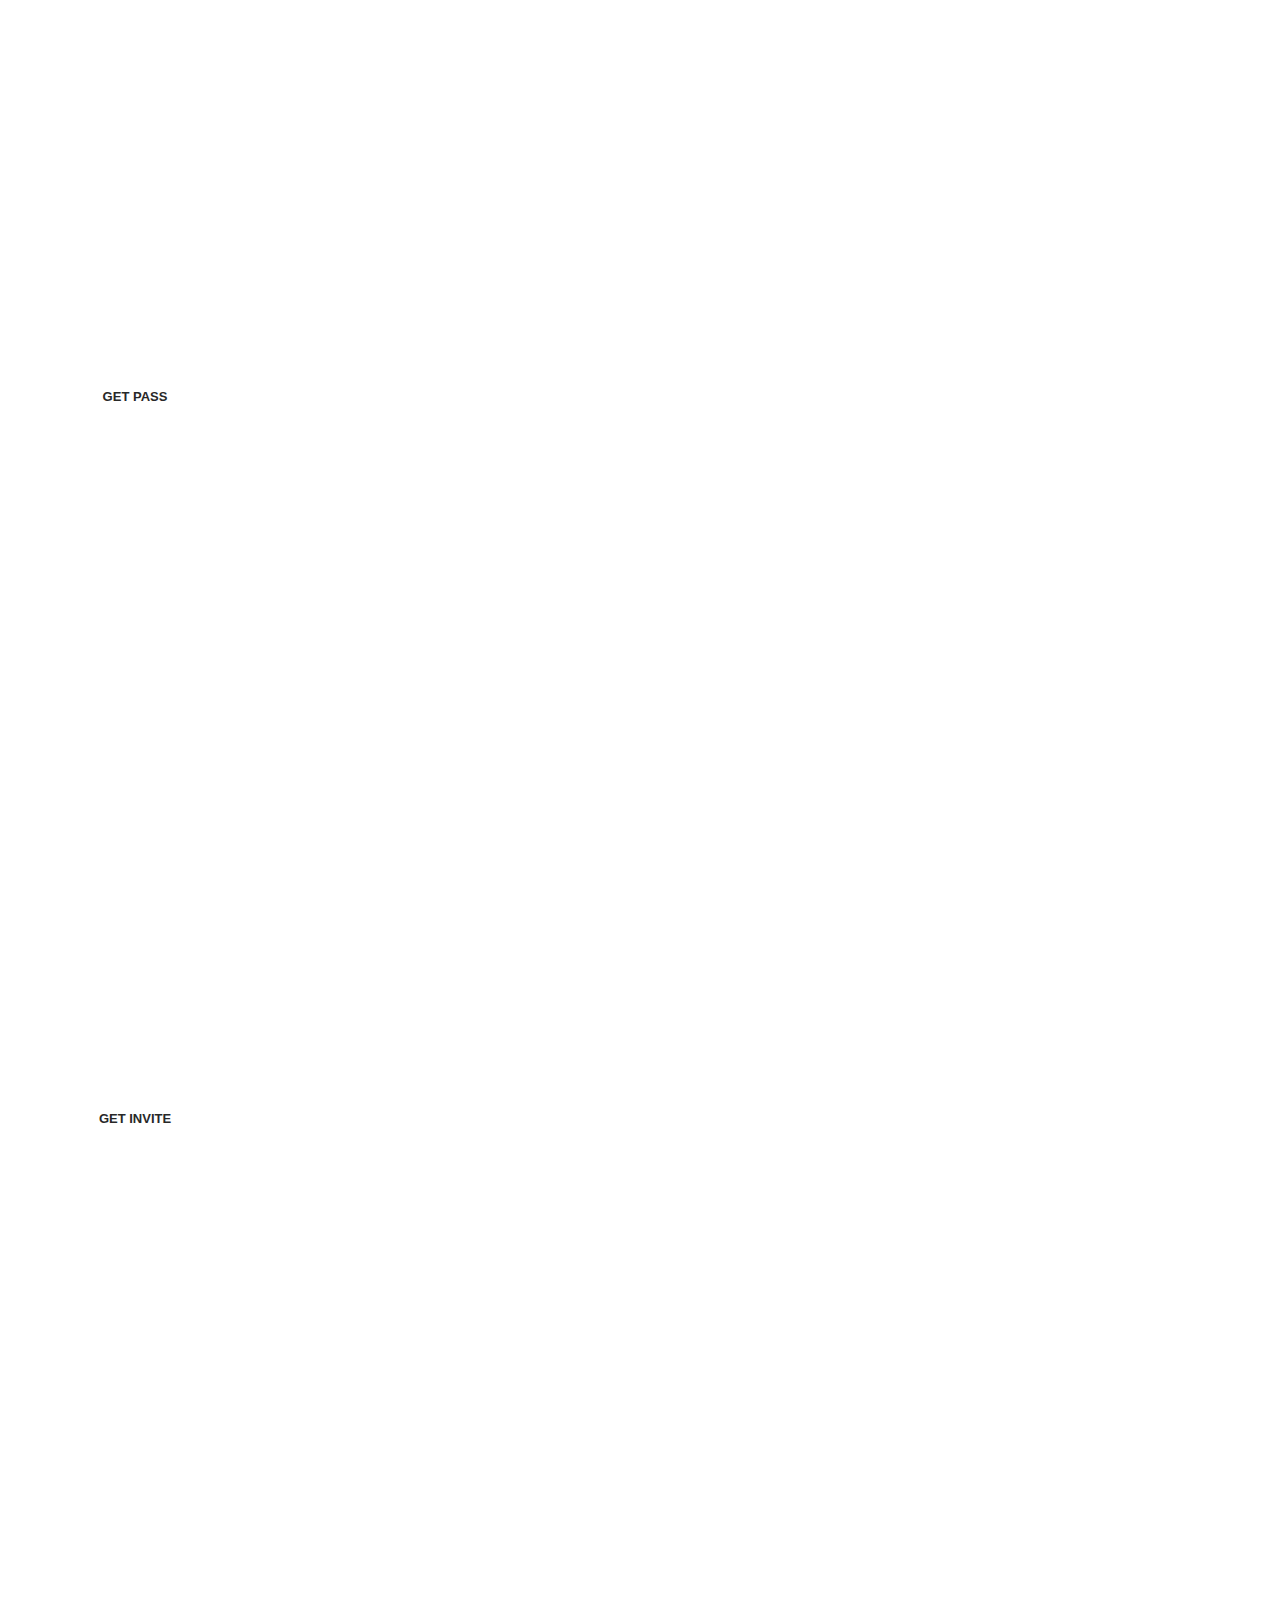
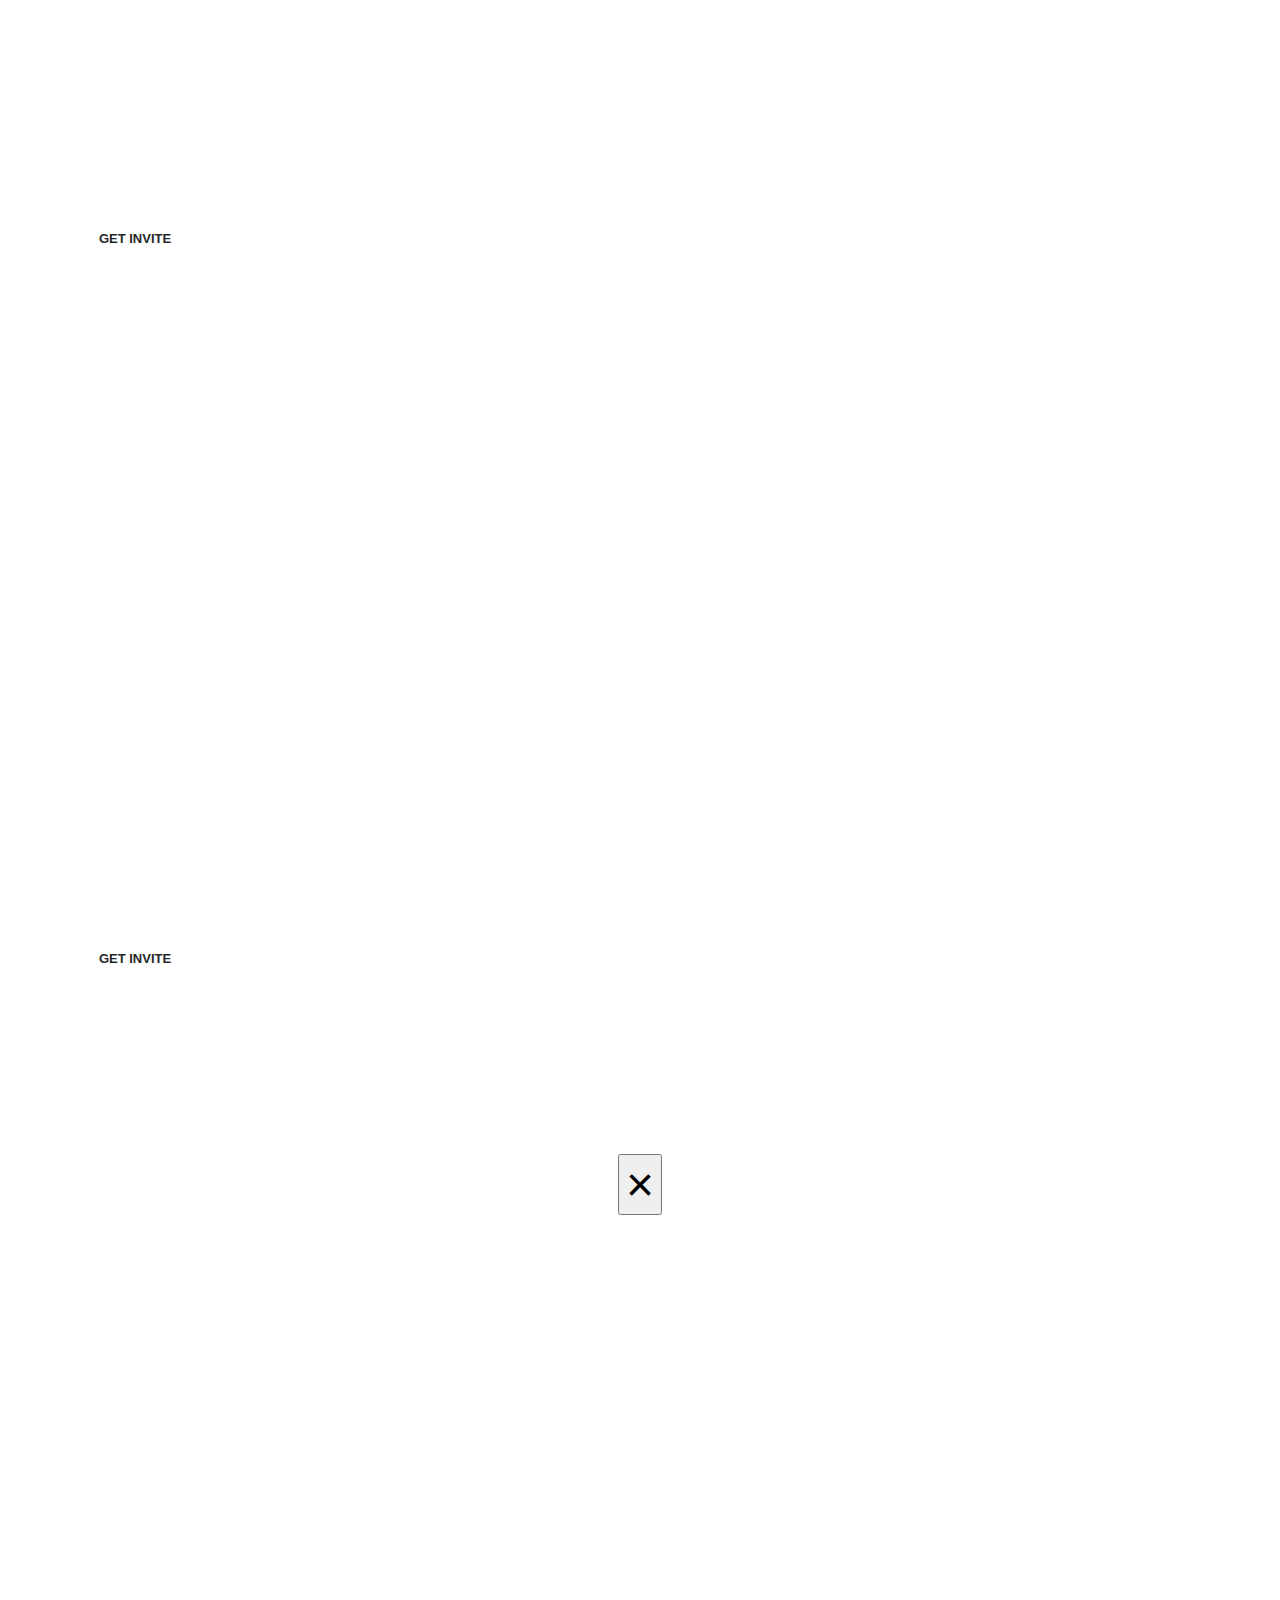
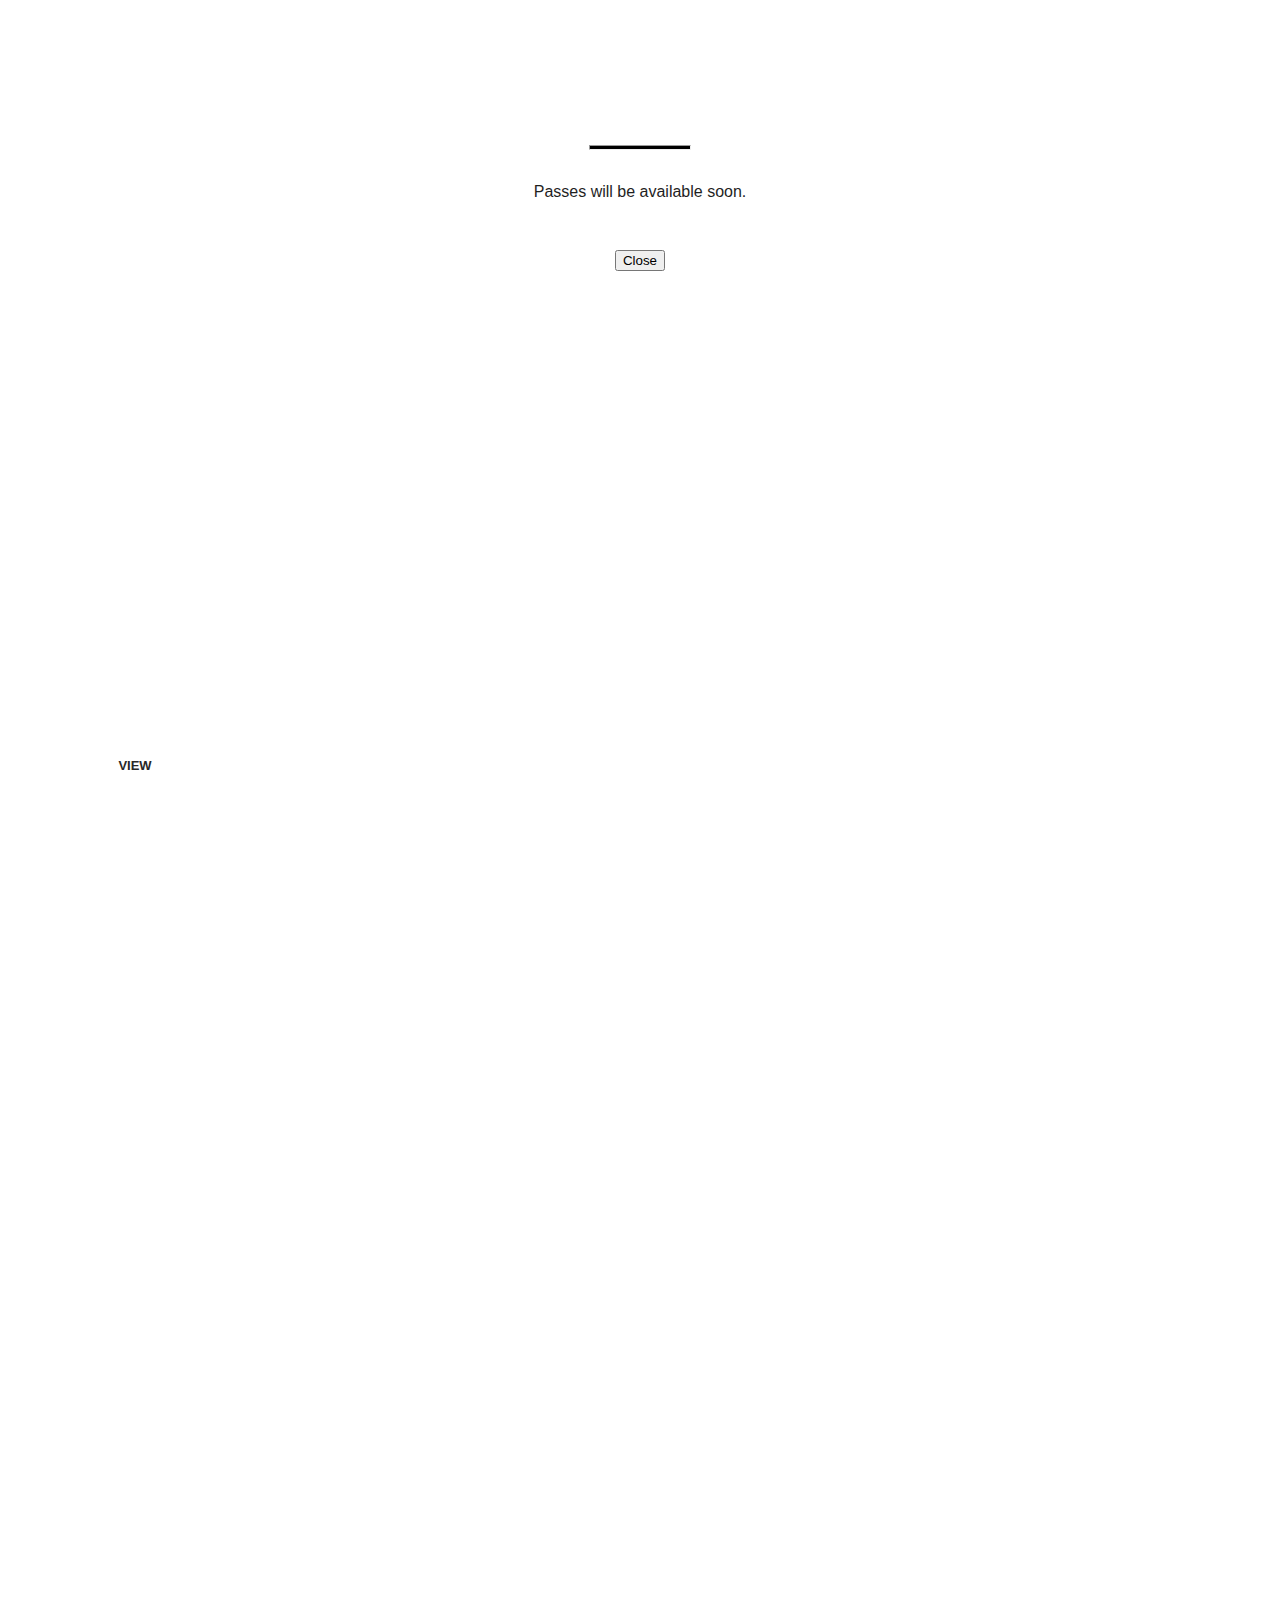
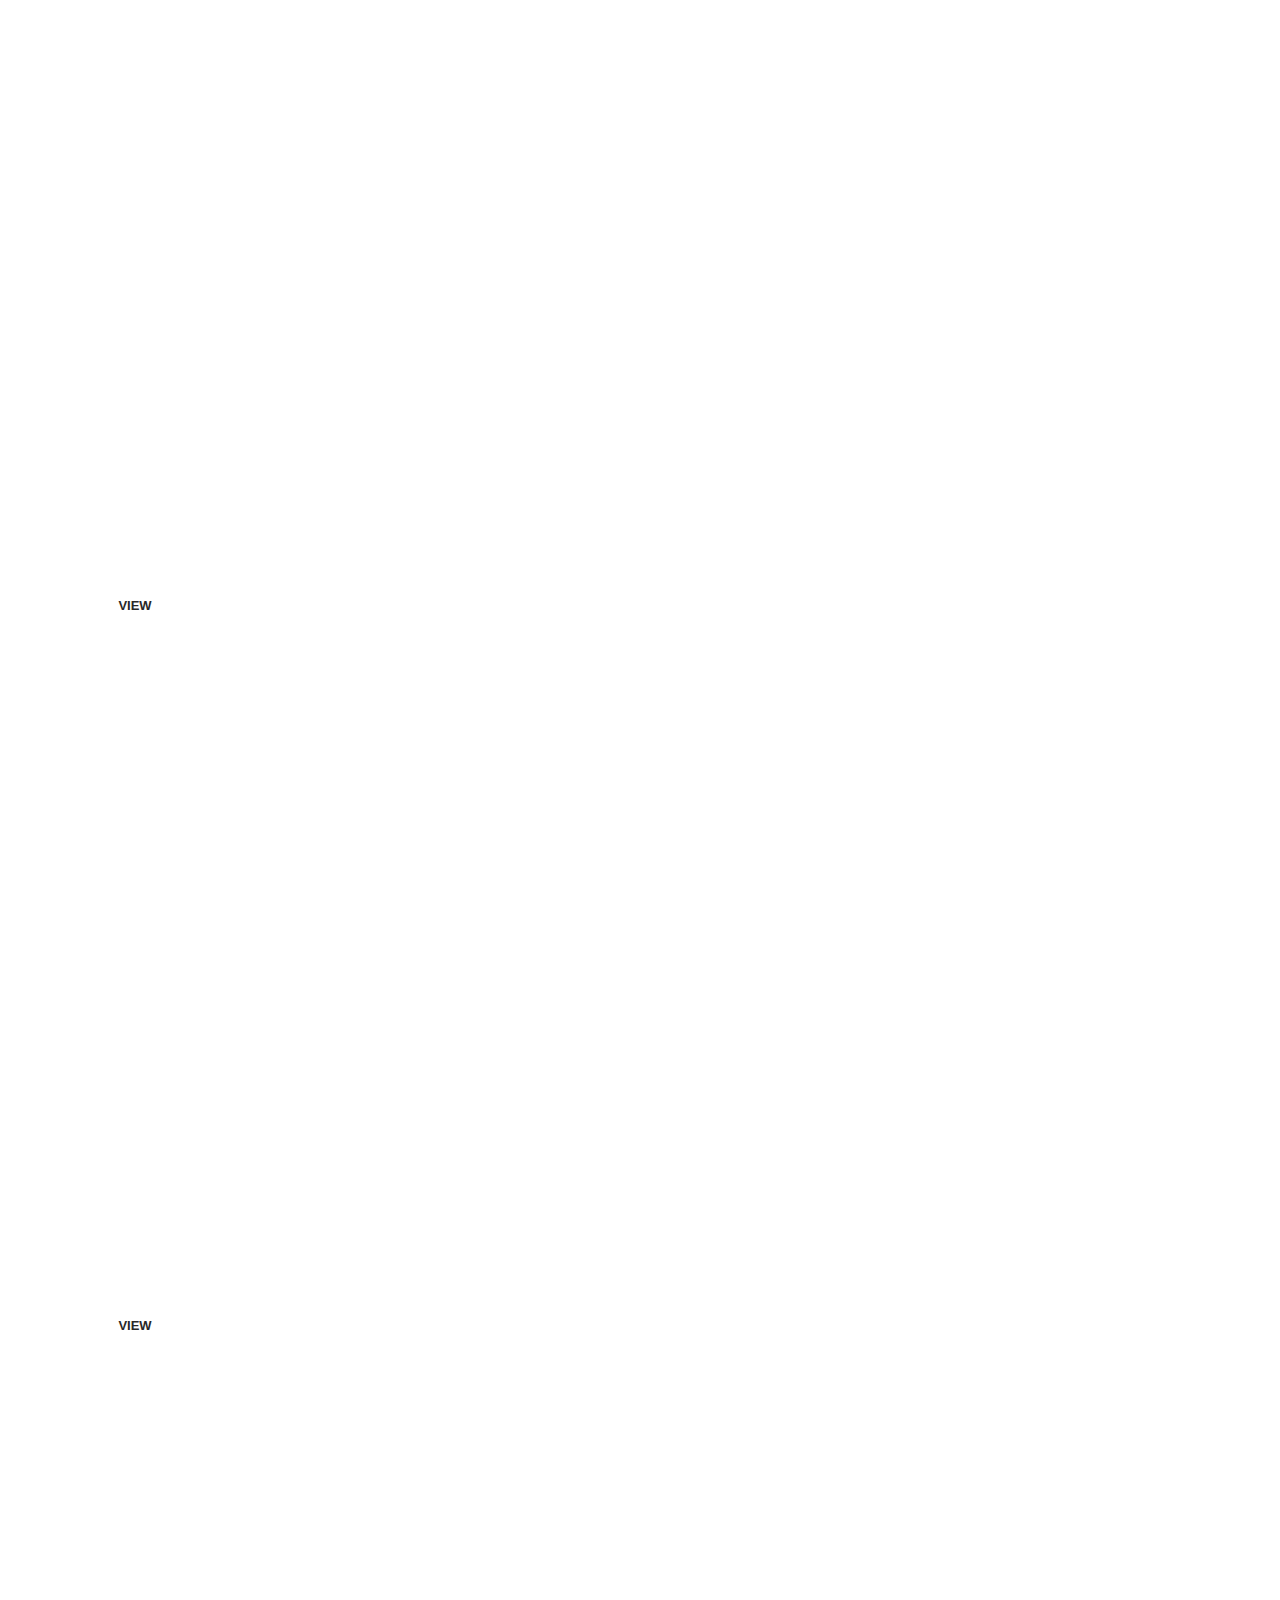
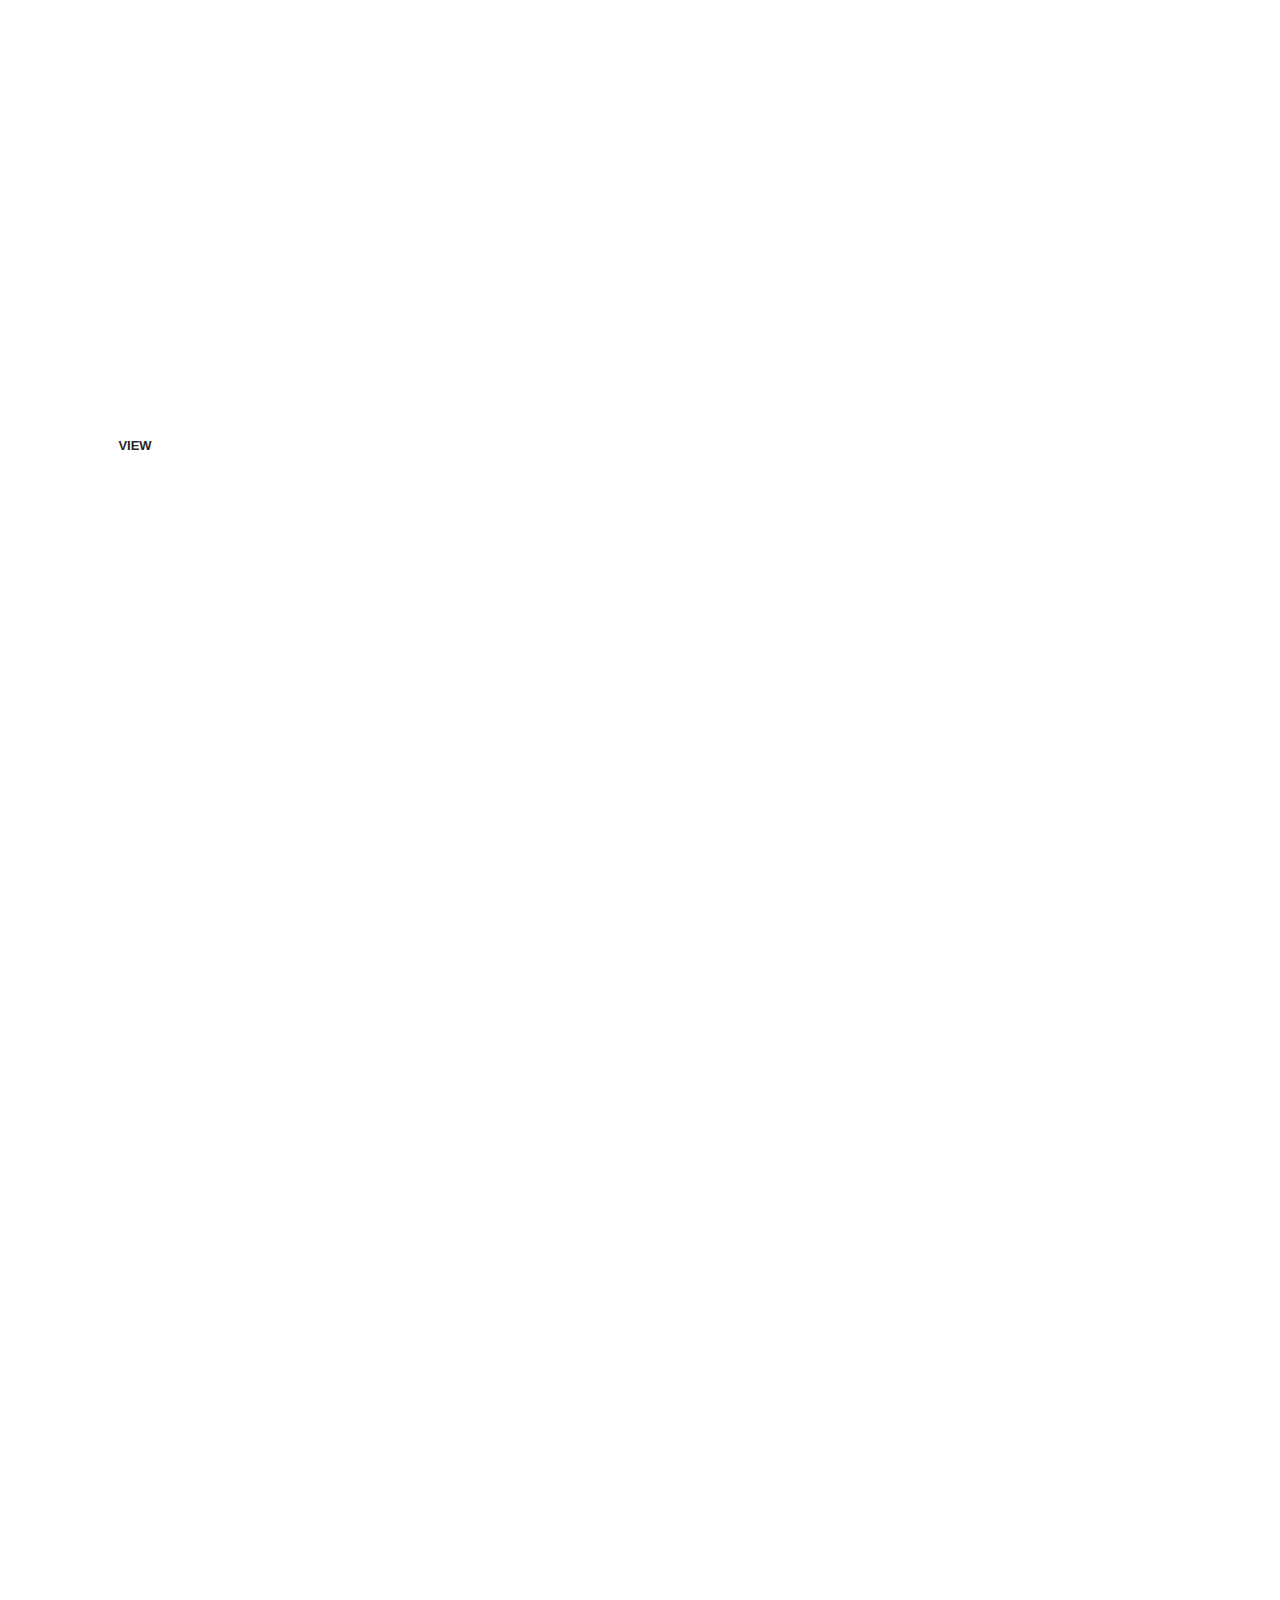
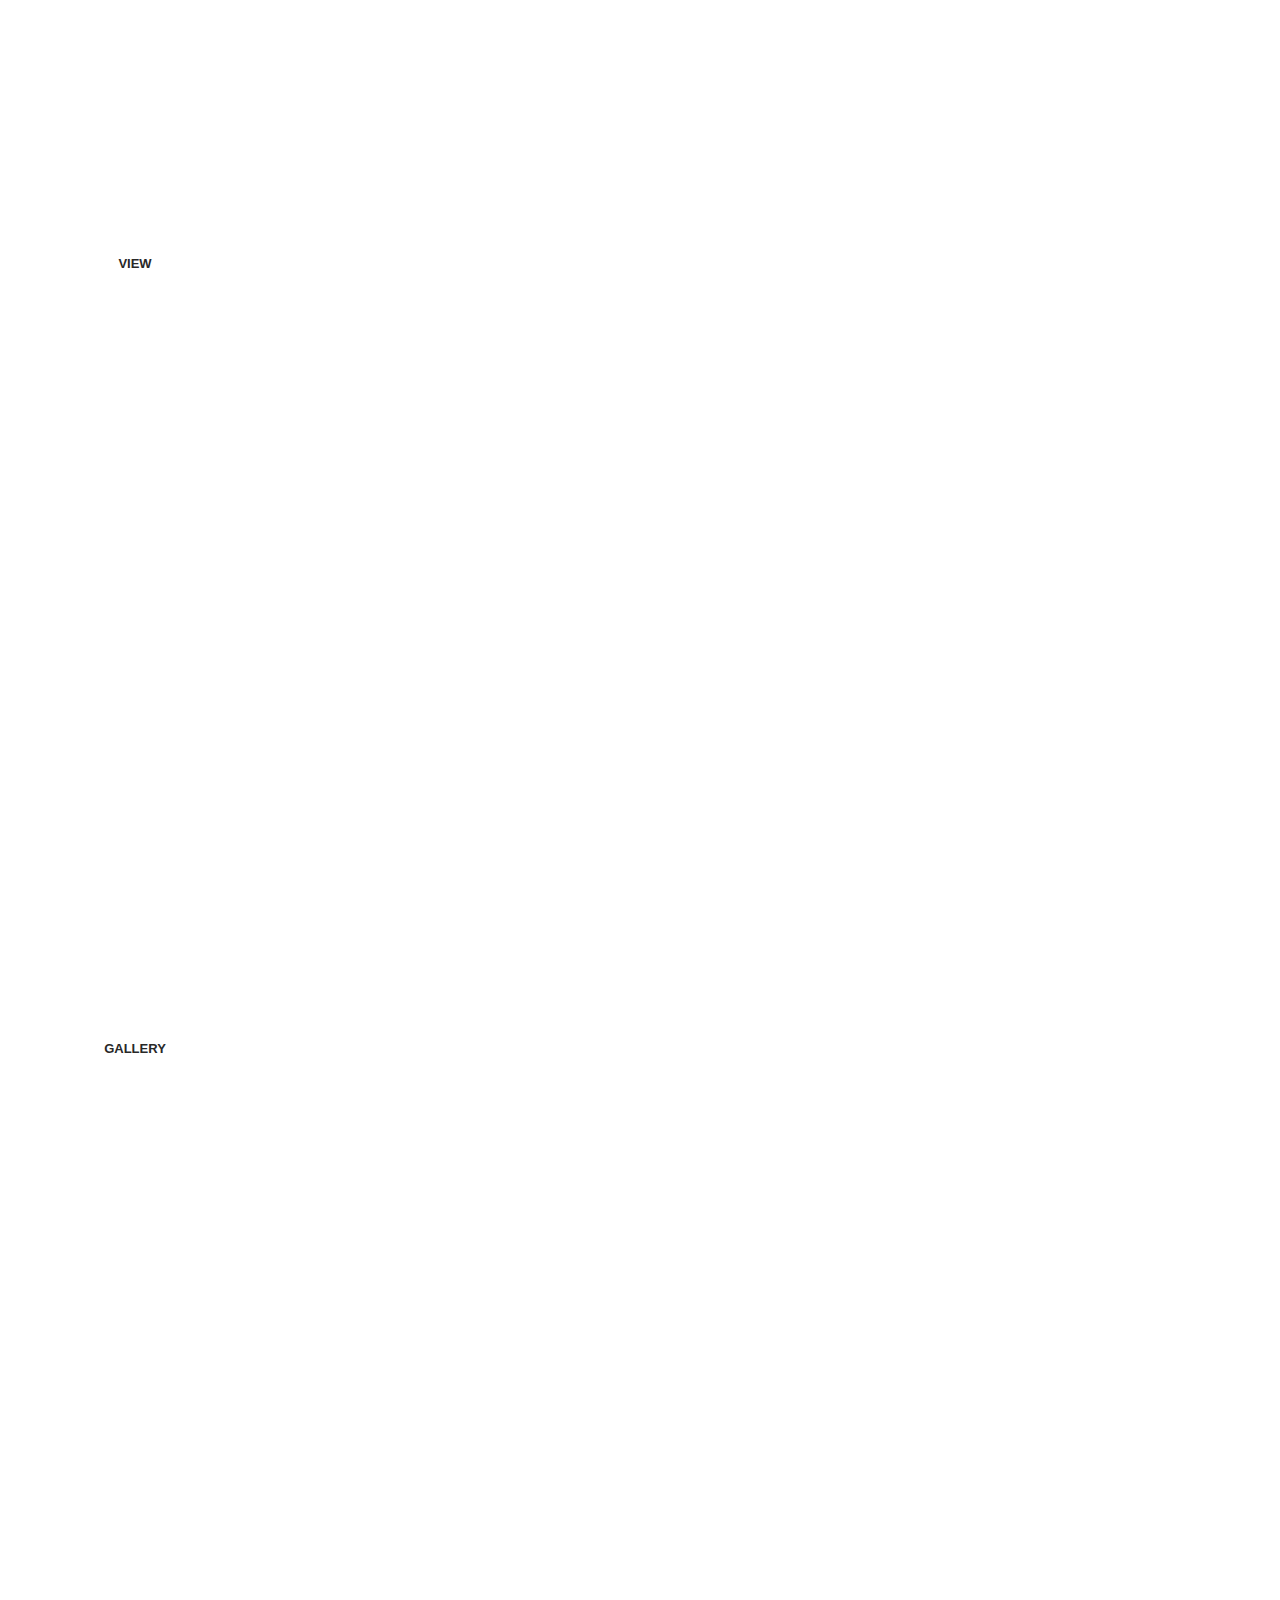
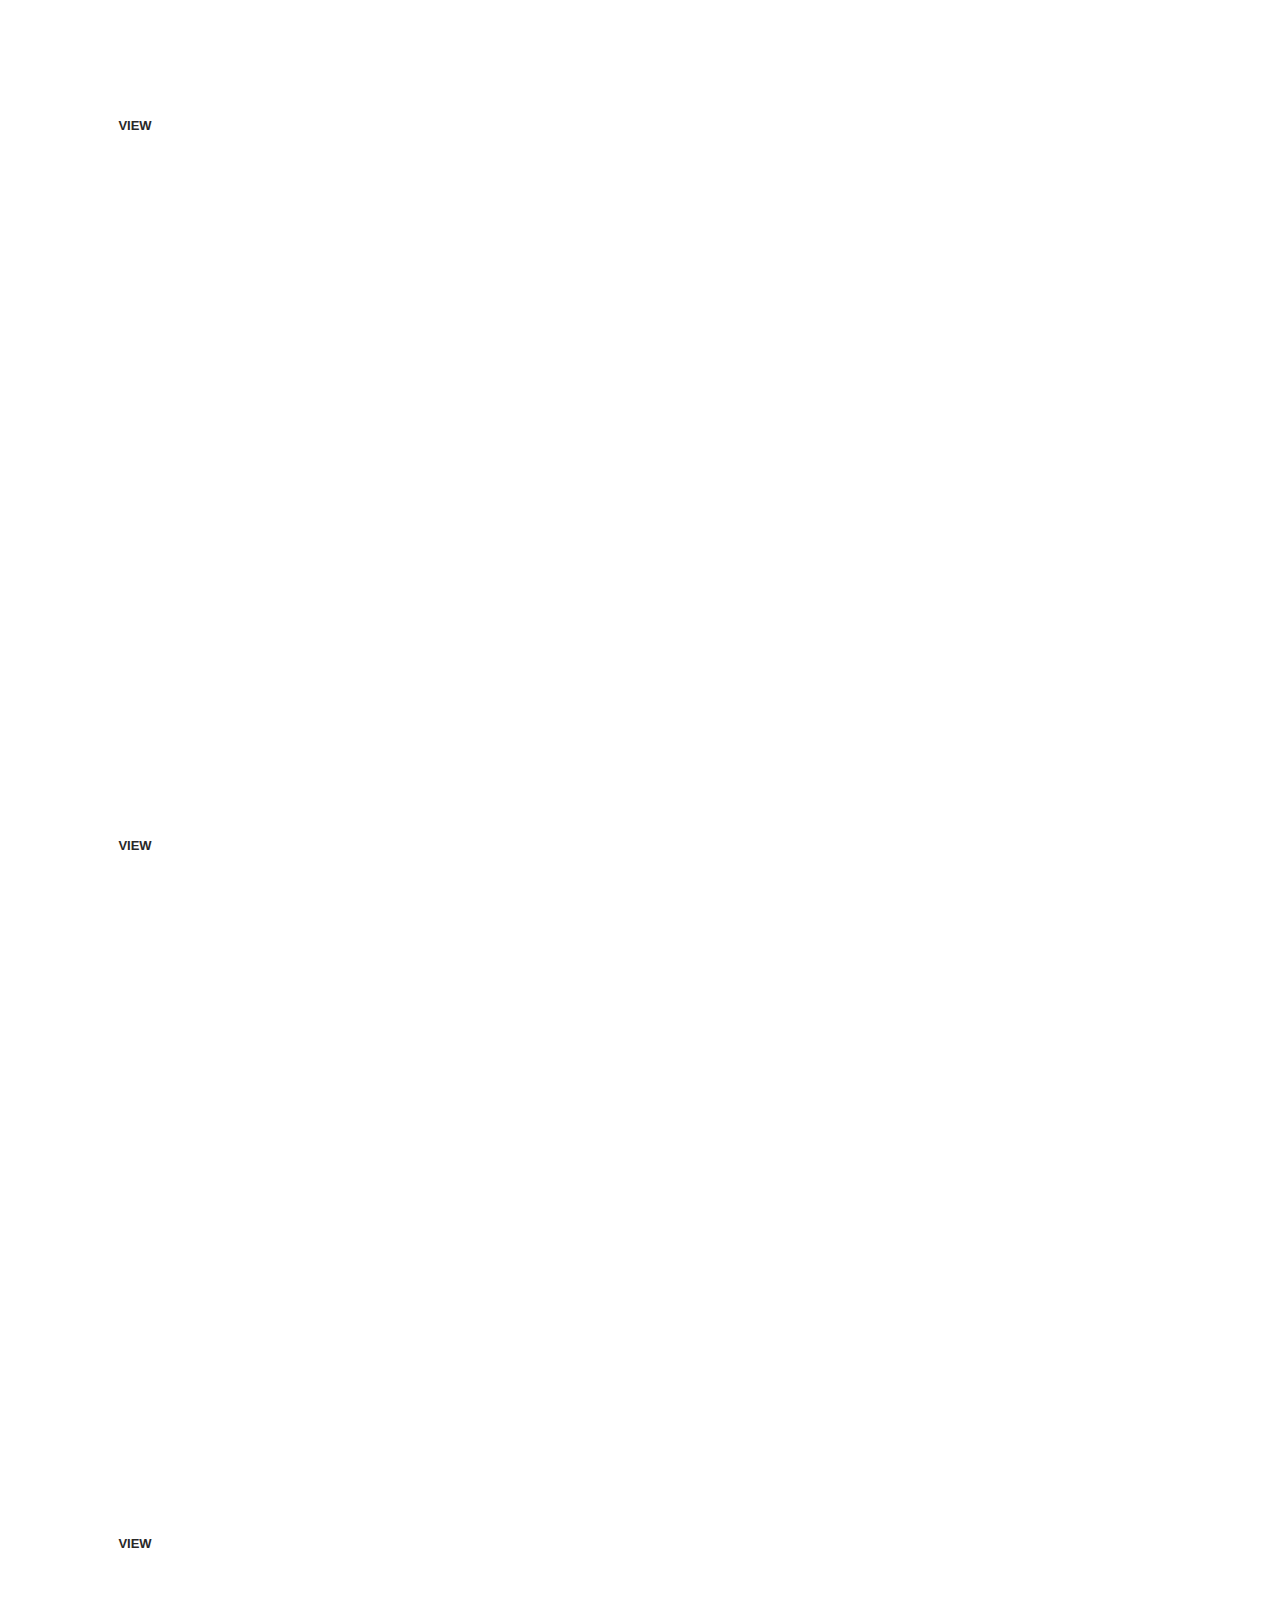
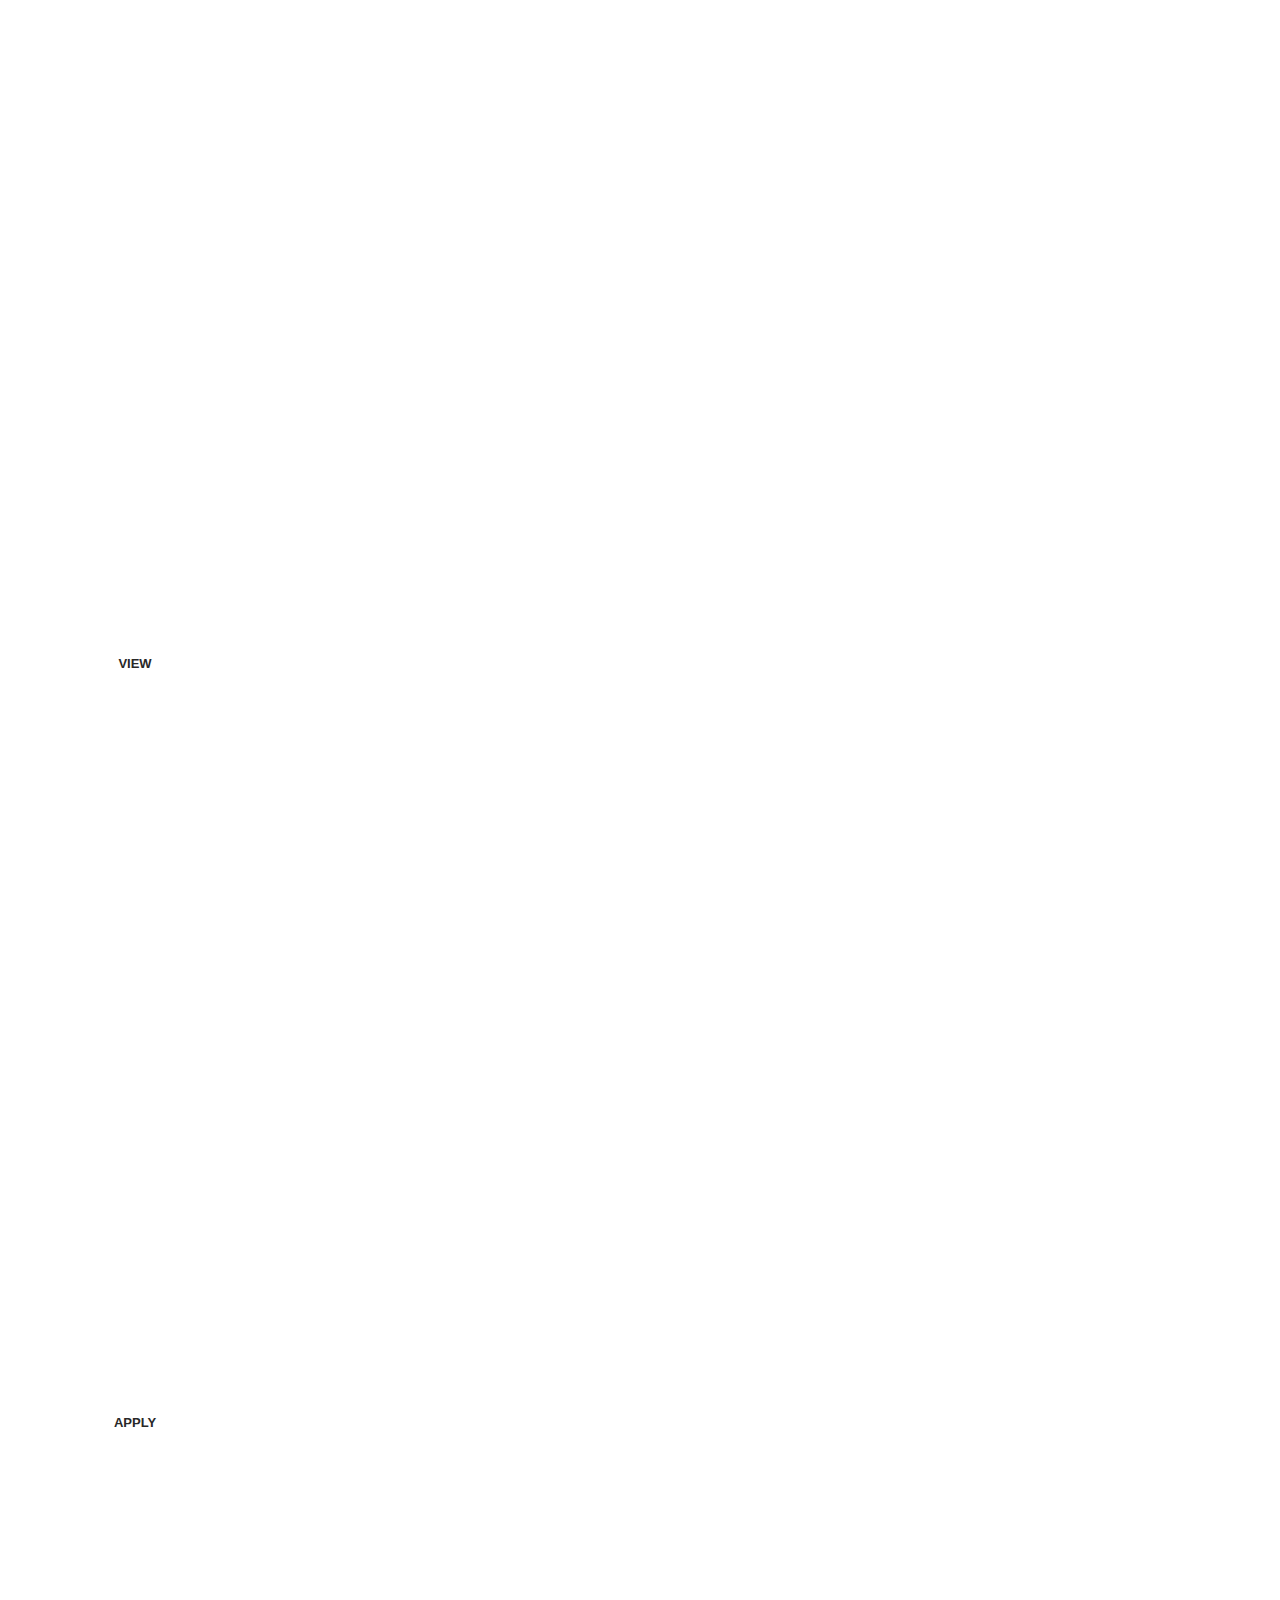
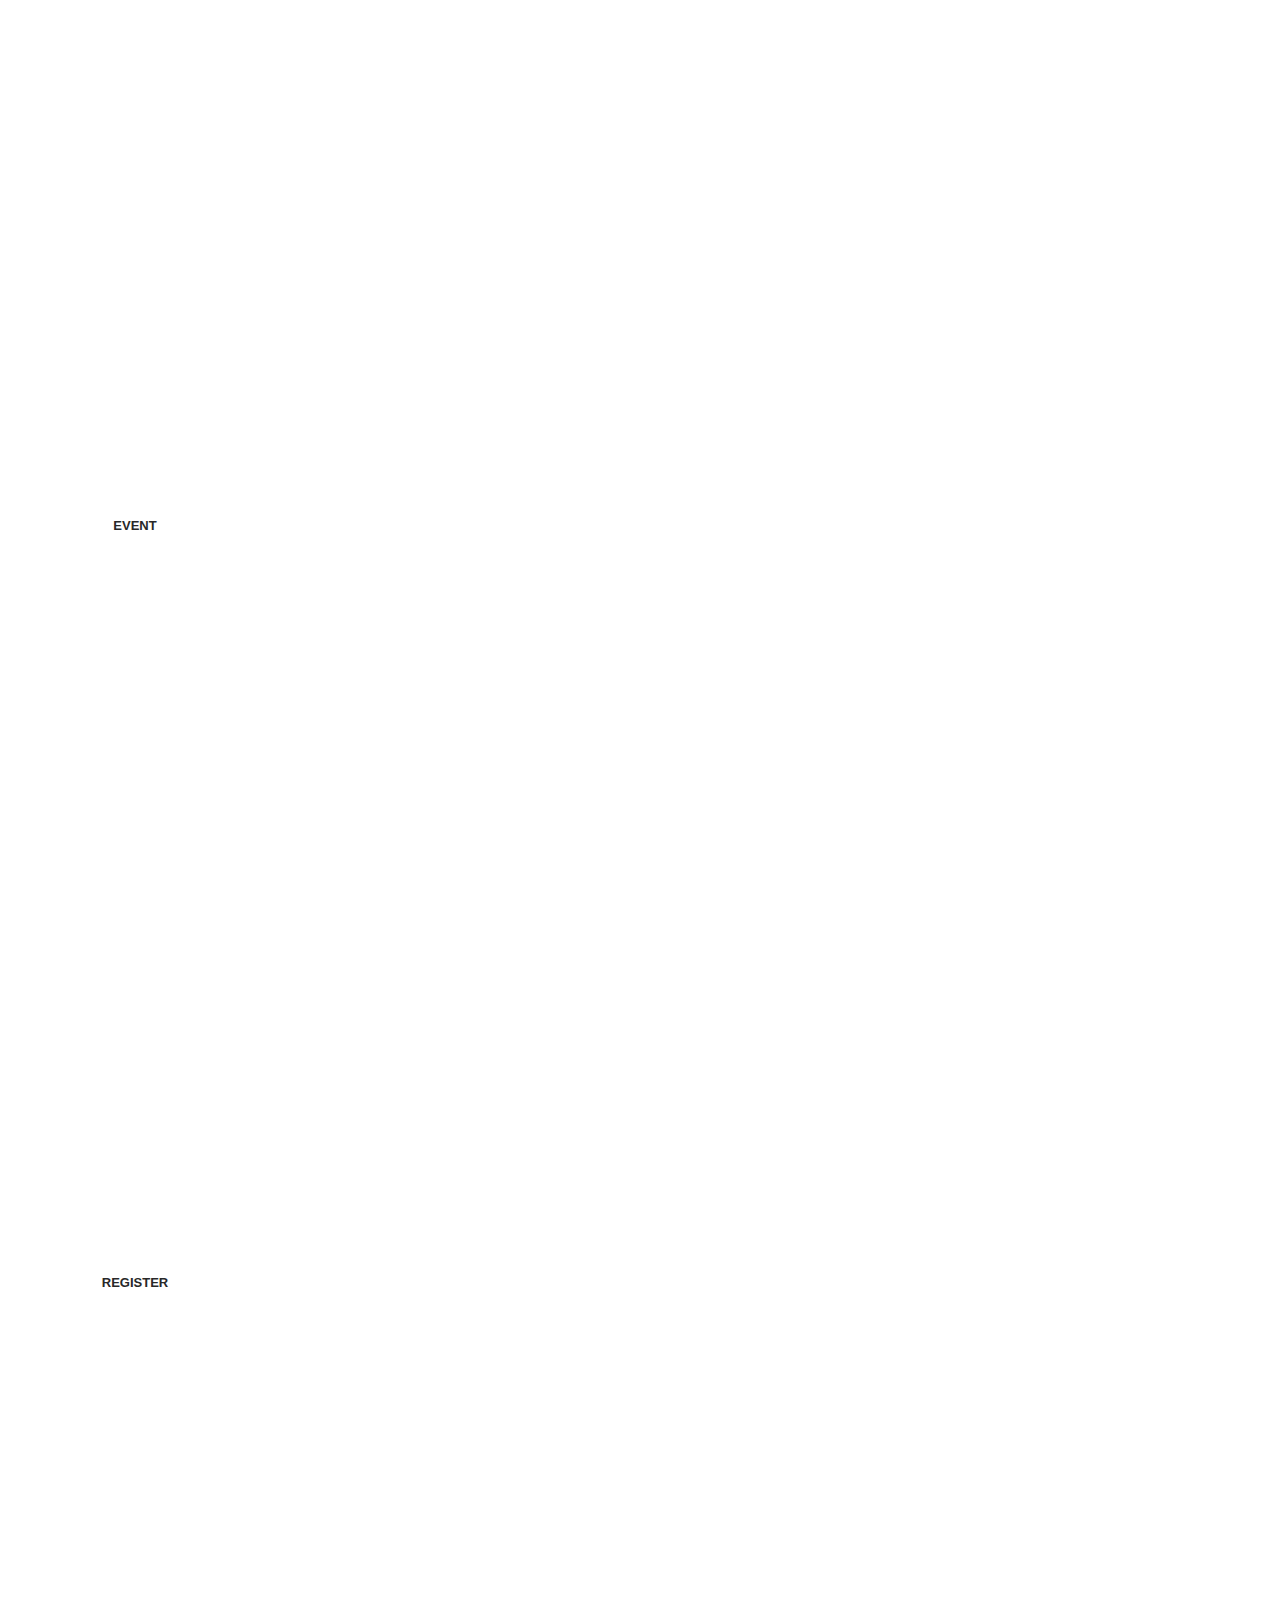
==== commit a373a6c9: "Sponsors" ====
--- a/index.html
+++ b/index.html
@@ -58,12 +58,11 @@
                             id="exCollapsingNavbar">
                             <li class="nav-item"><a class="nav-link link" href="index.html">HOME</a></li>
                             <li class="nav-item"><a class="nav-link link" href="event.html">EVENTS</a></li>
-                            <li class="nav-item"><a class="nav-link link" href="contact_us.html">CONTACT US</a></li>
-                            <!--<li class="nav-item"><a class="nav-link link" href="sponsor.html">SPONSORS</a></li> -->
+                            <li class="nav-item"><a class="nav-link link" href="sponsor.html">SPONSORS</a></li>
                             <li class="nav-item"><a class="nav-link link" href="register.html">REGISTER</a></li>
                             <li class="nav-item"><a class="nav-link link"
                                                     style="border: #1098F7 solid 2.5px;padding: 10px;background-color:#1098F7;color: white;border-radius: 22px;"
-                                                    href="https://synapse-pass-registration.firebaseapp.com/"
+                                                    href="https://synapse-invite-registration.firebaseapp.com/"
                                                     target="_blank">GET
                                 INVITES</a></li>
                         </ul>
@@ -171,10 +170,10 @@
             <div class="col-lg-8 info-1" id="t1">
                 <div class="head-info">
                     <div class="info-heading">
-                        <h2>PRONITES</h2>
+                        <h2></h2><br>
                     </div>
                     <div class="row">
-                        <div class="col-lg-9">
+                        <div class="col-lg-9" style="margin-top: 100px;">
                             <p class="info-content"></p>
                             <h2 class="info-subheading">CYNOSURE</h2>
                             <p class="info-content2">Watch some of the best performers of the country set the
@@ -192,10 +191,10 @@
             <div class="col-lg-4 col-sm-12 info-2" id="t2">
                 <div class="head-info">
                     <div class="info-heading2">
-                        <h2>PRONITES</h2>
-                    </div>
-                    <p class="info-content"></p>
-                    <h2 class="info-subheading">INAGURAL</h2>
+                        <h2></h2><br>
+                    </div>
+                    <p class="info-content"></p>
+                    <h2 class="info-subheading" style="margin-top: 100px;">INAGURAL</h2>
                     <p class="info-content2">Double up laughing
                         along with Biswa Kalyan Rath, The Viral Fever, East India Comedy and Revadio.</p>
                 </div>
@@ -212,10 +211,10 @@
             <div class="col-md-4 info-2" id="t3">
                 <div class="head-info">
                     <div class="info-heading2">
-                        <h2>PRONITES</h2>
-                    </div>
-                    <p class="info-content"></p>
-                    <h2 class="info-subheading">EDM NIGHT</h2>
+                        <h2></h2><br>
+                    </div>
+                    <p class="info-content"></p>
+                    <h2 class="info-subheading" style="margin-top: 80px;">EDM NIGHT</h2>
                     <p class="info-content2">Celebrate the non-stop mixes of Sunburn and VH1 Supersonic.The best DJs in
                         the
                         country are in the house to transcend
@@ -229,14 +228,14 @@
             <div class="col-md-4 info-2" id="t4">
                 <div class="head-info">
                     <div class="info-heading2">
-                        <h2>PRONITES</h2>
-                    </div>
-                    <p class="info-content"></p>
-                    <h2 class="info-subheading">RAGNA ROCK</h2>
+                        <h2></h2><br>
+                    </div>
+                    <p class="info-content"></p>
+                    <h2 class="info-subheading" style="margin-top: 80px;">RAGNA ROCK</h2>
                     <p class="info-content2">Unbelievable guitar solos,thundering bass takes the
                         night by storm as the crowd transforms into a sea of head bangers.</p>
                 </div>
-                <a class="home-button" href="https://synapse-pass-registration.firebaseapp.com/" target="_blank">
+                <a class="home-button" href="https://synapse-invite-registration.firebaseapp.com/" target="_blank">
                     <button type="button" class="bott btn-primary btn-md center-block">GET INVITE
                     </button>
                 </a>
@@ -244,15 +243,15 @@
             <div class="col-md-4 info-2" id="t5">
                 <div class="head-info">
                     <div class="info-heading2">
-                        <h2>PRONITES</h2>
-                    </div>
-                    <p class="info-content"></p>
-                    <h2 class="info-subheading">RAGNA ROCK</h2>
+                        <h2></h2><br>
+                    </div>
+                    <p class="info-content"></p>
+                    <h2 class="info-subheading" style="margin-top: 80px;">RAGNA ROCK</h2>
                     <p class="info-content2">Witness the best of the best; Inner Sanctum, Providence, Demonic
                         Resurrection,
                         Bhayanak Maut, Undying Inc. and more.</p>
                 </div>
-                <a class="home-button" href="https://synapse-pass-registration.firebaseapp.com/" target="_blank">
+                <a class="home-button" href="https://synapse-invite-registration.firebaseapp.com/   " target="_blank">
                     <button type="button" class="bott btn-primary btn-md center-block">GET INVITE
                     </button>
                 </a>
@@ -542,16 +541,17 @@
     <div class="footer1" style="text-align: left;margin-bottom: 0px;">
         <div class="container-fluid" style="margin-left: -25px;">
             <div class="row">
-                <div class="col-lg-6 col-md-12">
+                <div class="col-lg-7 col-md-12">
                     <a class="footer-link" href="Campus_Ambassador.html">CAMPUS AMBASSADOR</a>
                     <a class="footer-link"
                        href="https://drive.google.com/file/d/0B0dt8eWTvob6UlNuS3FwT2VsR28/view">TRAILER</a>
                     <a class="footer-link"
                        href="https://drive.google.com/open?id=0B0dt8eWTvob6SmY1am9NeDJCSzQ">BROCHURE</a>
                     <a class="footer-link" href="youth_run.html">YOUTH RUN</a>
+                    <a class="footer-link" href="contact_us.html">CONTACT US</a>
                     <a class="footer-link" href="gallery.html">GALLERY</a>
                 </div>
-                <div class="col-lg-2 col-lg-offset-4 col-md-12">
+                <div class="col-lg-2 col-lg-offset-3 col-md-12">
                     <a href="https://www.youtube.com/user/SynapseDAIICT" target="_blank"><i
                             class="fa fa-youtube-play fa-lg footer-icon"
                             aria-hidden="true"></i></a>
@@ -566,20 +566,13 @@
                 </div>
             </div>
             <div class="row">
-                <div class="col-lg-4 col-md-12 visible-lg">
-                    <div class="row" style="padding-top: 20px;padding-bottom: 10px;">
-                        <div class="col-lg-2">
-                            <img src="assets/images/logo.png" width="54" height="50" style="margin-left: 5px;">
-                        </div>
-                        <div class="col-lg-10" style="margin-left: -10px;padding-top: 5px;">
-                        </div>
-                    </div>
-                </div>
-                <div class="col-lg-offset-5 col-lg-3 col-md-12 col-md-offset-0 visible-lg">
-                </div>
-            </div>
-        </div>
-    </div>
+                <div class="col-lg-12 col-md-12 visible-lg" style="padding-top: 20px;padding-bottom: 10px;">
+                    <img class="center-block" src="assets/images/logo.png" width="54" height="50">
+                </div>
+            </div>
+        </div>
+    </div>
+</div>
 </div>
 <div style="font-family: 'Roboto', sans-serif;
     color: #1f1f1f;letter-spacing: 0.7px;">
@@ -1169,7 +1162,7 @@
                             <li>There is no restriction on the song as long as the dance forms are classical, semi
                                 classical, or folk
                             </li>
-                            <li>For group performance maximum size of each group is 15 (Maximum).</li>
+                            <li>For group performance maximum size of each group is 16 (Maximum).</li>
                             <li>Depending on number of participants there may be a preliminary round of which
                                 participants will be informed in advance.
                             </li>
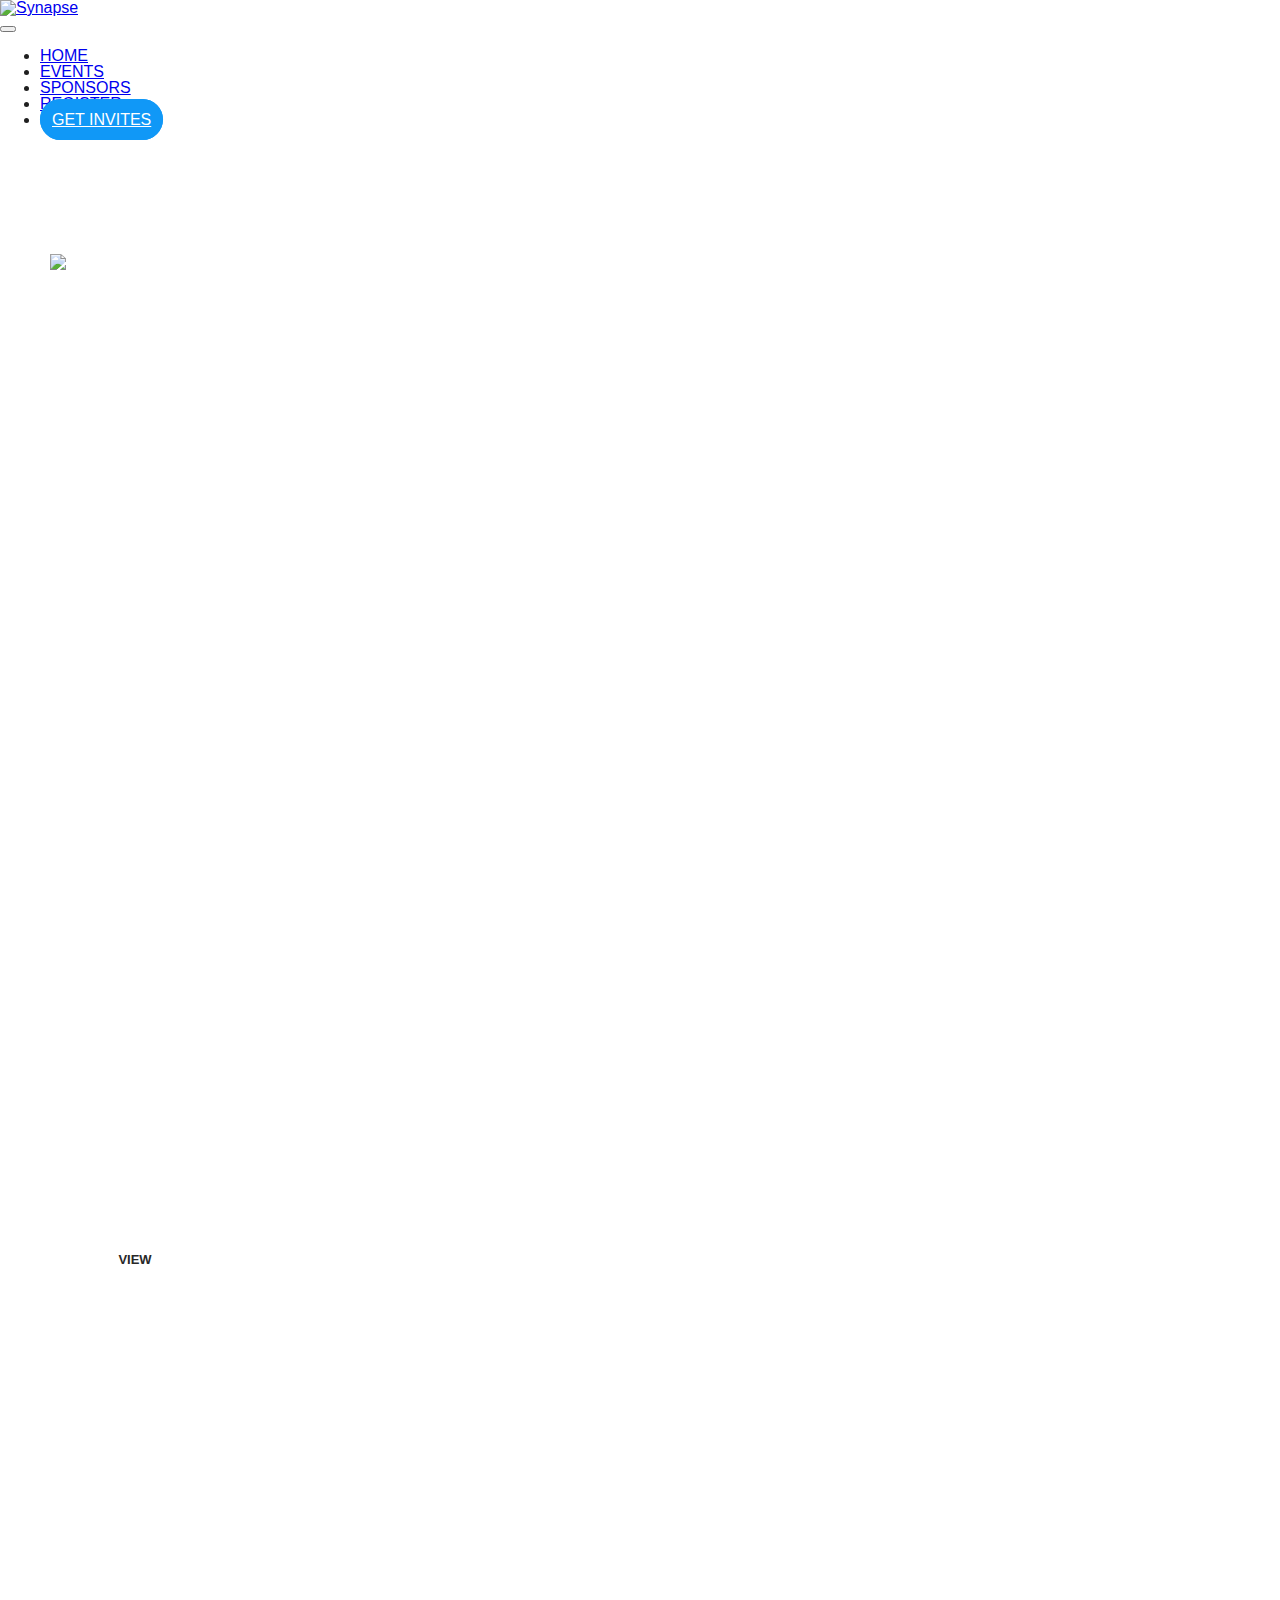
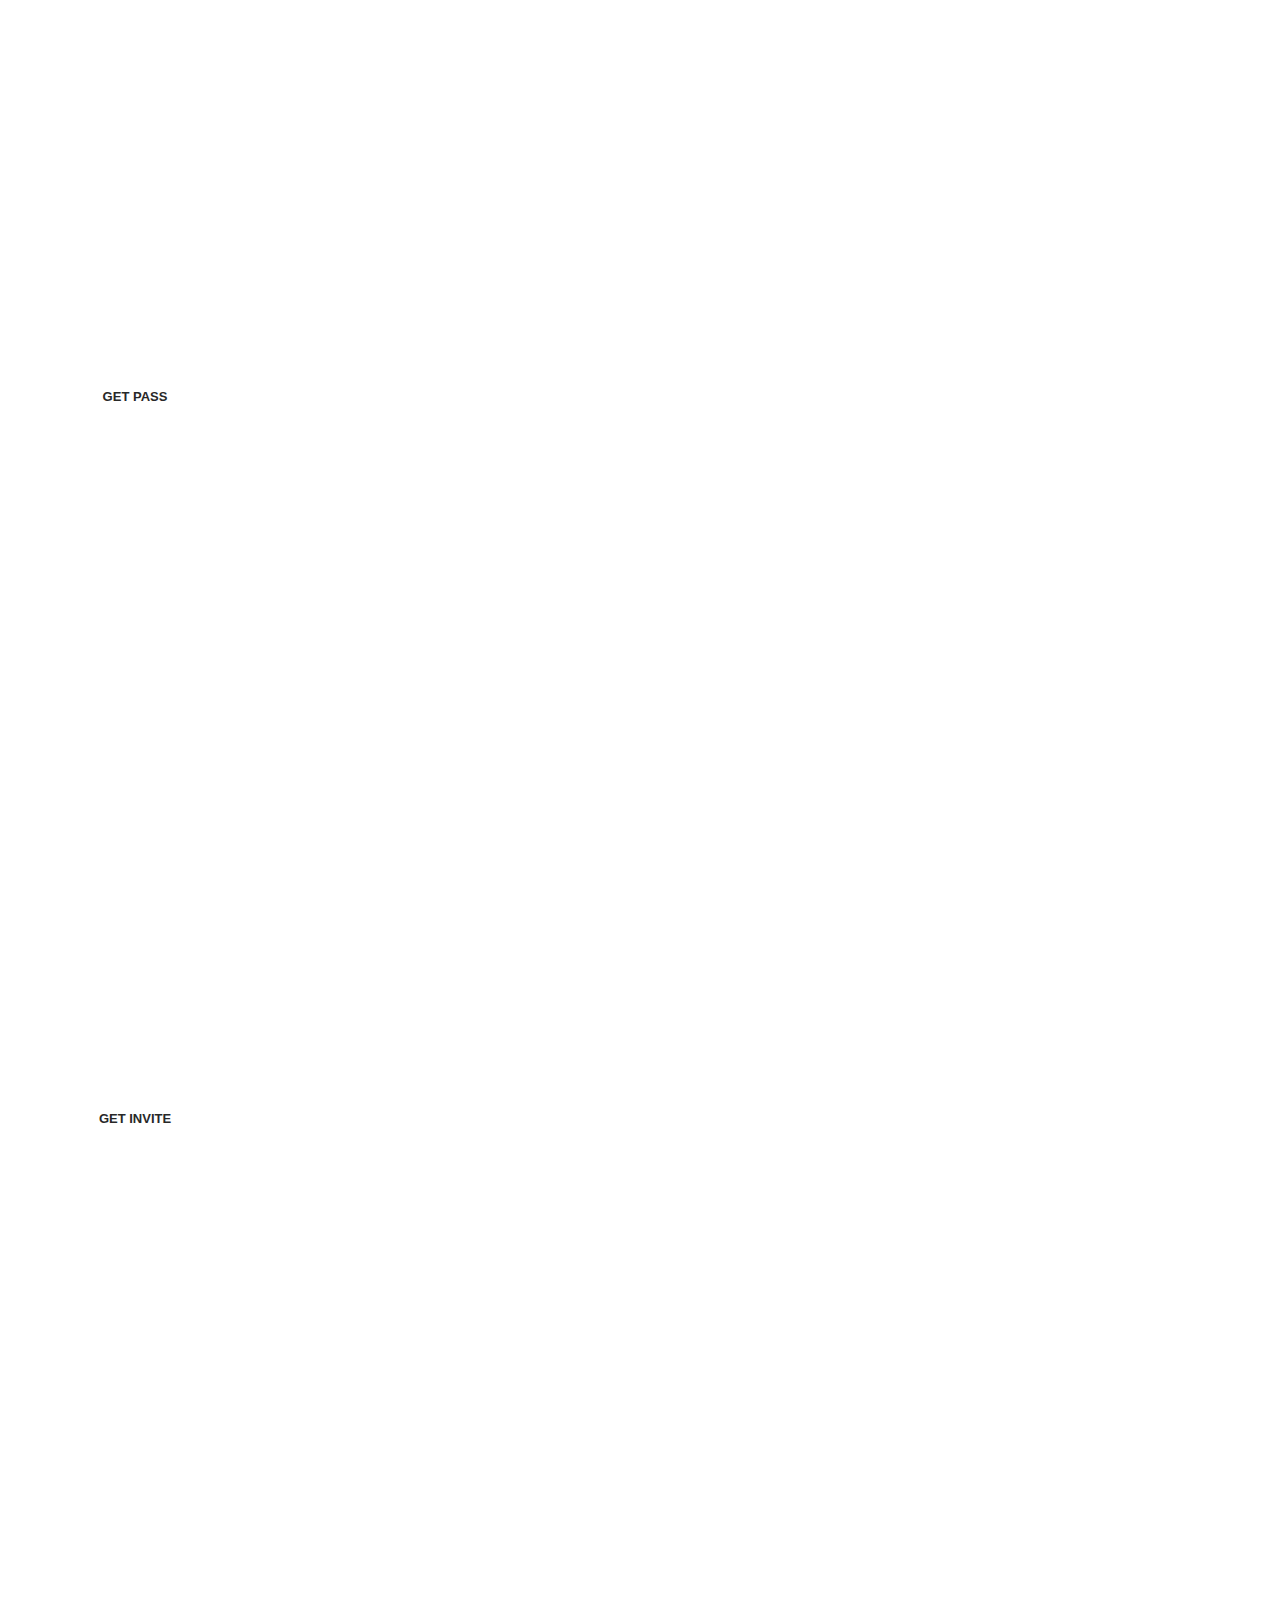
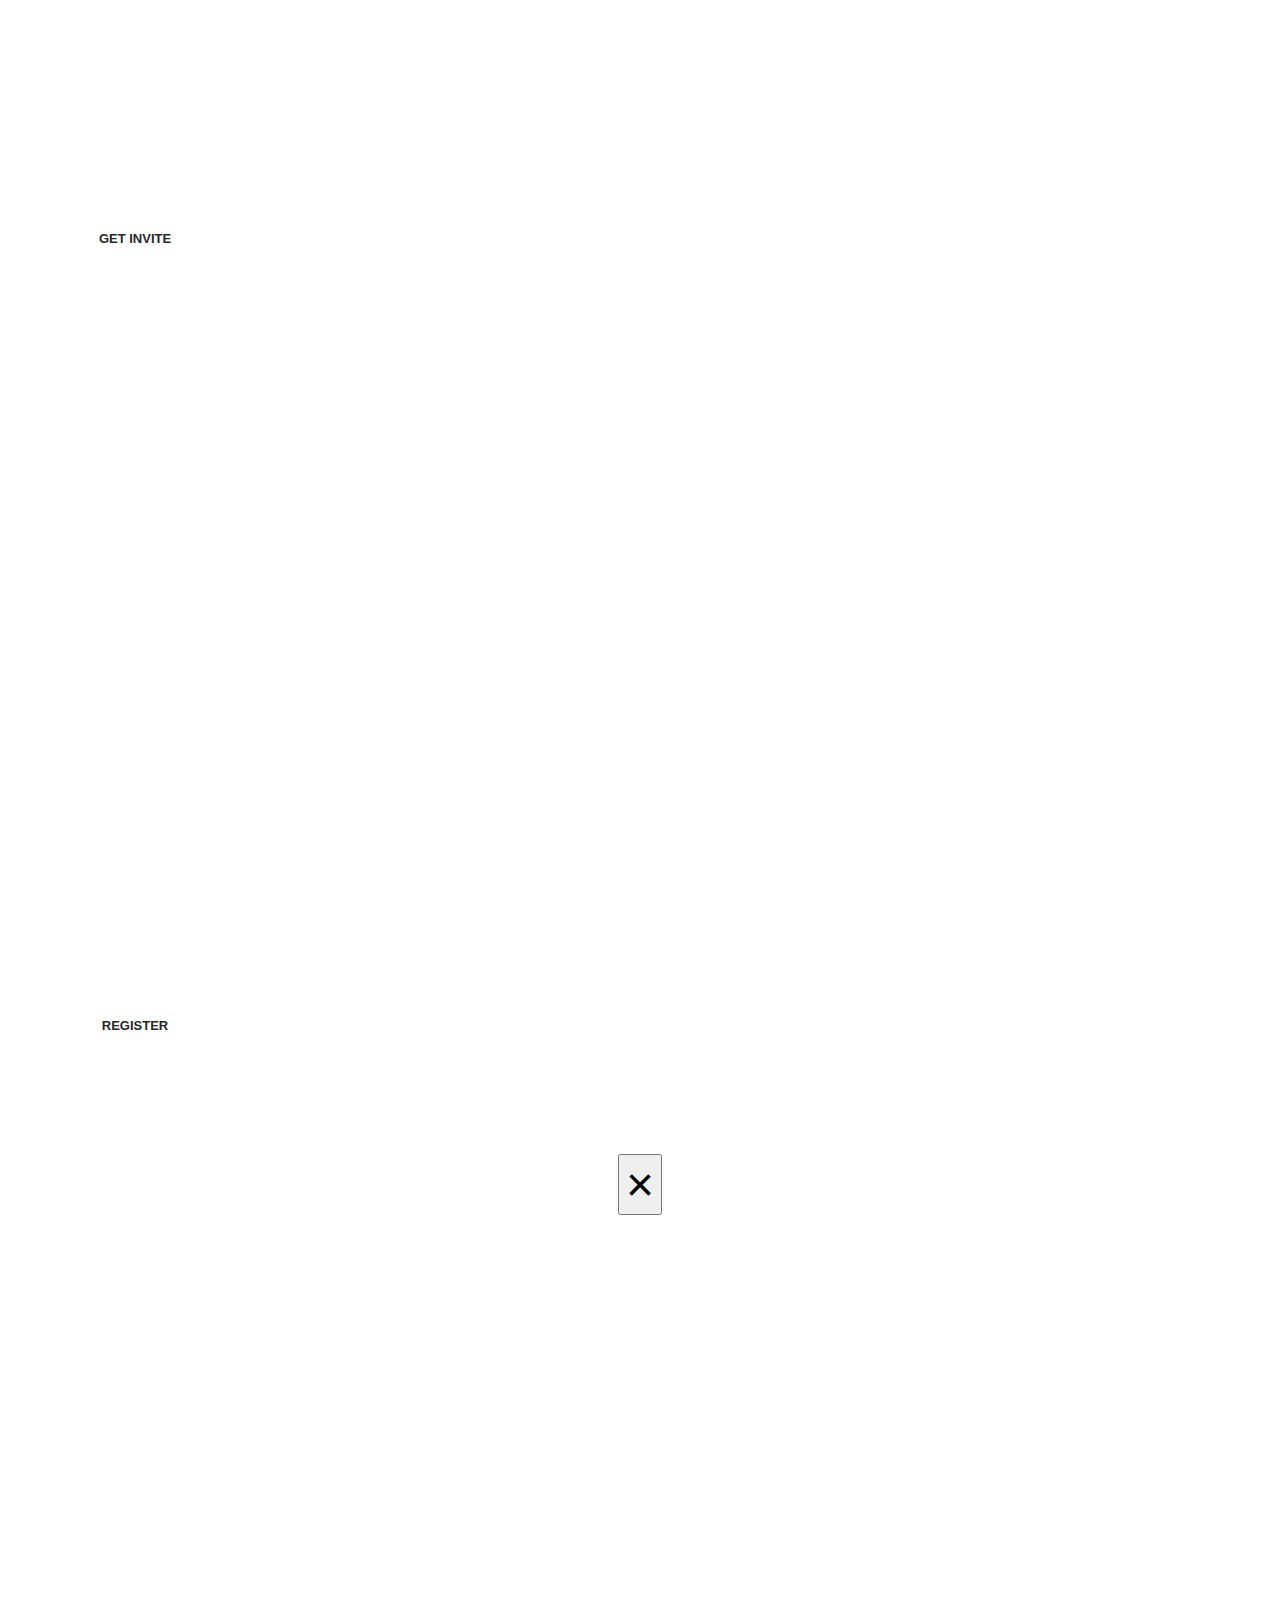
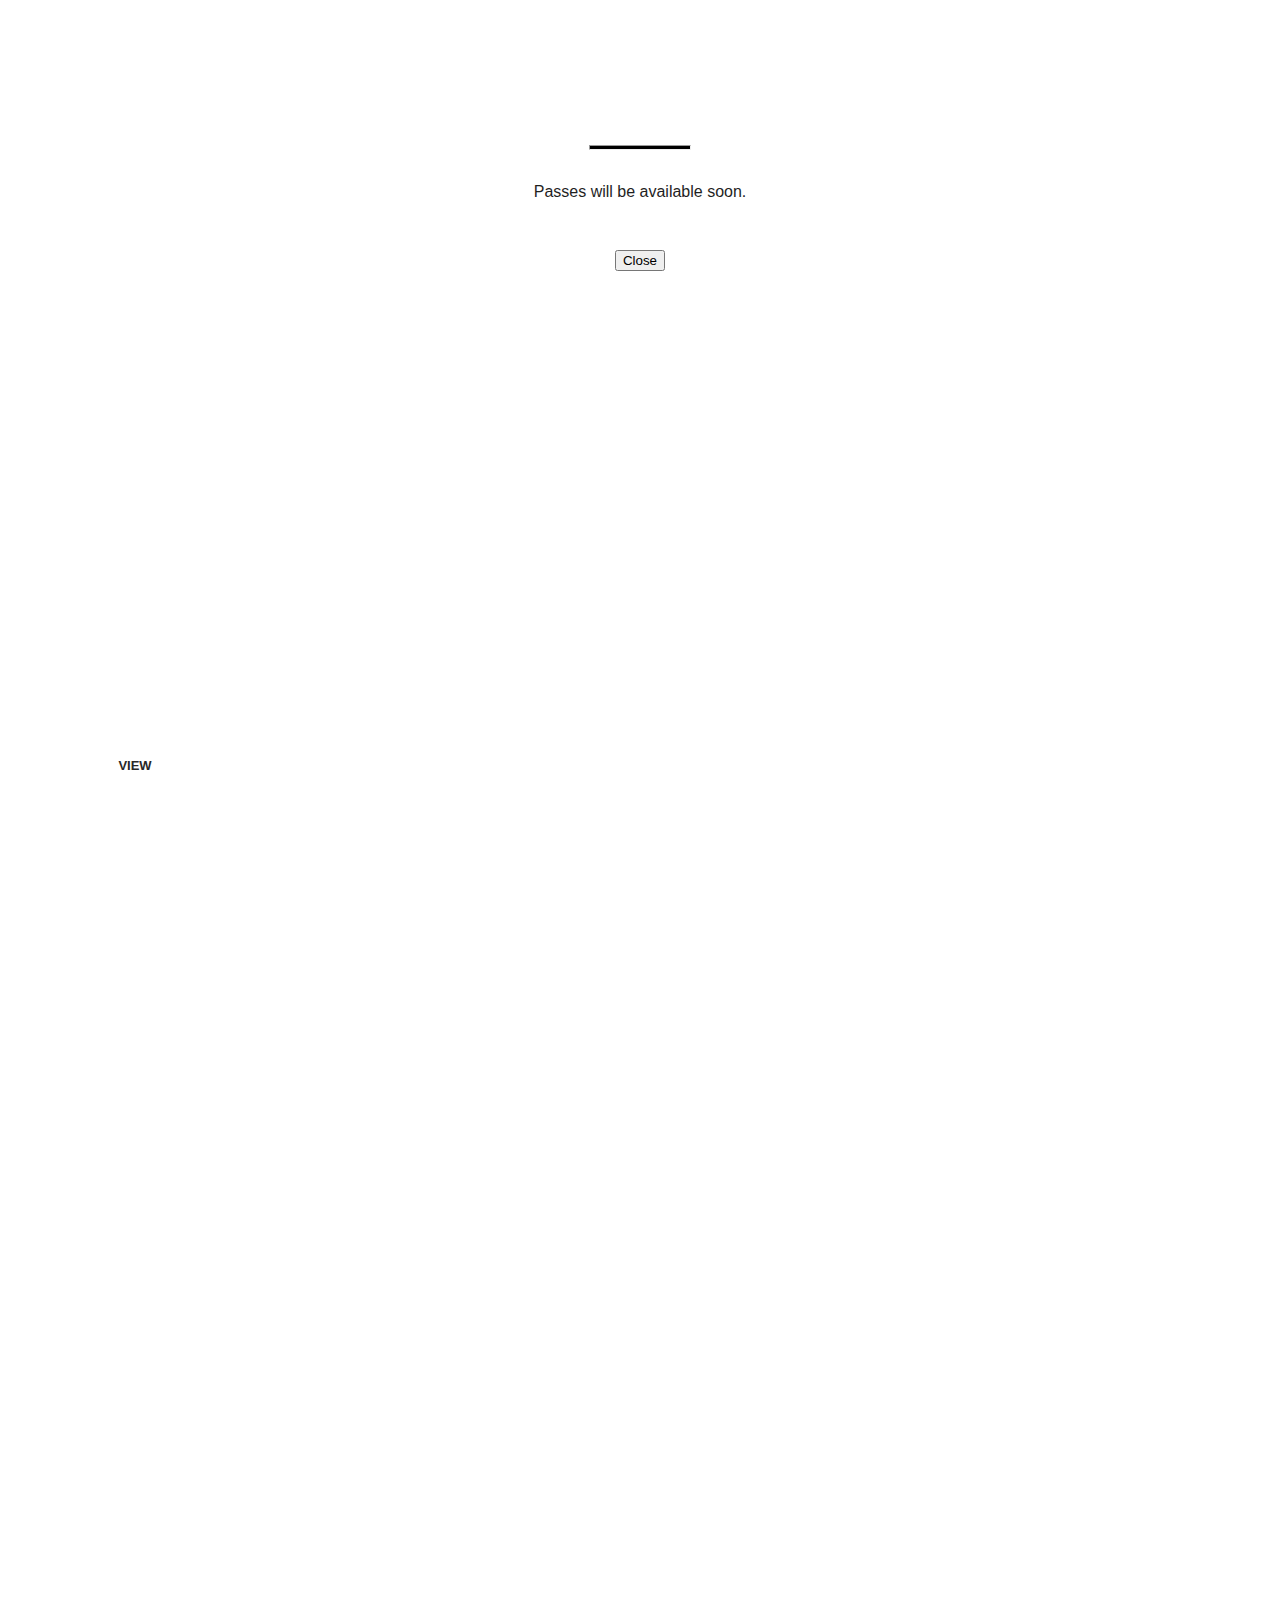
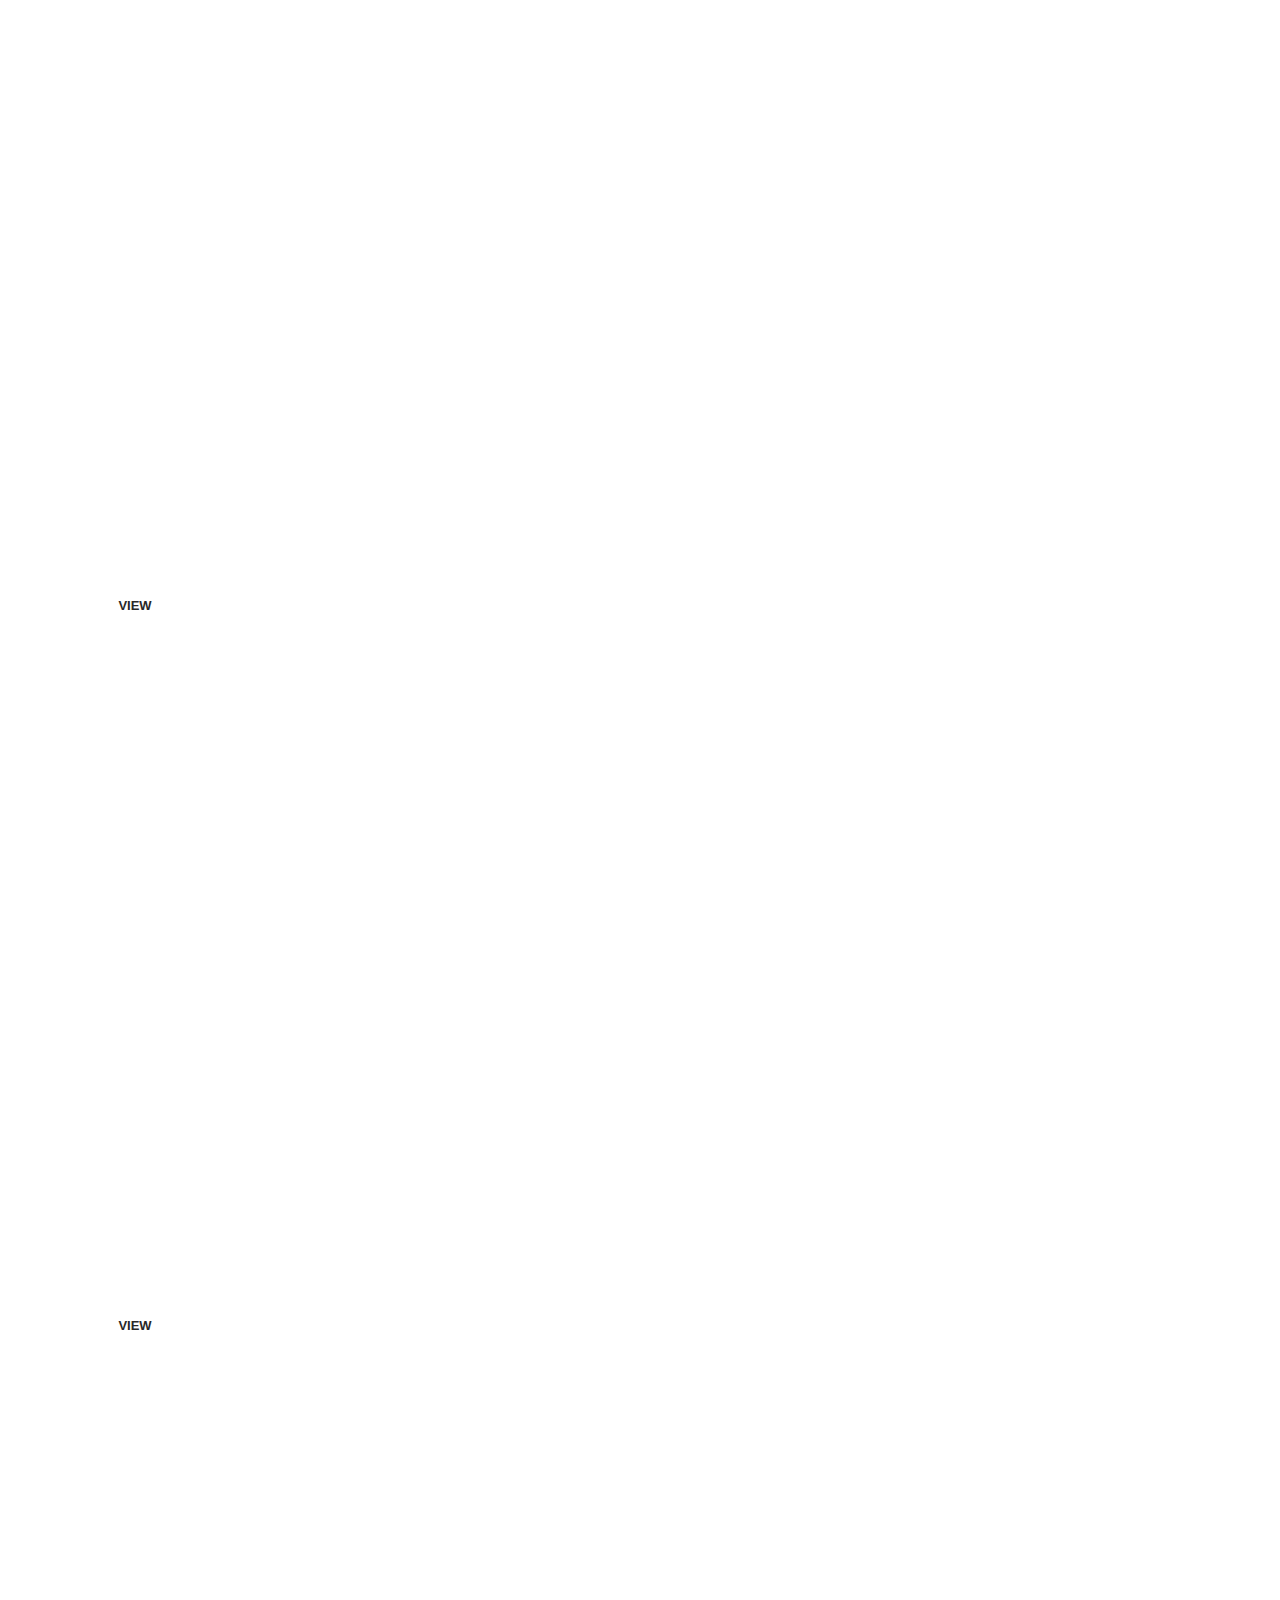
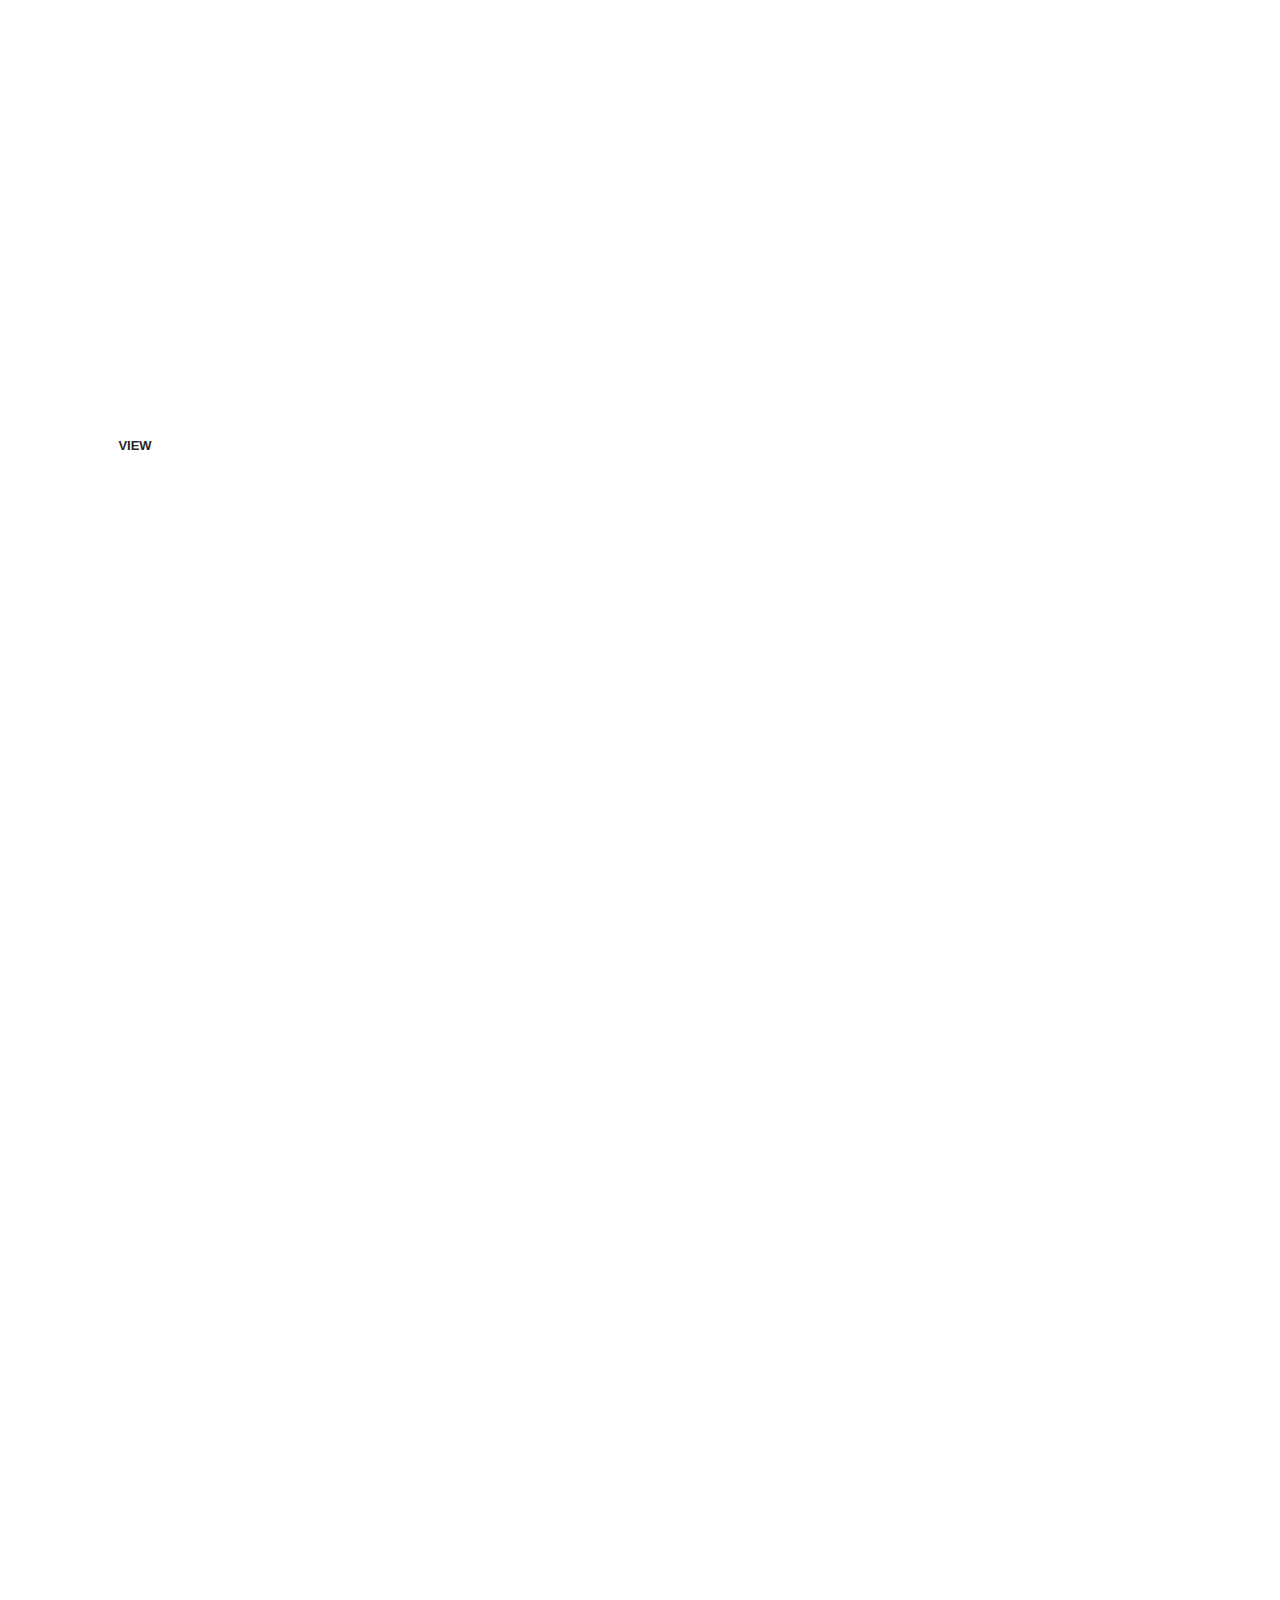
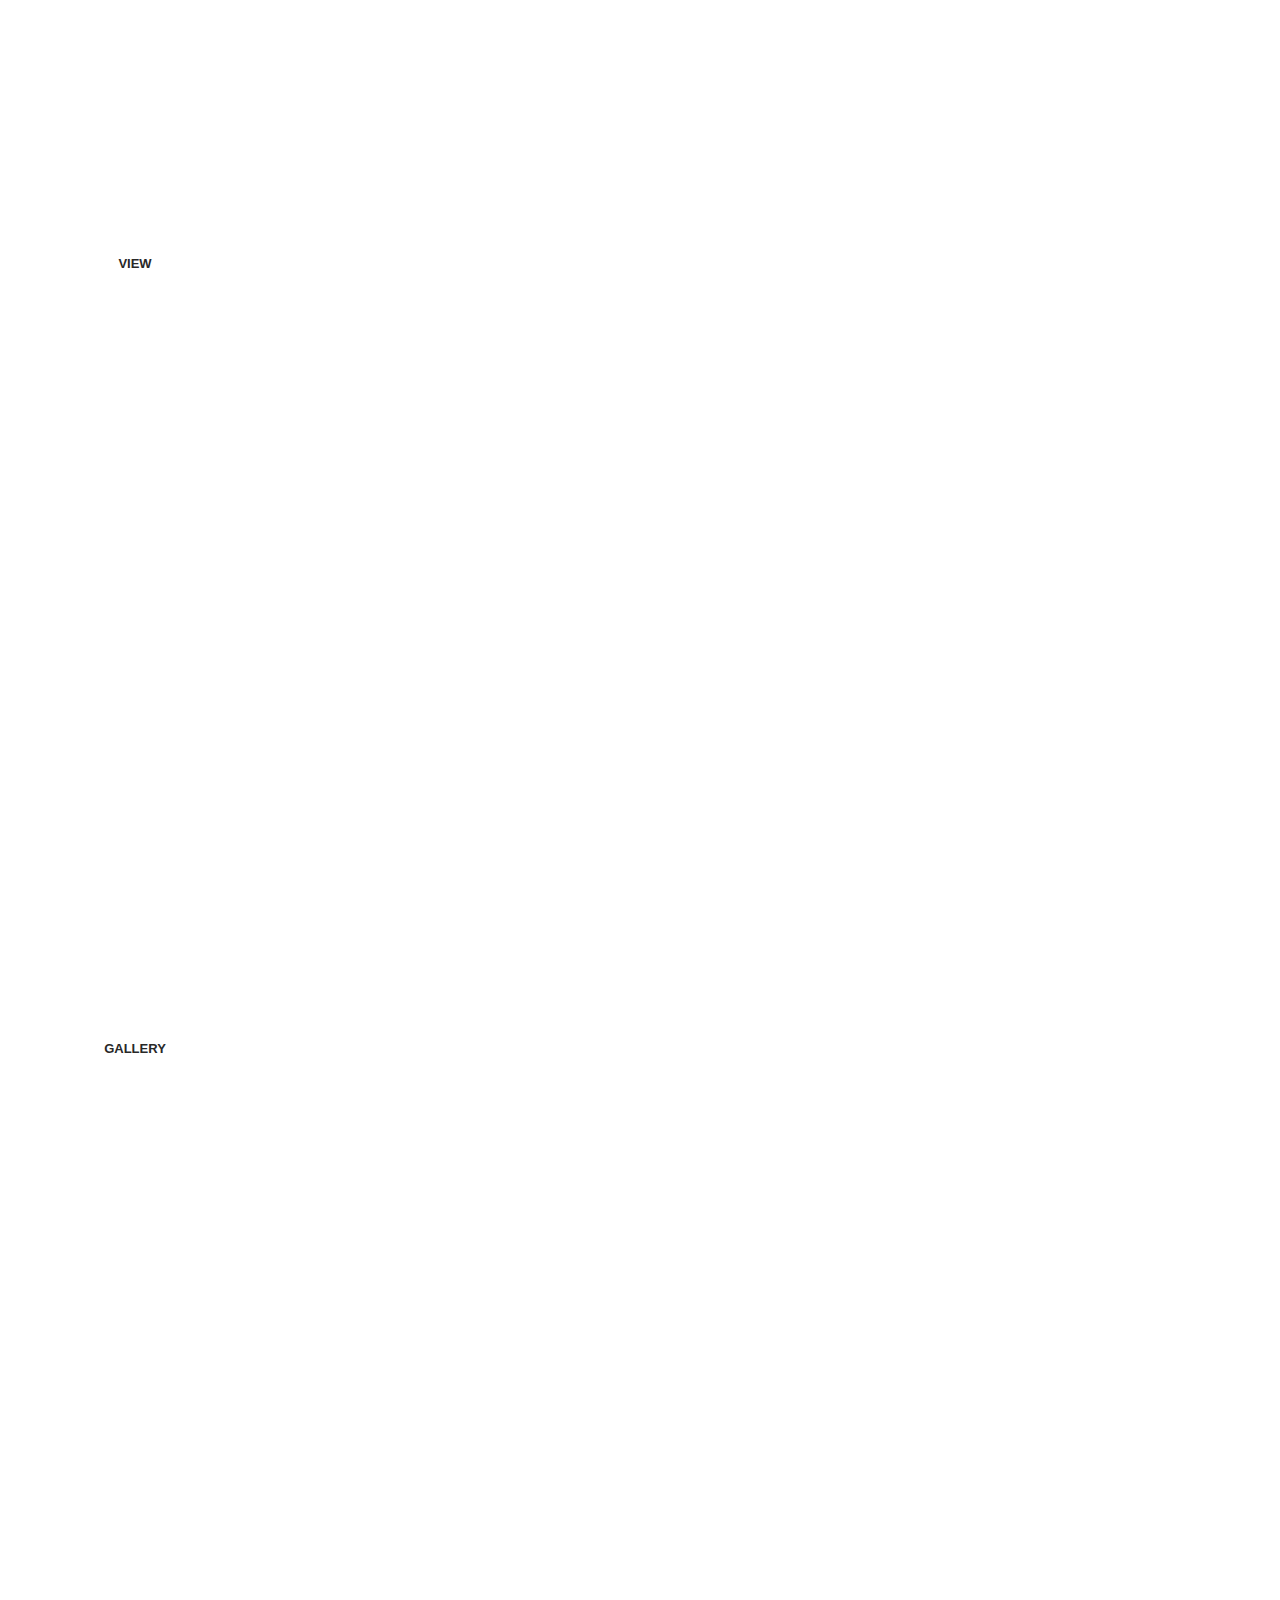
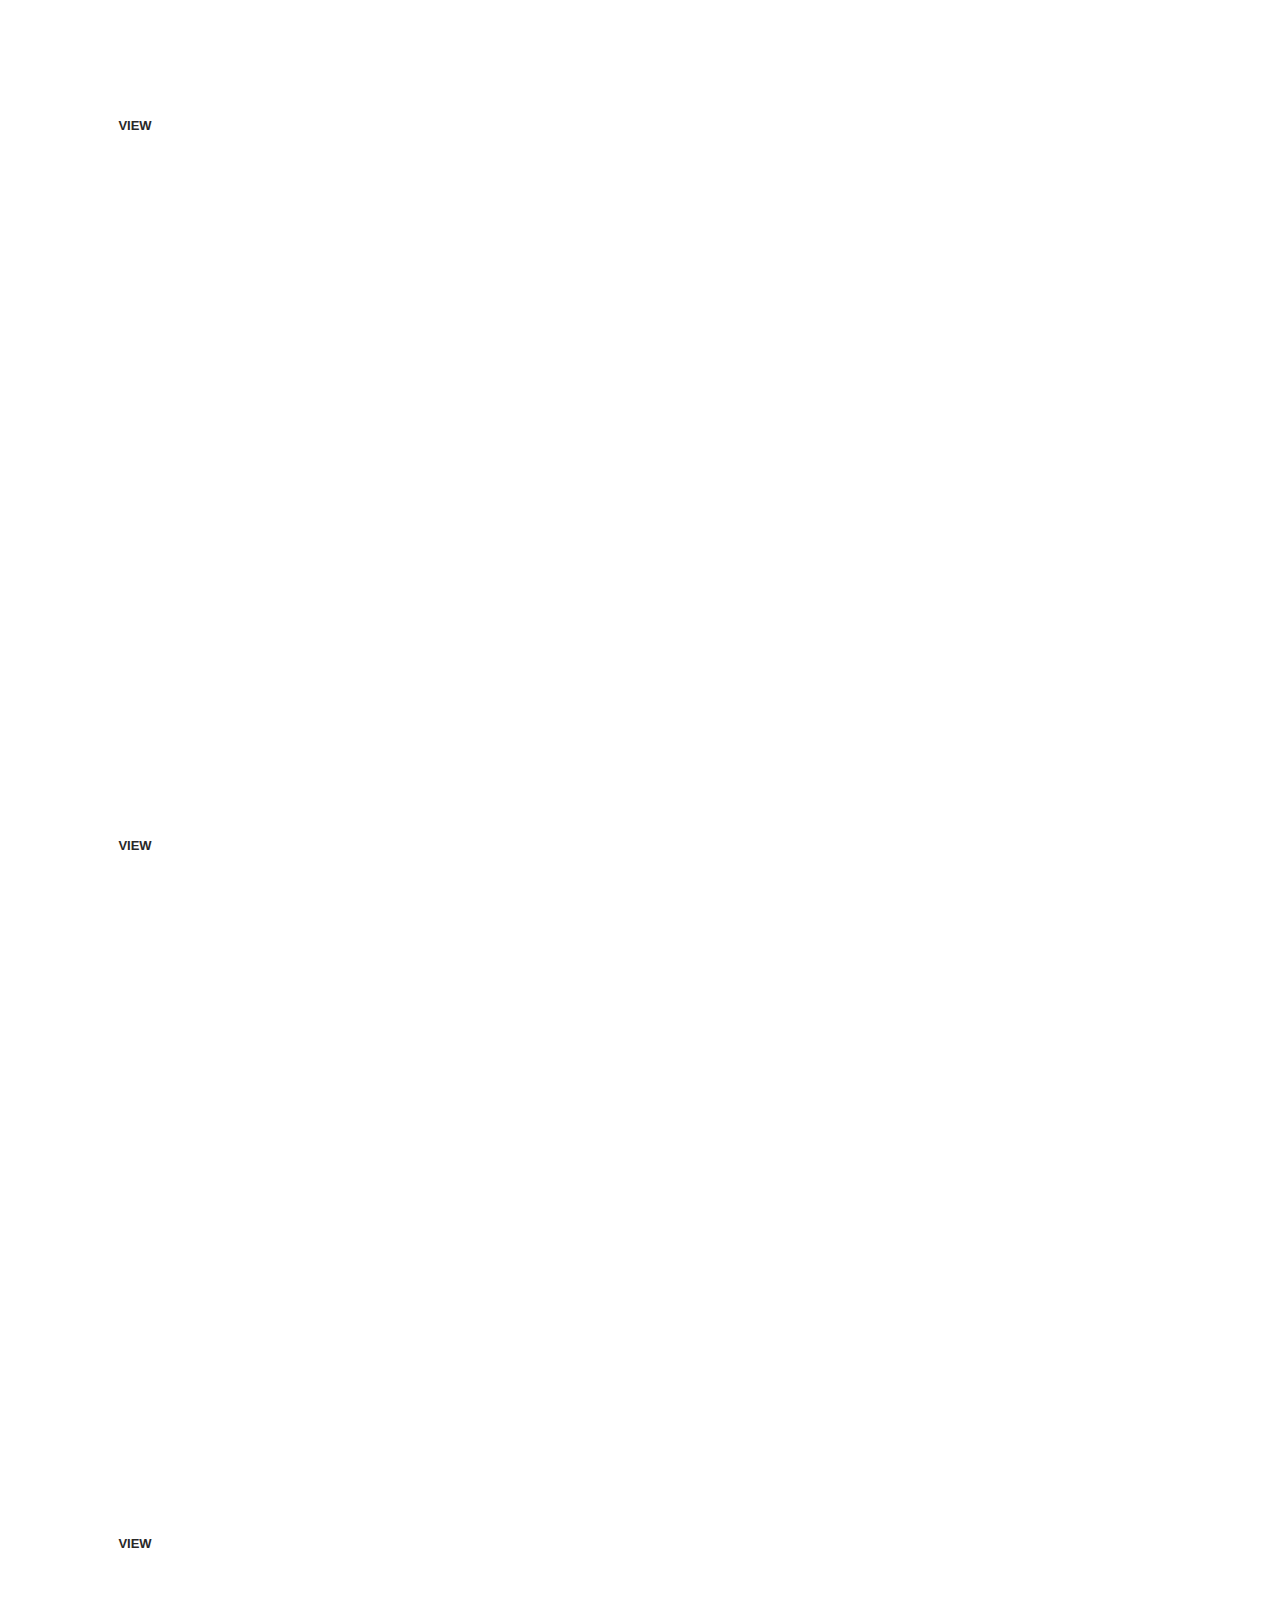
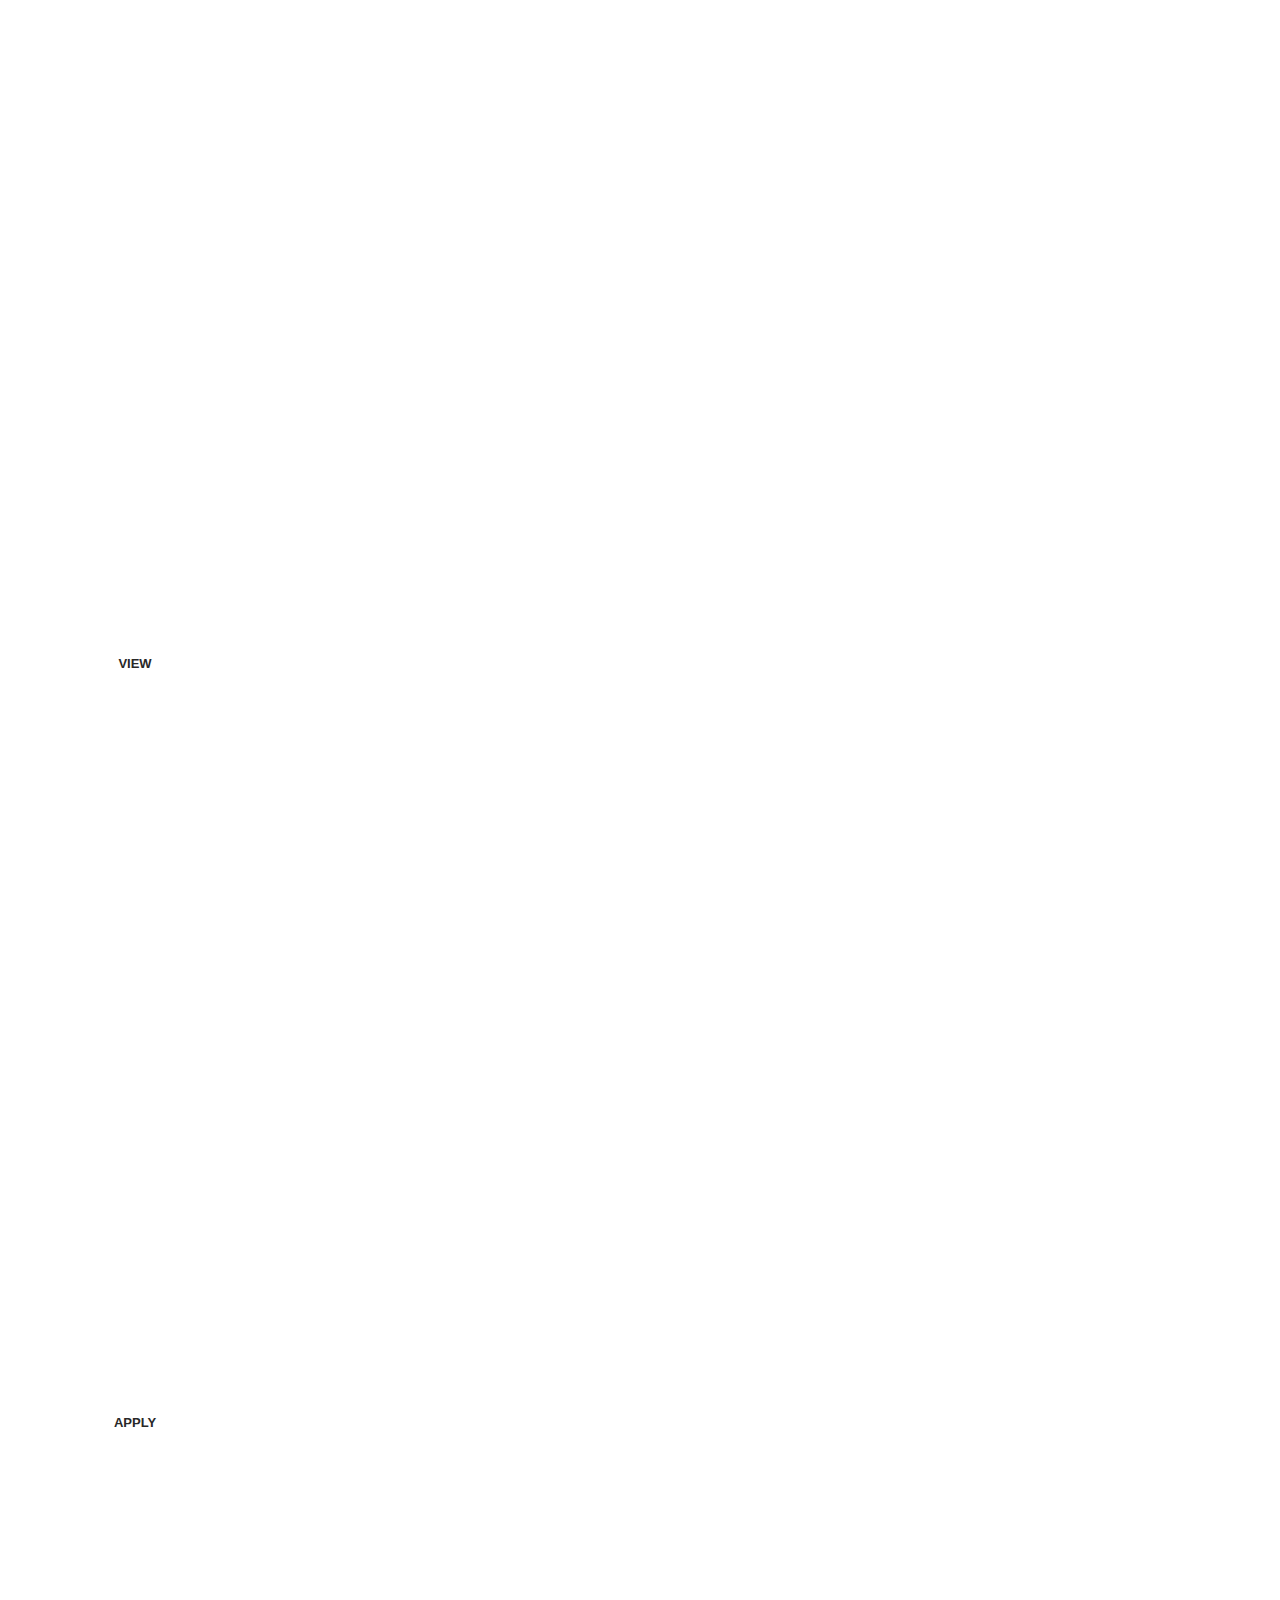
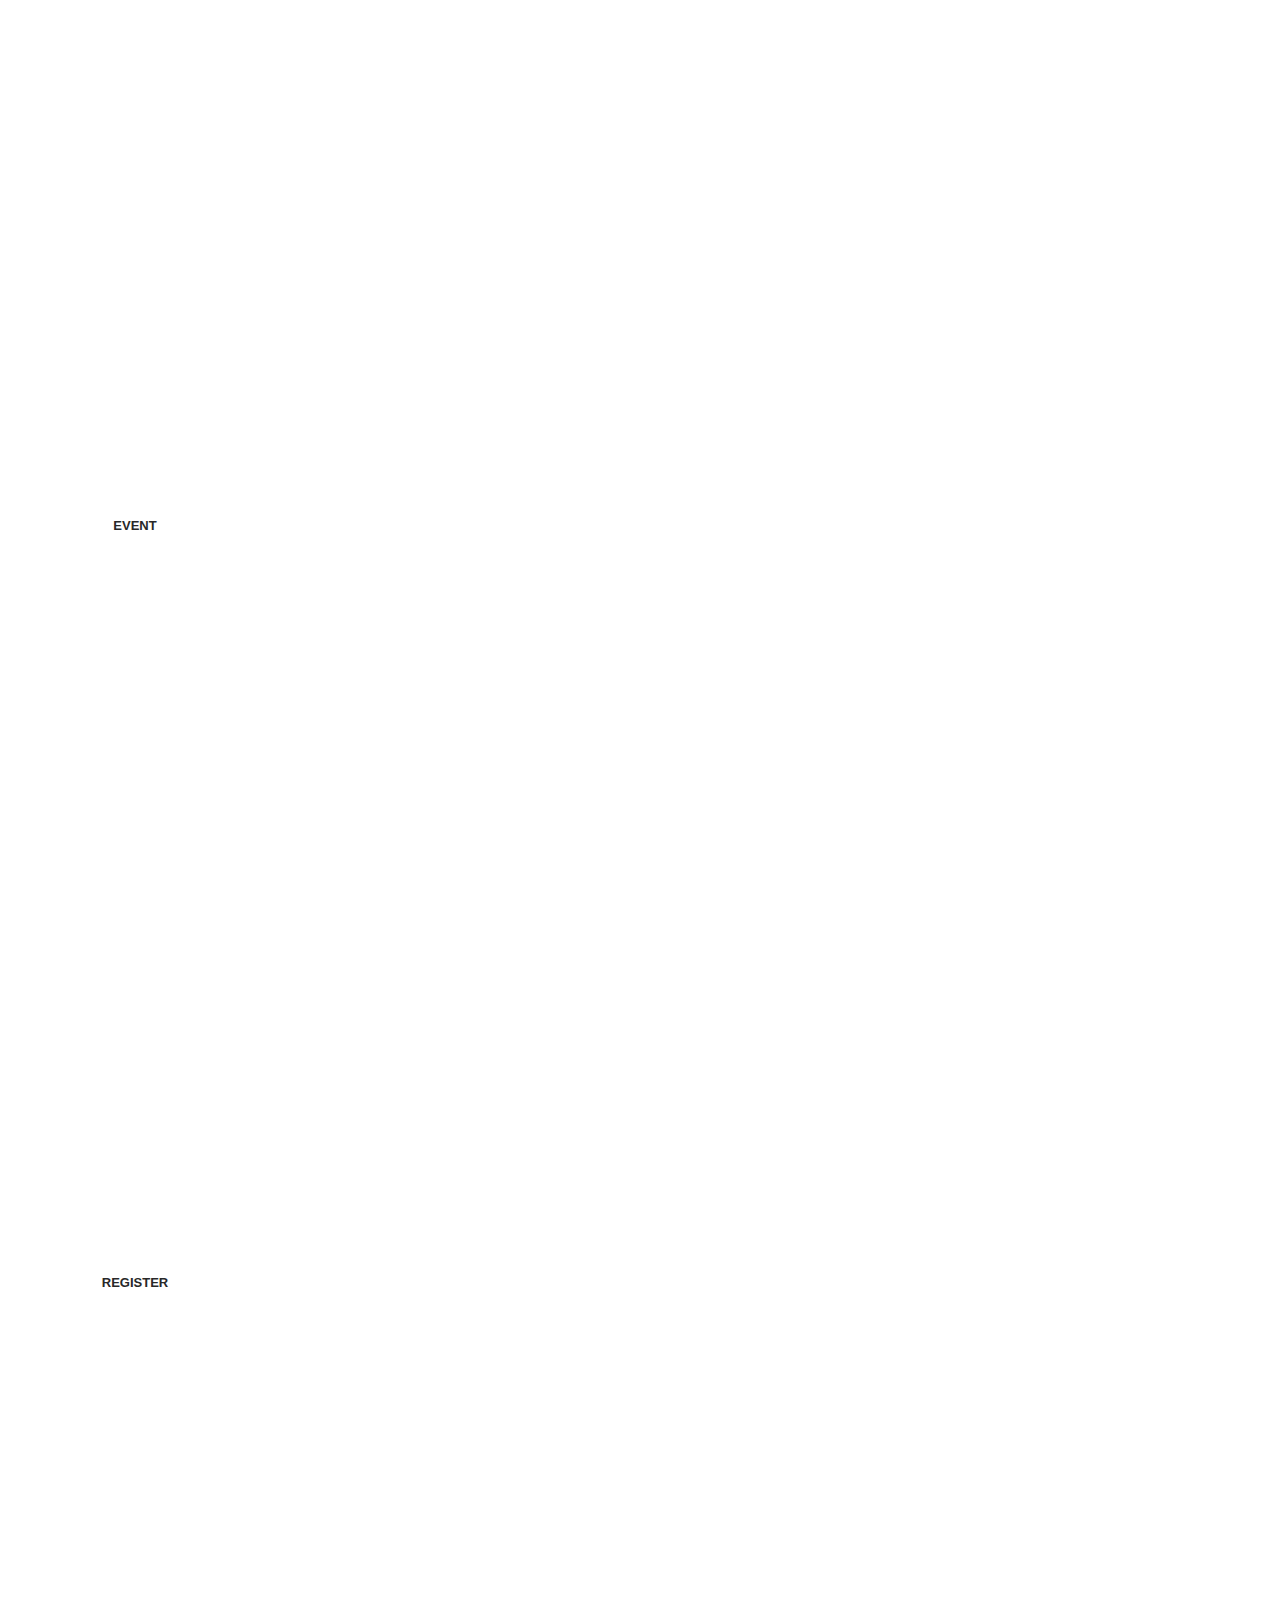
==== commit 01d8c0b4: "Commit #9" ====
--- a/index.html
+++ b/index.html
@@ -220,40 +220,37 @@
                         country are in the house to transcend
                         the crowd</p>
                 </div>
-                <a class="home-button" href="https://synapse-pass-registration.firebaseapp.com/" target="_blank">
-                    <button type="button" class="bott btn-primary btn-md center-block">GET INVITE
-                    </button>
-                </a>
-            </div>
-            <div class="col-md-4 info-2" id="t4">
-                <div class="head-info">
-                    <div class="info-heading2">
-                        <h2></h2><br>
-                    </div>
-                    <p class="info-content"></p>
-                    <h2 class="info-subheading" style="margin-top: 80px;">RAGNA ROCK</h2>
-                    <p class="info-content2">Unbelievable guitar solos,thundering bass takes the
-                        night by storm as the crowd transforms into a sea of head bangers.</p>
-                </div>
                 <a class="home-button" href="https://synapse-invite-registration.firebaseapp.com/" target="_blank">
                     <button type="button" class="bott btn-primary btn-md center-block">GET INVITE
                     </button>
                 </a>
             </div>
-            <div class="col-md-4 info-2" id="t5">
+            <div class="col-md-4 info-2" id="t4">
                 <div class="head-info">
                     <div class="info-heading2">
                         <h2></h2><br>
                     </div>
                     <p class="info-content"></p>
                     <h2 class="info-subheading" style="margin-top: 80px;">RAGNA ROCK</h2>
-                    <p class="info-content2">Witness the best of the best; Inner Sanctum, Providence, Demonic
-                        Resurrection,
-                        Bhayanak Maut, Undying Inc. and more.</p>
-                </div>
-                <a class="home-button" href="https://synapse-invite-registration.firebaseapp.com/   " target="_blank">
+                    <p class="info-content2">Unbelievable guitar solos,thundering bass takes the
+                        night by storm as the crowd transforms into a sea of head bangers.</p>
+                </div>
+                <a class="home-button" href="https://synapse-invite-registration.firebaseapp.com/" target="_blank">
                     <button type="button" class="bott btn-primary btn-md center-block">GET INVITE
                     </button>
+                </a>
+            </div>
+            <div class="col-md-4 info-2" id="t20">
+                <div class="head-info">
+                    <div class="info-heading2">
+                        <h2>ACCOMMODATION</h2>
+                    </div>
+                    <p class="info-content"></p>
+                    <h2 class="info-subheading"></h2>
+                    <p class="info-content2"></p>
+                </div>
+                <a class="home-button" href="register.html">
+                    <button type="button" class="bott center-block" style="margin-top: 260px;">REGISTER</button>
                 </a>
             </div>
         </div>
